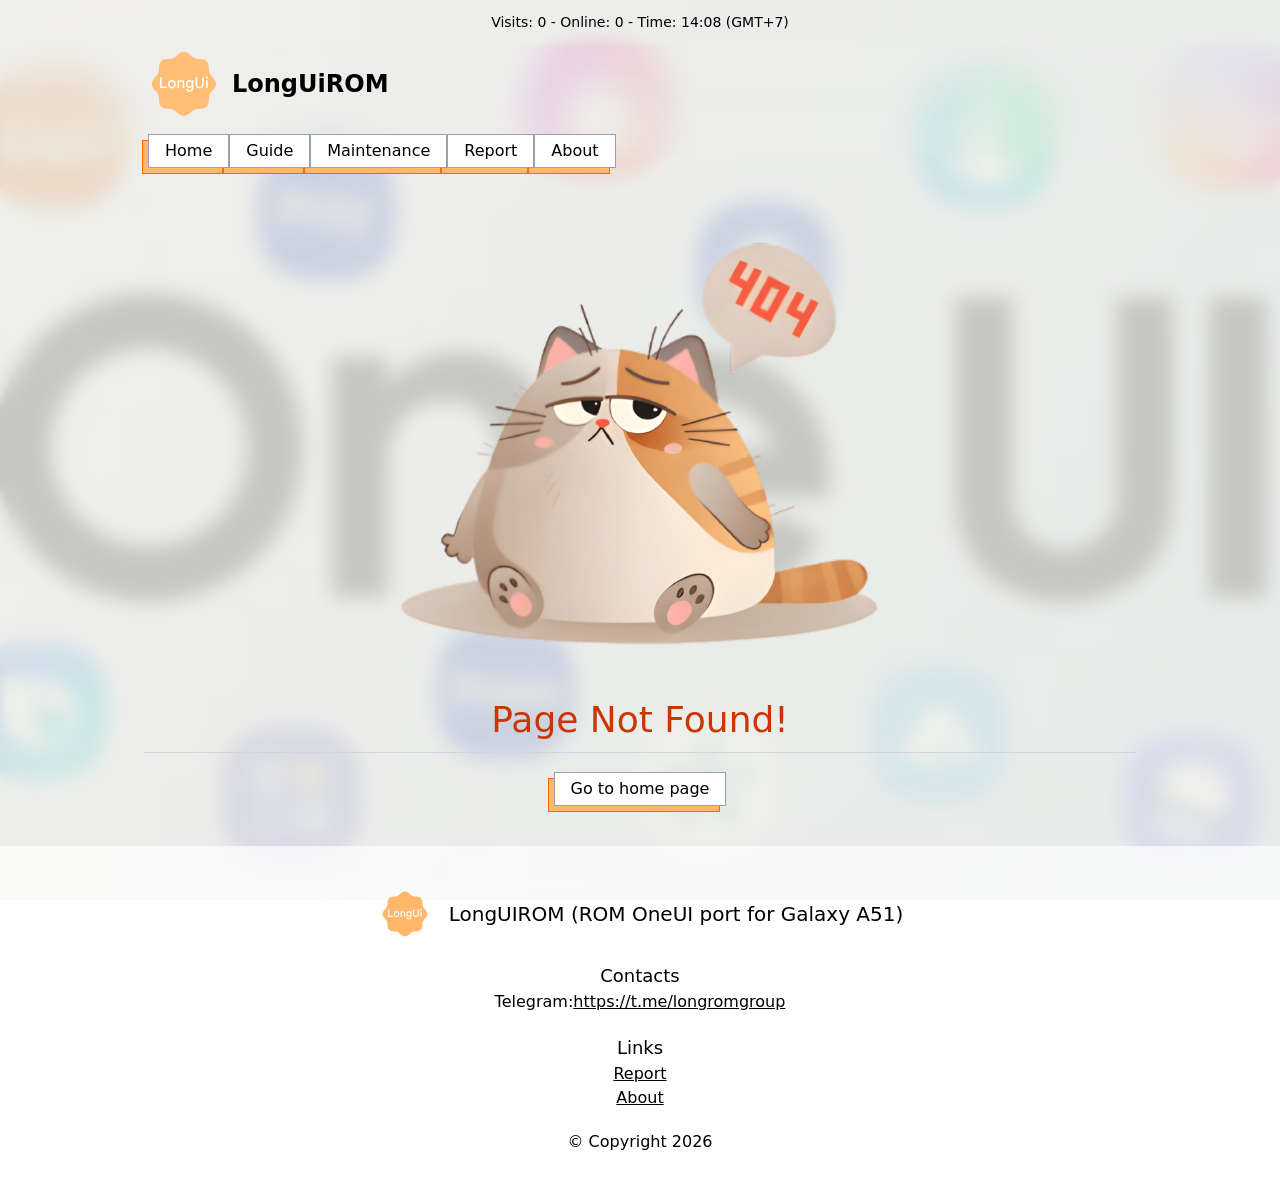
==== index.html @ 208ae629 "missing favicon" ====
<!doctype html><html lang="en"><head><meta charset="utf-8"><meta name="viewport" content="width=device-width,initial-scale=1"><meta name="theme-color" content="#000000"><link rel="icon" type="image/svg+xml" href="/assets/BHUNpI6q.svg"><script type="module" crossorigin src="/assets/index-BpuMu__U.js"></script><link rel="stylesheet" crossorigin href="/assets/RJ7JU6pW.css"></head><body><noscript>You need to enable JavaScript to run this app.</noscript><div id="root"></div></body></html>
---- assets/RJ7JU6pW.css ----
@layer properties{@supports (((-webkit-hyphens:none)) and (not (margin-trim:inline))) or ((-moz-orient:inline) and (not (color:rgb(from red r g b)))){*,:before,:after,::backdrop{--tw-translate-x:0;--tw-translate-y:0;--tw-translate-z:0;--tw-rotate-x:initial;--tw-rotate-y:initial;--tw-rotate-z:initial;--tw-skew-x:initial;--tw-skew-y:initial;--tw-border-style:solid;--tw-font-weight:initial;--tw-blur:initial;--tw-brightness:initial;--tw-contrast:initial;--tw-grayscale:initial;--tw-hue-rotate:initial;--tw-invert:initial;--tw-opacity:initial;--tw-saturate:initial;--tw-sepia:initial;--tw-drop-shadow:initial;--tw-drop-shadow-color:initial;--tw-drop-shadow-alpha:100%;--tw-drop-shadow-size:initial;--tw-backdrop-blur:initial;--tw-backdrop-brightness:initial;--tw-backdrop-contrast:initial;--tw-backdrop-grayscale:initial;--tw-backdrop-hue-rotate:initial;--tw-backdrop-invert:initial;--tw-backdrop-opacity:initial;--tw-backdrop-saturate:initial;--tw-backdrop-sepia:initial;--tw-content:""}}}@layer theme{:root,:host{--font-sans:ui-sans-serif,system-ui,sans-serif,"Apple Color Emoji","Segoe UI Emoji","Segoe UI Symbol","Noto Color Emoji";--font-mono:ui-monospace,SFMono-Regular,Menlo,Monaco,Consolas,"Liberation Mono","Courier New",monospace;--color-red-300:#ffa3a3;--color-red-500:#fb2c36;--color-orange-100:#ffedd5;--color-orange-300:#ffb96d;--color-orange-400:#ff8b1a;--color-orange-500:#fe6e00;--color-orange-700:#c53c00;--color-green-300:#7bf1a8;--color-green-500:#00c758;--color-teal-600:#009588;--color-blue-500:#3080ff;--color-violet-300:#c4b4ff;--color-violet-500:#8d54ff;--color-gray-300:#d1d5dc;--color-gray-400:#99a1af;--color-gray-500:#6a7282;--color-gray-600:#4a5565;--color-white:#fff;--spacing:.25rem;--text-sm:.875rem;--text-sm--line-height:calc(1.25/.875);--text-lg:1.125rem;--text-lg--line-height:calc(1.75/1.125);--text-xl:1.25rem;--text-xl--line-height:calc(1.75/1.25);--text-2xl:1.5rem;--text-2xl--line-height:calc(2/1.5);--text-4xl:2.25rem;--text-4xl--line-height:calc(2.5/2.25);--text-5xl:3rem;--text-5xl--line-height:1;--font-weight-normal:400;--font-weight-medium:500;--font-weight-semibold:600;--radius-lg:.5rem;--blur-lg:16px;--default-transition-duration:.15s;--default-transition-timing-function:cubic-bezier(.4,0,.2,1);--default-font-family:var(--font-sans);--default-mono-font-family:var(--font-mono)}@supports (color:lab(0% 0 0)){:root,:host{--color-red-300:lab(76.5514% 36.422 15.5335);--color-red-500:lab(55.4814% 75.0732 48.8528);--color-orange-100:lab(94.7127% 3.58394 14.3151);--color-orange-300:lab(80.8059% 21.7313 50.4455);--color-orange-400:lab(70.0429% 42.5156 75.8207);--color-orange-500:lab(64.272% 57.1788 90.3583);--color-orange-700:lab(46.4615% 57.7275 70.8507);--color-green-300:lab(86.9953% -47.2691 25.0054);--color-green-500:lab(70.5521% -66.5147 45.8073);--color-teal-600:lab(55.0223% -41.0774 -3.90277);--color-blue-500:lab(54.1736% 13.3369 -74.6839);--color-violet-300:lab(76.7419% 18.3911 -37.0706);--color-violet-500:lab(49.9355% 55.1776 -81.8963);--color-gray-300:lab(85.1236% -.612289 -3.7138);--color-gray-400:lab(65.9269% -.832677 -8.17474);--color-gray-500:lab(47.7841% -.393182 -10.0268);--color-gray-600:lab(35.6337% -1.58697 -10.8425)}}}@layer base{*,:after,:before,::backdrop{box-sizing:border-box;border:0 solid;margin:0;padding:0}::file-selector-button{box-sizing:border-box;border:0 solid;margin:0;padding:0}html,:host{-webkit-text-size-adjust:100%;tab-size:4;line-height:1.5;font-family:var(--default-font-family,ui-sans-serif,system-ui,sans-serif,"Apple Color Emoji","Segoe UI Emoji","Segoe UI Symbol","Noto Color Emoji");font-feature-settings:var(--default-font-feature-settings,normal);font-variation-settings:var(--default-font-variation-settings,normal);-webkit-tap-highlight-color:transparent}hr{height:0;color:inherit;border-top-width:1px}abbr:where([title]){-webkit-text-decoration:underline dotted;text-decoration:underline dotted}h1,h2,h3,h4,h5,h6{font-size:inherit;font-weight:inherit}a{color:inherit;-webkit-text-decoration:inherit;text-decoration:inherit}b,strong{font-weight:bolder}code,kbd,samp,pre{font-family:var(--default-mono-font-family,ui-monospace,SFMono-Regular,Menlo,Monaco,Consolas,"Liberation Mono","Courier New",monospace);font-feature-settings:var(--default-mono-font-feature-settings,normal);font-variation-settings:var(--default-mono-font-variation-settings,normal);font-size:1em}small{font-size:80%}sub,sup{vertical-align:baseline;font-size:75%;line-height:0;position:relative}sub{bottom:-.25em}sup{top:-.5em}table{text-indent:0;border-color:inherit;border-collapse:collapse}:-moz-focusring{outline:auto}progress{vertical-align:baseline}summary{display:list-item}ol,ul,menu{list-style:none}img,svg,video,canvas,audio,iframe,embed,object{vertical-align:middle;display:block}img,video{max-width:100%;height:auto}button,input,select,optgroup,textarea{font:inherit;font-feature-settings:inherit;font-variation-settings:inherit;letter-spacing:inherit;color:inherit;opacity:1;background-color:#0000;border-radius:0}::file-selector-button{font:inherit;font-feature-settings:inherit;font-variation-settings:inherit;letter-spacing:inherit;color:inherit;opacity:1;background-color:#0000;border-radius:0}:where(select:is([multiple],[size])) optgroup{font-weight:bolder}:where(select:is([multiple],[size])) optgroup option{padding-inline-start:20px}::file-selector-button{margin-inline-end:4px}::placeholder{opacity:1}@supports (not ((-webkit-appearance:-apple-pay-button))) or (contain-intrinsic-size:1px){::placeholder{color:currentColor}@supports (color:color-mix(in lab,red,red)){::placeholder{color:color-mix(in oklab,currentcolor 50%,transparent)}}}textarea{resize:vertical}::-webkit-search-decoration{-webkit-appearance:none}::-webkit-date-and-time-value{min-height:1lh;text-align:inherit}::-webkit-datetime-edit{display:inline-flex}::-webkit-datetime-edit-fields-wrapper{padding:0}::-webkit-datetime-edit{padding-block:0}::-webkit-datetime-edit-year-field{padding-block:0}::-webkit-datetime-edit-month-field{padding-block:0}::-webkit-datetime-edit-day-field{padding-block:0}::-webkit-datetime-edit-hour-field{padding-block:0}::-webkit-datetime-edit-minute-field{padding-block:0}::-webkit-datetime-edit-second-field{padding-block:0}::-webkit-datetime-edit-millisecond-field{padding-block:0}::-webkit-datetime-edit-meridiem-field{padding-block:0}:-moz-ui-invalid{box-shadow:none}button,input:where([type=button],[type=reset],[type=submit]){appearance:button}::file-selector-button{appearance:button}::-webkit-inner-spin-button{height:auto}::-webkit-outer-spin-button{height:auto}[hidden]:where(:not([hidden=until-found])){display:none!important}}@layer components;@layer utilities{.absolute{position:absolute}.fixed{position:fixed}.relative{position:relative}.static{position:static}.top-0{top:calc(var(--spacing)*0)}.left-0{left:calc(var(--spacing)*0)}.z-10{z-index:10}.z-50{z-index:50}.container{width:100%}@media (min-width:40rem){.container{max-width:40rem}}@media (min-width:60rem){.container{max-width:60rem}}@media (min-width:64rem){.container{max-width:64rem}}.container{margin-inline:auto;padding-inline:1rem}.mx-4{margin-inline:calc(var(--spacing)*4)}.mx-auto{margin-inline:auto}.my-3{margin-block:calc(var(--spacing)*3)}.ms-4{margin-inline-start:calc(var(--spacing)*4)}.prose{color:var(--tw-prose-body);max-width:65ch}.prose :where(p):not(:where([class~=not-prose],[class~=not-prose] *)){margin-top:1.25em;margin-bottom:1.25em}.prose :where([class~=lead]):not(:where([class~=not-prose],[class~=not-prose] *)){color:var(--tw-prose-lead);margin-top:1.2em;margin-bottom:1.2em;font-size:1.25em;line-height:1.6}.prose :where(a):not(:where([class~=not-prose],[class~=not-prose] *)){color:var(--tw-prose-links);font-weight:500;text-decoration:underline}.prose :where(strong):not(:where([class~=not-prose],[class~=not-prose] *)){color:var(--tw-prose-bold);font-weight:600}.prose :where(a strong):not(:where([class~=not-prose],[class~=not-prose] *)),.prose :where(blockquote strong):not(:where([class~=not-prose],[class~=not-prose] *)),.prose :where(thead th strong):not(:where([class~=not-prose],[class~=not-prose] *)){color:inherit}.prose :where(ol):not(:where([class~=not-prose],[class~=not-prose] *)){margin-top:1.25em;margin-bottom:1.25em;padding-inline-start:1.625em;list-style-type:decimal}.prose :where(ol[type=A]):not(:where([class~=not-prose],[class~=not-prose] *)){list-style-type:upper-alpha}.prose :where(ol[type=a]):not(:where([class~=not-prose],[class~=not-prose] *)){list-style-type:lower-alpha}.prose :where(ol[type=A s]):not(:where([class~=not-prose],[class~=not-prose] *)){list-style-type:upper-alpha}.prose :where(ol[type=a s]):not(:where([class~=not-prose],[class~=not-prose] *)){list-style-type:lower-alpha}.prose :where(ol[type=I]):not(:where([class~=not-prose],[class~=not-prose] *)){list-style-type:upper-roman}.prose :where(ol[type=i]):not(:where([class~=not-prose],[class~=not-prose] *)){list-style-type:lower-roman}.prose :where(ol[type=I s]):not(:where([class~=not-prose],[class~=not-prose] *)){list-style-type:upper-roman}.prose :where(ol[type=i s]):not(:where([class~=not-prose],[class~=not-prose] *)){list-style-type:lower-roman}.prose :where(ol[type="1"]):not(:where([class~=not-prose],[class~=not-prose] *)){list-style-type:decimal}.prose :where(ul):not(:where([class~=not-prose],[class~=not-prose] *)){margin-top:1.25em;margin-bottom:1.25em;padding-inline-start:1.625em;list-style-type:disc}.prose :where(ol>li):not(:where([class~=not-prose],[class~=not-prose] *))::marker{color:var(--tw-prose-counters);font-weight:400}.prose :where(ul>li):not(:where([class~=not-prose],[class~=not-prose] *))::marker{color:var(--tw-prose-bullets)}.prose :where(dt):not(:where([class~=not-prose],[class~=not-prose] *)){color:var(--tw-prose-headings);margin-top:1.25em;font-weight:600}.prose :where(hr):not(:where([class~=not-prose],[class~=not-prose] *)){border-color:var(--tw-prose-hr);border-top-width:1px;margin-top:3em;margin-bottom:3em}.prose :where(blockquote):not(:where([class~=not-prose],[class~=not-prose] *)){color:var(--tw-prose-quotes);border-inline-start-width:.25rem;border-inline-start-color:var(--tw-prose-quote-borders);quotes:"“""”""‘""’";margin-top:1.6em;margin-bottom:1.6em;padding-inline-start:1em;font-style:italic;font-weight:500}.prose :where(blockquote p:first-of-type):not(:where([class~=not-prose],[class~=not-prose] *)):before{content:open-quote}.prose :where(blockquote p:last-of-type):not(:where([class~=not-prose],[class~=not-prose] *)):after{content:close-quote}.prose :where(h1):not(:where([class~=not-prose],[class~=not-prose] *)){color:var(--tw-prose-headings);margin-top:0;margin-bottom:.888889em;font-size:2.25em;font-weight:800;line-height:1.11111}.prose :where(h1 strong):not(:where([class~=not-prose],[class~=not-prose] *)){color:inherit;font-weight:900}.prose :where(h2):not(:where([class~=not-prose],[class~=not-prose] *)){color:var(--tw-prose-headings);margin-top:2em;margin-bottom:1em;font-size:1.5em;font-weight:700;line-height:1.33333}.prose :where(h2 strong):not(:where([class~=not-prose],[class~=not-prose] *)){color:inherit;font-weight:800}.prose :where(h3):not(:where([class~=not-prose],[class~=not-prose] *)){color:var(--tw-prose-headings);margin-top:1.6em;margin-bottom:.6em;font-size:1.25em;font-weight:600;line-height:1.6}.prose :where(h3 strong):not(:where([class~=not-prose],[class~=not-prose] *)){color:inherit;font-weight:700}.prose :where(h4):not(:where([class~=not-prose],[class~=not-prose] *)){color:var(--tw-prose-headings);margin-top:1.5em;margin-bottom:.5em;font-weight:600;line-height:1.5}.prose :where(h4 strong):not(:where([class~=not-prose],[class~=not-prose] *)){color:inherit;font-weight:700}.prose :where(img):not(:where([class~=not-prose],[class~=not-prose] *)){margin-top:2em;margin-bottom:2em}.prose :where(picture):not(:where([class~=not-prose],[class~=not-prose] *)){margin-top:2em;margin-bottom:2em;display:block}.prose :where(video):not(:where([class~=not-prose],[class~=not-prose] *)){margin-top:2em;margin-bottom:2em}.prose :where(kbd):not(:where([class~=not-prose],[class~=not-prose] *)){color:var(--tw-prose-kbd);box-shadow:0 0 0 1px rgb(var(--tw-prose-kbd-shadows)/10%),0 3px rgb(var(--tw-prose-kbd-shadows)/10%);padding-top:.1875em;padding-inline-end:.375em;padding-bottom:.1875em;border-radius:.3125rem;padding-inline-start:.375em;font-family:inherit;font-size:.875em;font-weight:500}.prose :where(code):not(:where([class~=not-prose],[class~=not-prose] *)){color:var(--tw-prose-code);font-size:.875em;font-weight:600}.prose :where(code):not(:where([class~=not-prose],[class~=not-prose] *)):before,.prose :where(code):not(:where([class~=not-prose],[class~=not-prose] *)):after{content:"`"}.prose :where(a code):not(:where([class~=not-prose],[class~=not-prose] *)),.prose :where(h1 code):not(:where([class~=not-prose],[class~=not-prose] *)){color:inherit}.prose :where(h2 code):not(:where([class~=not-prose],[class~=not-prose] *)){color:inherit;font-size:.875em}.prose :where(h3 code):not(:where([class~=not-prose],[class~=not-prose] *)){color:inherit;font-size:.9em}.prose :where(h4 code):not(:where([class~=not-prose],[class~=not-prose] *)),.prose :where(blockquote code):not(:where([class~=not-prose],[class~=not-prose] *)),.prose :where(thead th code):not(:where([class~=not-prose],[class~=not-prose] *)){color:inherit}.prose :where(pre):not(:where([class~=not-prose],[class~=not-prose] *)){color:var(--tw-prose-pre-code);background-color:var(--tw-prose-pre-bg);padding-top:.857143em;padding-inline-end:1.14286em;padding-bottom:.857143em;border-radius:.375rem;margin-top:1.71429em;margin-bottom:1.71429em;padding-inline-start:1.14286em;font-size:.875em;font-weight:400;line-height:1.71429;overflow-x:auto}.prose :where(pre code):not(:where([class~=not-prose],[class~=not-prose] *)){font-weight:inherit;color:inherit;font-size:inherit;font-family:inherit;line-height:inherit;background-color:#0000;border-width:0;border-radius:0;padding:0}.prose :where(pre code):not(:where([class~=not-prose],[class~=not-prose] *)):before,.prose :where(pre code):not(:where([class~=not-prose],[class~=not-prose] *)):after{content:none}.prose :where(table):not(:where([class~=not-prose],[class~=not-prose] *)){table-layout:auto;width:100%;margin-top:2em;margin-bottom:2em;font-size:.875em;line-height:1.71429}.prose :where(thead):not(:where([class~=not-prose],[class~=not-prose] *)){border-bottom-width:1px;border-bottom-color:var(--tw-prose-th-borders)}.prose :where(thead th):not(:where([class~=not-prose],[class~=not-prose] *)){color:var(--tw-prose-headings);vertical-align:bottom;padding-inline-end:.571429em;padding-bottom:.571429em;padding-inline-start:.571429em;font-weight:600}.prose :where(tbody tr):not(:where([class~=not-prose],[class~=not-prose] *)){border-bottom-width:1px;border-bottom-color:var(--tw-prose-td-borders)}.prose :where(tbody tr:last-child):not(:where([class~=not-prose],[class~=not-prose] *)){border-bottom-width:0}.prose :where(tbody td):not(:where([class~=not-prose],[class~=not-prose] *)){vertical-align:baseline}.prose :where(tfoot):not(:where([class~=not-prose],[class~=not-prose] *)){border-top-width:1px;border-top-color:var(--tw-prose-th-borders)}.prose :where(tfoot td):not(:where([class~=not-prose],[class~=not-prose] *)){vertical-align:top}.prose :where(th,td):not(:where([class~=not-prose],[class~=not-prose] *)){text-align:start}.prose :where(figure>*):not(:where([class~=not-prose],[class~=not-prose] *)){margin-top:0;margin-bottom:0}.prose :where(figcaption):not(:where([class~=not-prose],[class~=not-prose] *)){color:var(--tw-prose-captions);margin-top:.857143em;font-size:.875em;line-height:1.42857}.prose{--tw-prose-body:#364153;--tw-prose-headings:#101828;--tw-prose-lead:#4a5565;--tw-prose-links:#101828;--tw-prose-bold:#101828;--tw-prose-counters:#6a7282;--tw-prose-bullets:#d1d5dc;--tw-prose-hr:#e5e7eb;--tw-prose-quotes:#101828;--tw-prose-quote-borders:#e5e7eb;--tw-prose-captions:#6a7282;--tw-prose-kbd:#101828;--tw-prose-kbd-shadows:NaN NaN NaN;--tw-prose-code:#101828;--tw-prose-pre-code:#e5e7eb;--tw-prose-pre-bg:#1e2939;--tw-prose-th-borders:#d1d5dc;--tw-prose-td-borders:#e5e7eb;--tw-prose-invert-body:#d1d5dc;--tw-prose-invert-headings:#fff;--tw-prose-invert-lead:#99a1af;--tw-prose-invert-links:#fff;--tw-prose-invert-bold:#fff;--tw-prose-invert-counters:#99a1af;--tw-prose-invert-bullets:#4a5565;--tw-prose-invert-hr:#364153;--tw-prose-invert-quotes:#f3f4f6;--tw-prose-invert-quote-borders:#364153;--tw-prose-invert-captions:#99a1af;--tw-prose-invert-kbd:#fff;--tw-prose-invert-kbd-shadows:255 255 255;--tw-prose-invert-code:#fff;--tw-prose-invert-pre-code:#d1d5dc;--tw-prose-invert-pre-bg:#00000080;--tw-prose-invert-th-borders:#4a5565;--tw-prose-invert-td-borders:#364153;font-size:1rem;line-height:1.75}@supports (color:lab(0% 0 0)){.prose{--tw-prose-body:lab(27.1134% -.956401 -12.3224);--tw-prose-headings:lab(8.11897% .811271 -12.254);--tw-prose-lead:lab(35.6337% -1.58697 -10.8425);--tw-prose-links:lab(8.11897% .811271 -12.254);--tw-prose-bold:lab(8.11897% .811271 -12.254);--tw-prose-counters:lab(47.7841% -.393182 -10.0268);--tw-prose-bullets:lab(85.1236% -.612289 -3.7138);--tw-prose-hr:lab(91.6229% -.159115 -2.26791);--tw-prose-quotes:lab(8.11897% .811271 -12.254);--tw-prose-quote-borders:lab(91.6229% -.159115 -2.26791);--tw-prose-captions:lab(47.7841% -.393182 -10.0268);--tw-prose-kbd:lab(8.11897% .811271 -12.254);--tw-prose-code:lab(8.11897% .811271 -12.254);--tw-prose-pre-code:lab(91.6229% -.159115 -2.26791);--tw-prose-pre-bg:lab(16.1051% -1.18239 -11.7533);--tw-prose-th-borders:lab(85.1236% -.612289 -3.7138);--tw-prose-td-borders:lab(91.6229% -.159115 -2.26791);--tw-prose-invert-body:lab(85.1236% -.612289 -3.7138);--tw-prose-invert-lead:lab(65.9269% -.832677 -8.17474);--tw-prose-invert-counters:lab(65.9269% -.832677 -8.17474);--tw-prose-invert-bullets:lab(35.6337% -1.58697 -10.8425);--tw-prose-invert-hr:lab(27.1134% -.956401 -12.3224);--tw-prose-invert-quotes:lab(96.1596% -.082314 -1.13575);--tw-prose-invert-quote-borders:lab(27.1134% -.956401 -12.3224);--tw-prose-invert-captions:lab(65.9269% -.832677 -8.17474);--tw-prose-invert-pre-code:lab(85.1236% -.612289 -3.7138);--tw-prose-invert-th-borders:lab(35.6337% -1.58697 -10.8425);--tw-prose-invert-td-borders:lab(27.1134% -.956401 -12.3224)}}.prose :where(picture>img):not(:where([class~=not-prose],[class~=not-prose] *)){margin-top:0;margin-bottom:0}.prose :where(li):not(:where([class~=not-prose],[class~=not-prose] *)){margin-top:.5em;margin-bottom:.5em}.prose :where(ol>li):not(:where([class~=not-prose],[class~=not-prose] *)),.prose :where(ul>li):not(:where([class~=not-prose],[class~=not-prose] *)){padding-inline-start:.375em}.prose :where(.prose>ul>li p):not(:where([class~=not-prose],[class~=not-prose] *)){margin-top:.75em;margin-bottom:.75em}.prose :where(.prose>ul>li>p:first-child):not(:where([class~=not-prose],[class~=not-prose] *)){margin-top:1.25em}.prose :where(.prose>ul>li>p:last-child):not(:where([class~=not-prose],[class~=not-prose] *)){margin-bottom:1.25em}.prose :where(.prose>ol>li>p:first-child):not(:where([class~=not-prose],[class~=not-prose] *)){margin-top:1.25em}.prose :where(.prose>ol>li>p:last-child):not(:where([class~=not-prose],[class~=not-prose] *)){margin-bottom:1.25em}.prose :where(ul ul,ul ol,ol ul,ol ol):not(:where([class~=not-prose],[class~=not-prose] *)){margin-top:.75em;margin-bottom:.75em}.prose :where(dl):not(:where([class~=not-prose],[class~=not-prose] *)){margin-top:1.25em;margin-bottom:1.25em}.prose :where(dd):not(:where([class~=not-prose],[class~=not-prose] *)){margin-top:.5em;padding-inline-start:1.625em}.prose :where(hr+*):not(:where([class~=not-prose],[class~=not-prose] *)),.prose :where(h2+*):not(:where([class~=not-prose],[class~=not-prose] *)),.prose :where(h3+*):not(:where([class~=not-prose],[class~=not-prose] *)),.prose :where(h4+*):not(:where([class~=not-prose],[class~=not-prose] *)){margin-top:0}.prose :where(thead th:first-child):not(:where([class~=not-prose],[class~=not-prose] *)){padding-inline-start:0}.prose :where(thead th:last-child):not(:where([class~=not-prose],[class~=not-prose] *)){padding-inline-end:0}.prose :where(tbody td,tfoot td):not(:where([class~=not-prose],[class~=not-prose] *)){padding-top:.571429em;padding-inline-end:.571429em;padding-bottom:.571429em;padding-inline-start:.571429em}.prose :where(tbody td:first-child,tfoot td:first-child):not(:where([class~=not-prose],[class~=not-prose] *)){padding-inline-start:0}.prose :where(tbody td:last-child,tfoot td:last-child):not(:where([class~=not-prose],[class~=not-prose] *)){padding-inline-end:0}.prose :where(figure):not(:where([class~=not-prose],[class~=not-prose] *)){margin-top:2em;margin-bottom:2em}.prose :where(.prose>:first-child):not(:where([class~=not-prose],[class~=not-prose] *)){margin-top:0}.prose :where(.prose>:last-child):not(:where([class~=not-prose],[class~=not-prose] *)){margin-bottom:0}.mt-10{margin-top:calc(var(--spacing)*10)}.mr-2{margin-right:calc(var(--spacing)*2)}.mb-3{margin-bottom:calc(var(--spacing)*3)}.flex{display:flex}.hidden{display:none}.inline-block{display:inline-block}.h-3{height:calc(var(--spacing)*3)}.h-5{height:calc(var(--spacing)*5)}.h-10{height:calc(var(--spacing)*10)}.h-12{height:calc(var(--spacing)*12)}.h-14{height:calc(var(--spacing)*14)}.h-24{height:calc(var(--spacing)*24)}.h-64{height:calc(var(--spacing)*64)}.h-\[1px\]{height:1px}.h-full{height:100%}.h-screen{height:100vh}.min-h-full{min-height:100%}.w-6{width:calc(var(--spacing)*6)}.w-10{width:calc(var(--spacing)*10)}.w-14{width:calc(var(--spacing)*14)}.w-20{width:calc(var(--spacing)*20)}.w-50{width:calc(var(--spacing)*50)}.w-\[70\%\]{width:70%}.w-full{width:100%}.translate-x-\[-6px\]{--tw-translate-x:-6px;translate:var(--tw-translate-x)var(--tw-translate-y)}.translate-x-\[6px\]{--tw-translate-x:6px;translate:var(--tw-translate-x)var(--tw-translate-y)}.translate-y-\[6px\]{--tw-translate-y:6px;translate:var(--tw-translate-x)var(--tw-translate-y)}.translate-y-\[10px\]{--tw-translate-y:10px;translate:var(--tw-translate-x)var(--tw-translate-y)}.transform{transform:var(--tw-rotate-x,)var(--tw-rotate-y,)var(--tw-rotate-z,)var(--tw-skew-x,)var(--tw-skew-y,)}.cursor-pointer{cursor:pointer}.list-disc{list-style-type:disc}.flex-wrap{flex-wrap:wrap}.items-center{align-items:center}.justify-between{justify-content:space-between}.justify-center{justify-content:center}.gap-0{gap:calc(var(--spacing)*0)}.gap-1{gap:calc(var(--spacing)*1)}.gap-2{gap:calc(var(--spacing)*2)}.gap-3{gap:calc(var(--spacing)*3)}.gap-4{gap:calc(var(--spacing)*4)}.overflow-auto{overflow:auto}.overflow-hidden{overflow:hidden}.rounded-full{border-radius:3.40282e38px}.rounded-lg{border-radius:var(--radius-lg)}.border{border-style:var(--tw-border-style);border-width:1px}.border-2{border-style:var(--tw-border-style);border-width:2px}.border-b{border-bottom-style:var(--tw-border-style);border-bottom-width:1px}.border-\[rgb\(114\,161\,92\)\]{border-color:#72a15c}.border-gray-300{border-color:var(--color-gray-300)}.border-gray-400{border-color:var(--color-gray-400)}.border-gray-500{border-color:var(--color-gray-500)}.border-gray-600\/20{border-color:#4a556533}@supports (color:color-mix(in lab,red,red)){.border-gray-600\/20{border-color:color-mix(in oklab,var(--color-gray-600)20%,transparent)}}.border-green-500{border-color:var(--color-green-500)}.border-orange-400{border-color:var(--color-orange-400)}.border-orange-500{border-color:var(--color-orange-500)}.border-red-500{border-color:var(--color-red-500)}.border-violet-500{border-color:var(--color-violet-500)}.bg-gray-300{background-color:var(--color-gray-300)}.bg-green-300{background-color:var(--color-green-300)}.bg-orange-100{background-color:var(--color-orange-100)}.bg-orange-300{background-color:var(--color-orange-300)}.bg-red-300{background-color:var(--color-red-300)}.bg-violet-300{background-color:var(--color-violet-300)}.bg-white{background-color:var(--color-white)}.bg-white\/50{background-color:#ffffff80}@supports (color:color-mix(in lab,red,red)){.bg-white\/50{background-color:color-mix(in oklab,var(--color-white)50%,transparent)}}.bg-white\/70{background-color:#ffffffb3}@supports (color:color-mix(in lab,red,red)){.bg-white\/70{background-color:color-mix(in oklab,var(--color-white)70%,transparent)}}.p-3{padding:calc(var(--spacing)*3)}.p-4{padding:calc(var(--spacing)*4)}.p-10{padding:calc(var(--spacing)*10)}.px-0{padding-inline:calc(var(--spacing)*0)}.px-1{padding-inline:calc(var(--spacing)*1)}.px-2{padding-inline:calc(var(--spacing)*2)}.px-3{padding-inline:calc(var(--spacing)*3)}.px-4{padding-inline:calc(var(--spacing)*4)}.py-0{padding-block:calc(var(--spacing)*0)}.py-1{padding-block:calc(var(--spacing)*1)}.py-2{padding-block:calc(var(--spacing)*2)}.py-3{padding-block:calc(var(--spacing)*3)}.py-4{padding-block:calc(var(--spacing)*4)}.py-10{padding-block:calc(var(--spacing)*10)}.pt-2{padding-top:calc(var(--spacing)*2)}.pt-5{padding-top:calc(var(--spacing)*5)}.pt-10{padding-top:calc(var(--spacing)*10)}.pt-40{padding-top:calc(var(--spacing)*40)}.pt-50{padding-top:calc(var(--spacing)*50)}.pb-3{padding-bottom:calc(var(--spacing)*3)}.pb-4{padding-bottom:calc(var(--spacing)*4)}.pl-0{padding-left:calc(var(--spacing)*0)}.pl-4{padding-left:calc(var(--spacing)*4)}.pl-6{padding-left:calc(var(--spacing)*6)}.text-center{text-align:center}.text-2xl{font-size:var(--text-2xl);line-height:var(--tw-leading,var(--text-2xl--line-height))}.text-4xl{font-size:var(--text-4xl);line-height:var(--tw-leading,var(--text-4xl--line-height))}.text-5xl{font-size:var(--text-5xl);line-height:var(--tw-leading,var(--text-5xl--line-height))}.text-lg{font-size:var(--text-lg);line-height:var(--tw-leading,var(--text-lg--line-height))}.text-sm{font-size:var(--text-sm);line-height:var(--tw-leading,var(--text-sm--line-height))}.text-xl{font-size:var(--text-xl);line-height:var(--tw-leading,var(--text-xl--line-height))}.font-medium{--tw-font-weight:var(--font-weight-medium);font-weight:var(--font-weight-medium)}.font-normal{--tw-font-weight:var(--font-weight-normal);font-weight:var(--font-weight-normal)}.font-semibold{--tw-font-weight:var(--font-weight-semibold);font-weight:var(--font-weight-semibold)}.text-blue-500{color:var(--color-blue-500)}.text-current{color:currentColor}.text-orange-700{color:var(--color-orange-700)}.text-teal-600{color:var(--color-teal-600)}.underline{text-decoration-line:underline}.opacity-70{opacity:.7}.opacity-90{opacity:.9}.outline-orange-400{outline-color:var(--color-orange-400)}.blur{--tw-blur:blur(8px);filter:var(--tw-blur,)var(--tw-brightness,)var(--tw-contrast,)var(--tw-grayscale,)var(--tw-hue-rotate,)var(--tw-invert,)var(--tw-saturate,)var(--tw-sepia,)var(--tw-drop-shadow,)}.filter{filter:var(--tw-blur,)var(--tw-brightness,)var(--tw-contrast,)var(--tw-grayscale,)var(--tw-hue-rotate,)var(--tw-invert,)var(--tw-saturate,)var(--tw-sepia,)var(--tw-drop-shadow,)}.backdrop-blur{--tw-backdrop-blur:blur(8px);-webkit-backdrop-filter:var(--tw-backdrop-blur,)var(--tw-backdrop-brightness,)var(--tw-backdrop-contrast,)var(--tw-backdrop-grayscale,)var(--tw-backdrop-hue-rotate,)var(--tw-backdrop-invert,)var(--tw-backdrop-opacity,)var(--tw-backdrop-saturate,)var(--tw-backdrop-sepia,);backdrop-filter:var(--tw-backdrop-blur,)var(--tw-backdrop-brightness,)var(--tw-backdrop-contrast,)var(--tw-backdrop-grayscale,)var(--tw-backdrop-hue-rotate,)var(--tw-backdrop-invert,)var(--tw-backdrop-opacity,)var(--tw-backdrop-saturate,)var(--tw-backdrop-sepia,)}.backdrop-blur-lg{--tw-backdrop-blur:blur(var(--blur-lg));-webkit-backdrop-filter:var(--tw-backdrop-blur,)var(--tw-backdrop-brightness,)var(--tw-backdrop-contrast,)var(--tw-backdrop-grayscale,)var(--tw-backdrop-hue-rotate,)var(--tw-backdrop-invert,)var(--tw-backdrop-opacity,)var(--tw-backdrop-saturate,)var(--tw-backdrop-sepia,);backdrop-filter:var(--tw-backdrop-blur,)var(--tw-backdrop-brightness,)var(--tw-backdrop-contrast,)var(--tw-backdrop-grayscale,)var(--tw-backdrop-hue-rotate,)var(--tw-backdrop-invert,)var(--tw-backdrop-opacity,)var(--tw-backdrop-saturate,)var(--tw-backdrop-sepia,)}.transition{transition-property:color,background-color,border-color,outline-color,text-decoration-color,fill,stroke,--tw-gradient-from,--tw-gradient-via,--tw-gradient-to,opacity,box-shadow,transform,translate,scale,rotate,filter,-webkit-backdrop-filter,backdrop-filter,display,visibility,content-visibility,overlay,pointer-events;transition-timing-function:var(--tw-ease,var(--default-transition-timing-function));transition-duration:var(--tw-duration,var(--default-transition-duration))}.after\:absolute:after{content:var(--tw-content);position:absolute}.after\:inset-0:after{content:var(--tw-content);inset:calc(var(--spacing)*0)}.after\:z-10:after{content:var(--tw-content);z-index:10}.after\:backdrop-blur:after{content:var(--tw-content);--tw-backdrop-blur:blur(8px);-webkit-backdrop-filter:var(--tw-backdrop-blur,)var(--tw-backdrop-brightness,)var(--tw-backdrop-contrast,)var(--tw-backdrop-grayscale,)var(--tw-backdrop-hue-rotate,)var(--tw-backdrop-invert,)var(--tw-backdrop-opacity,)var(--tw-backdrop-saturate,)var(--tw-backdrop-sepia,);backdrop-filter:var(--tw-backdrop-blur,)var(--tw-backdrop-brightness,)var(--tw-backdrop-contrast,)var(--tw-backdrop-grayscale,)var(--tw-backdrop-hue-rotate,)var(--tw-backdrop-invert,)var(--tw-backdrop-opacity,)var(--tw-backdrop-saturate,)var(--tw-backdrop-sepia,)}.after\:backdrop-blur-\[2px\]:after{content:var(--tw-content);--tw-backdrop-blur:blur(2px);-webkit-backdrop-filter:var(--tw-backdrop-blur,)var(--tw-backdrop-brightness,)var(--tw-backdrop-contrast,)var(--tw-backdrop-grayscale,)var(--tw-backdrop-hue-rotate,)var(--tw-backdrop-invert,)var(--tw-backdrop-opacity,)var(--tw-backdrop-saturate,)var(--tw-backdrop-sepia,);backdrop-filter:var(--tw-backdrop-blur,)var(--tw-backdrop-brightness,)var(--tw-backdrop-contrast,)var(--tw-backdrop-grayscale,)var(--tw-backdrop-hue-rotate,)var(--tw-backdrop-invert,)var(--tw-backdrop-opacity,)var(--tw-backdrop-saturate,)var(--tw-backdrop-sepia,)}@media (hover:hover){.hover\:translate-y-\[-2px\]:hover{--tw-translate-y:-2px;translate:var(--tw-translate-x)var(--tw-translate-y)}.hover\:text-\[\#2BA2DC\]:hover{color:#2ba2dc}}.active\:translate-y-\[4px\]:active{--tw-translate-y:4px;translate:var(--tw-translate-x)var(--tw-translate-y)}@media (min-width:40rem){.tablet\:block{display:block}.tablet\:flex{display:flex}.tablet\:hidden{display:none}.tablet\:h-14{height:calc(var(--spacing)*14)}.tablet\:h-32{height:calc(var(--spacing)*32)}.tablet\:w-14{width:calc(var(--spacing)*14)}.tablet\:w-20{width:calc(var(--spacing)*20)}.tablet\:w-\[50\%\]{width:50%}.tablet\:gap-6{gap:calc(var(--spacing)*6)}}}body{position:relative}body:before{z-index:-1;content:"";background-image:url(/assets/DFwe4PwC.jpg);background-position:50%;background-repeat:no-repeat;background-size:auto 100%;width:100vw;height:100vh;position:fixed}body:after{z-index:-1;content:"";-webkit-backdrop-filter:blur(10px);backdrop-filter:blur(10px);background-color:#eeefe9d5;width:100vw;height:100vh;position:fixed;top:0}hr{color:var(--color-gray-300)}@property --tw-translate-x{syntax:"*";inherits:false;initial-value:0}@property --tw-translate-y{syntax:"*";inherits:false;initial-value:0}@property --tw-translate-z{syntax:"*";inherits:false;initial-value:0}@property --tw-rotate-x{syntax:"*";inherits:false}@property --tw-rotate-y{syntax:"*";inherits:false}@property --tw-rotate-z{syntax:"*";inherits:false}@property --tw-skew-x{syntax:"*";inherits:false}@property --tw-skew-y{syntax:"*";inherits:false}@property --tw-border-style{syntax:"*";inherits:false;initial-value:solid}@property --tw-font-weight{syntax:"*";inherits:false}@property --tw-blur{syntax:"*";inherits:false}@property --tw-brightness{syntax:"*";inherits:false}@property --tw-contrast{syntax:"*";inherits:false}@property --tw-grayscale{syntax:"*";inherits:false}@property --tw-hue-rotate{syntax:"*";inherits:false}@property --tw-invert{syntax:"*";inherits:false}@property --tw-opacity{syntax:"*";inherits:false}@property --tw-saturate{syntax:"*";inherits:false}@property --tw-sepia{syntax:"*";inherits:false}@property --tw-drop-shadow{syntax:"*";inherits:false}@property --tw-drop-shadow-color{syntax:"*";inherits:false}@property --tw-drop-shadow-alpha{syntax:"<percentage>";inherits:false;initial-value:100%}@property --tw-drop-shadow-size{syntax:"*";inherits:false}@property --tw-backdrop-blur{syntax:"*";inherits:false}@property --tw-backdrop-brightness{syntax:"*";inherits:false}@property --tw-backdrop-contrast{syntax:"*";inherits:false}@property --tw-backdrop-grayscale{syntax:"*";inherits:false}@property --tw-backdrop-hue-rotate{syntax:"*";inherits:false}@property --tw-backdrop-invert{syntax:"*";inherits:false}@property --tw-backdrop-opacity{syntax:"*";inherits:false}@property --tw-backdrop-saturate{syntax:"*";inherits:false}@property --tw-backdrop-sepia{syntax:"*";inherits:false}@property --tw-content{syntax:"*";inherits:false;initial-value:""}
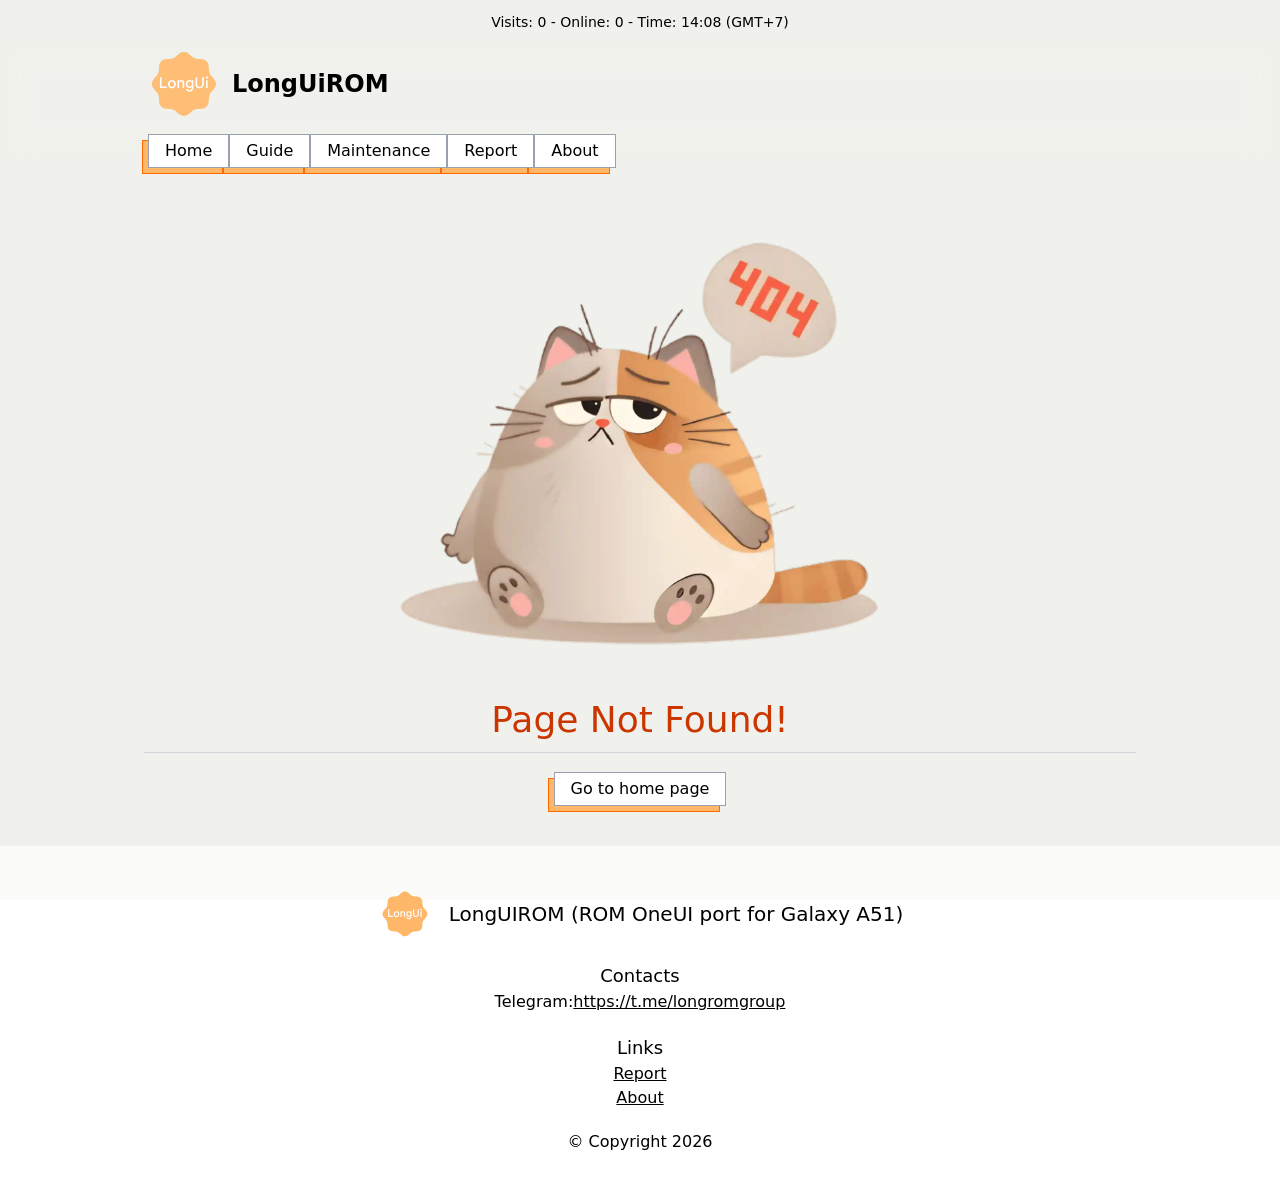
==== commit 59686272: "customize speed" ====
--- a/index.html
+++ b/index.html
@@ -1 +1 @@
-<!doctype html><html lang="en"><head><meta charset="utf-8"><meta name="viewport" content="width=device-width,initial-scale=1"><meta name="theme-color" content="#000000"><link rel="icon" type="image/svg+xml" href="/assets/BHUNpI6q.svg"><script type="module" crossorigin src="/assets/index-BpuMu__U.js"></script><link rel="stylesheet" crossorigin href="/assets/RJ7JU6pW.css"></head><body><noscript>You need to enable JavaScript to run this app.</noscript><div id="root"></div></body></html>+<!doctype html><html lang="en"><head><meta charset="utf-8"><meta name="viewport" content="width=device-width,initial-scale=1"><meta name="theme-color" content="#000000"><link rel="icon" type="image/svg+xml" href="/assets/oOooOo0.svg"><script type="module" crossorigin src="/assets/OOO0OOO.js"></script><link rel="stylesheet" crossorigin href="/assets/O00000O.css"></head><body><noscript>You need to enable JavaScript to run this app.</noscript><div id="root"></div></body></html>
--- a/assets/O00000O.css
+++ b/assets/O00000O.css
@@ -0,0 +1 @@
+@layer properties{@supports (((-webkit-hyphens:none)) and (not (margin-trim:inline))) or ((-moz-orient:inline) and (not (color:rgb(from red r g b)))){*,:before,:after,::backdrop{--tw-translate-x:0;--tw-translate-y:0;--tw-translate-z:0;--tw-rotate-x:initial;--tw-rotate-y:initial;--tw-rotate-z:initial;--tw-skew-x:initial;--tw-skew-y:initial;--tw-border-style:solid;--tw-font-weight:initial;--tw-blur:initial;--tw-brightness:initial;--tw-contrast:initial;--tw-grayscale:initial;--tw-hue-rotate:initial;--tw-invert:initial;--tw-opacity:initial;--tw-saturate:initial;--tw-sepia:initial;--tw-drop-shadow:initial;--tw-drop-shadow-color:initial;--tw-drop-shadow-alpha:100%;--tw-drop-shadow-size:initial;--tw-backdrop-blur:initial;--tw-backdrop-brightness:initial;--tw-backdrop-contrast:initial;--tw-backdrop-grayscale:initial;--tw-backdrop-hue-rotate:initial;--tw-backdrop-invert:initial;--tw-backdrop-opacity:initial;--tw-backdrop-saturate:initial;--tw-backdrop-sepia:initial;--tw-content:""}}}@layer theme{:root,:host{--font-sans:ui-sans-serif,system-ui,sans-serif,"Apple Color Emoji","Segoe UI Emoji","Segoe UI Symbol","Noto Color Emoji";--font-mono:ui-monospace,SFMono-Regular,Menlo,Monaco,Consolas,"Liberation Mono","Courier New",monospace;--color-red-300:oklch(80.8% .114 19.571);--color-red-500:oklch(63.7% .237 25.331);--color-orange-100:oklch(95.4% .038 75.164);--color-orange-200:oklch(90.1% .076 70.697);--color-orange-300:oklch(83.7% .128 66.29);--color-orange-400:oklch(75% .183 55.934);--color-orange-500:oklch(70.5% .213 47.604);--color-orange-700:oklch(55.3% .195 38.402);--color-green-300:oklch(87.1% .15 154.449);--color-green-500:oklch(72.3% .219 149.579);--color-teal-600:oklch(60% .118 184.704);--color-blue-500:oklch(62.3% .214 259.815);--color-violet-300:oklch(81.1% .111 293.571);--color-violet-500:oklch(60.6% .25 292.717);--color-gray-300:oklch(87.2% .01 258.338);--color-gray-400:oklch(70.7% .022 261.325);--color-gray-500:oklch(55.1% .027 264.364);--color-gray-600:oklch(44.6% .03 256.802);--color-gray-700:oklch(37.3% .034 259.733);--color-gray-800:oklch(27.8% .033 256.848);--color-black:#000;--color-white:#fff;--spacing:.25rem;--text-sm:.875rem;--text-sm--line-height:calc(1.25/.875);--text-lg:1.125rem;--text-lg--line-height:calc(1.75/1.125);--text-xl:1.25rem;--text-xl--line-height:calc(1.75/1.25);--text-2xl:1.5rem;--text-2xl--line-height:calc(2/1.5);--text-4xl:2.25rem;--text-4xl--line-height:calc(2.5/2.25);--text-5xl:3rem;--text-5xl--line-height:1;--font-weight-normal:400;--font-weight-medium:500;--font-weight-semibold:600;--radius-lg:.5rem;--blur-lg:16px;--default-transition-duration:.15s;--default-transition-timing-function:cubic-bezier(.4,0,.2,1);--default-font-family:var(--font-sans);--default-mono-font-family:var(--font-mono)}}@layer base{*,:after,:before,::backdrop{box-sizing:border-box;border:0 solid;margin:0;padding:0}::file-selector-button{box-sizing:border-box;border:0 solid;margin:0;padding:0}html,:host{-webkit-text-size-adjust:100%;tab-size:4;line-height:1.5;font-family:var(--default-font-family,ui-sans-serif,system-ui,sans-serif,"Apple Color Emoji","Segoe UI Emoji","Segoe UI Symbol","Noto Color Emoji");font-feature-settings:var(--default-font-feature-settings,normal);font-variation-settings:var(--default-font-variation-settings,normal);-webkit-tap-highlight-color:transparent}hr{height:0;color:inherit;border-top-width:1px}abbr:where([title]){-webkit-text-decoration:underline dotted;text-decoration:underline dotted}h1,h2,h3,h4,h5,h6{font-size:inherit;font-weight:inherit}a{color:inherit;-webkit-text-decoration:inherit;text-decoration:inherit}b,strong{font-weight:bolder}code,kbd,samp,pre{font-family:var(--default-mono-font-family,ui-monospace,SFMono-Regular,Menlo,Monaco,Consolas,"Liberation Mono","Courier New",monospace);font-feature-settings:var(--default-mono-font-feature-settings,normal);font-variation-settings:var(--default-mono-font-variation-settings,normal);font-size:1em}small{font-size:80%}sub,sup{vertical-align:baseline;font-size:75%;line-height:0;position:relative}sub{bottom:-.25em}sup{top:-.5em}table{text-indent:0;border-color:inherit;border-collapse:collapse}:-moz-focusring{outline:auto}progress{vertical-align:baseline}summary{display:list-item}ol,ul,menu{list-style:none}img,svg,video,canvas,audio,iframe,embed,object{vertical-align:middle;display:block}img,video{max-width:100%;height:auto}button,input,select,optgroup,textarea{font:inherit;font-feature-settings:inherit;font-variation-settings:inherit;letter-spacing:inherit;color:inherit;opacity:1;background-color:#0000;border-radius:0}::file-selector-button{font:inherit;font-feature-settings:inherit;font-variation-settings:inherit;letter-spacing:inherit;color:inherit;opacity:1;background-color:#0000;border-radius:0}:where(select:is([multiple],[size])) optgroup{font-weight:bolder}:where(select:is([multiple],[size])) optgroup option{padding-inline-start:20px}::file-selector-button{margin-inline-end:4px}::placeholder{opacity:1}@supports (not ((-webkit-appearance:-apple-pay-button))) or (contain-intrinsic-size:1px){::placeholder{color:currentColor}@supports (color:color-mix(in lab,red,red)){::placeholder{color:color-mix(in oklab,currentcolor 50%,transparent)}}}textarea{resize:vertical}::-webkit-search-decoration{-webkit-appearance:none}::-webkit-date-and-time-value{min-height:1lh;text-align:inherit}::-webkit-datetime-edit{display:inline-flex}::-webkit-datetime-edit-fields-wrapper{padding:0}::-webkit-datetime-edit{padding-block:0}::-webkit-datetime-edit-year-field{padding-block:0}::-webkit-datetime-edit-month-field{padding-block:0}::-webkit-datetime-edit-day-field{padding-block:0}::-webkit-datetime-edit-hour-field{padding-block:0}::-webkit-datetime-edit-minute-field{padding-block:0}::-webkit-datetime-edit-second-field{padding-block:0}::-webkit-datetime-edit-millisecond-field{padding-block:0}::-webkit-datetime-edit-meridiem-field{padding-block:0}:-moz-ui-invalid{box-shadow:none}button,input:where([type=button],[type=reset],[type=submit]){appearance:button}::file-selector-button{appearance:button}::-webkit-inner-spin-button{height:auto}::-webkit-outer-spin-button{height:auto}[hidden]:where(:not([hidden=until-found])){display:none!important}}@layer components;@layer utilities{.absolute{position:absolute}.fixed{position:fixed}.relative{position:relative}.static{position:static}.top-0{top:calc(var(--spacing)*0)}.left-0{left:calc(var(--spacing)*0)}.z-10{z-index:10}.z-50{z-index:50}.container{width:100%}@media (min-width:40rem){.container{max-width:40rem}}@media (min-width:60rem){.container{max-width:60rem}}@media (min-width:64rem){.container{max-width:64rem}}.container{margin-inline:auto;padding-inline:1rem}.mx-4{margin-inline:calc(var(--spacing)*4)}.mx-auto{margin-inline:auto}.my-3{margin-block:calc(var(--spacing)*3)}.ms-4{margin-inline-start:calc(var(--spacing)*4)}.prose{color:var(--tw-prose-body);max-width:65ch}.prose :where(p):not(:where([class~=not-prose],[class~=not-prose] *)){margin-top:1.25em;margin-bottom:1.25em}.prose :where([class~=lead]):not(:where([class~=not-prose],[class~=not-prose] *)){color:var(--tw-prose-lead);margin-top:1.2em;margin-bottom:1.2em;font-size:1.25em;line-height:1.6}.prose :where(a):not(:where([class~=not-prose],[class~=not-prose] *)){color:var(--tw-prose-links);font-weight:500;text-decoration:underline}.prose :where(strong):not(:where([class~=not-prose],[class~=not-prose] *)){color:var(--tw-prose-bold);font-weight:600}.prose :where(a strong):not(:where([class~=not-prose],[class~=not-prose] *)),.prose :where(blockquote strong):not(:where([class~=not-prose],[class~=not-prose] *)),.prose :where(thead th strong):not(:where([class~=not-prose],[class~=not-prose] *)){color:inherit}.prose :where(ol):not(:where([class~=not-prose],[class~=not-prose] *)){margin-top:1.25em;margin-bottom:1.25em;padding-inline-start:1.625em;list-style-type:decimal}.prose :where(ol[type=A]):not(:where([class~=not-prose],[class~=not-prose] *)){list-style-type:upper-alpha}.prose :where(ol[type=a]):not(:where([class~=not-prose],[class~=not-prose] *)){list-style-type:lower-alpha}.prose :where(ol[type=A s]):not(:where([class~=not-prose],[class~=not-prose] *)){list-style-type:upper-alpha}.prose :where(ol[type=a s]):not(:where([class~=not-prose],[class~=not-prose] *)){list-style-type:lower-alpha}.prose :where(ol[type=I]):not(:where([class~=not-prose],[class~=not-prose] *)){list-style-type:upper-roman}.prose :where(ol[type=i]):not(:where([class~=not-prose],[class~=not-prose] *)){list-style-type:lower-roman}.prose :where(ol[type=I s]):not(:where([class~=not-prose],[class~=not-prose] *)){list-style-type:upper-roman}.prose :where(ol[type=i s]):not(:where([class~=not-prose],[class~=not-prose] *)){list-style-type:lower-roman}.prose :where(ol[type="1"]):not(:where([class~=not-prose],[class~=not-prose] *)){list-style-type:decimal}.prose :where(ul):not(:where([class~=not-prose],[class~=not-prose] *)){margin-top:1.25em;margin-bottom:1.25em;padding-inline-start:1.625em;list-style-type:disc}.prose :where(ol>li):not(:where([class~=not-prose],[class~=not-prose] *))::marker{color:var(--tw-prose-counters);font-weight:400}.prose :where(ul>li):not(:where([class~=not-prose],[class~=not-prose] *))::marker{color:var(--tw-prose-bullets)}.prose :where(dt):not(:where([class~=not-prose],[class~=not-prose] *)){color:var(--tw-prose-headings);margin-top:1.25em;font-weight:600}.prose :where(hr):not(:where([class~=not-prose],[class~=not-prose] *)){border-color:var(--tw-prose-hr);border-top-width:1px;margin-top:3em;margin-bottom:3em}.prose :where(blockquote):not(:where([class~=not-prose],[class~=not-prose] *)){color:var(--tw-prose-quotes);border-inline-start-width:.25rem;border-inline-start-color:var(--tw-prose-quote-borders);quotes:"“""”""‘""’";margin-top:1.6em;margin-bottom:1.6em;padding-inline-start:1em;font-style:italic;font-weight:500}.prose :where(blockquote p:first-of-type):not(:where([class~=not-prose],[class~=not-prose] *)):before{content:open-quote}.prose :where(blockquote p:last-of-type):not(:where([class~=not-prose],[class~=not-prose] *)):after{content:close-quote}.prose :where(h1):not(:where([class~=not-prose],[class~=not-prose] *)){color:var(--tw-prose-headings);margin-top:0;margin-bottom:.888889em;font-size:2.25em;font-weight:800;line-height:1.11111}.prose :where(h1 strong):not(:where([class~=not-prose],[class~=not-prose] *)){color:inherit;font-weight:900}.prose :where(h2):not(:where([class~=not-prose],[class~=not-prose] *)){color:var(--tw-prose-headings);margin-top:2em;margin-bottom:1em;font-size:1.5em;font-weight:700;line-height:1.33333}.prose :where(h2 strong):not(:where([class~=not-prose],[class~=not-prose] *)){color:inherit;font-weight:800}.prose :where(h3):not(:where([class~=not-prose],[class~=not-prose] *)){color:var(--tw-prose-headings);margin-top:1.6em;margin-bottom:.6em;font-size:1.25em;font-weight:600;line-height:1.6}.prose :where(h3 strong):not(:where([class~=not-prose],[class~=not-prose] *)){color:inherit;font-weight:700}.prose :where(h4):not(:where([class~=not-prose],[class~=not-prose] *)){color:var(--tw-prose-headings);margin-top:1.5em;margin-bottom:.5em;font-weight:600;line-height:1.5}.prose :where(h4 strong):not(:where([class~=not-prose],[class~=not-prose] *)){color:inherit;font-weight:700}.prose :where(img):not(:where([class~=not-prose],[class~=not-prose] *)){margin-top:2em;margin-bottom:2em}.prose :where(picture):not(:where([class~=not-prose],[class~=not-prose] *)){margin-top:2em;margin-bottom:2em;display:block}.prose :where(video):not(:where([class~=not-prose],[class~=not-prose] *)){margin-top:2em;margin-bottom:2em}.prose :where(kbd):not(:where([class~=not-prose],[class~=not-prose] *)){color:var(--tw-prose-kbd);box-shadow:0 0 0 1px rgb(var(--tw-prose-kbd-shadows)/10%),0 3px rgb(var(--tw-prose-kbd-shadows)/10%);padding-top:.1875em;padding-inline-end:.375em;padding-bottom:.1875em;border-radius:.3125rem;padding-inline-start:.375em;font-family:inherit;font-size:.875em;font-weight:500}.prose :where(code):not(:where([class~=not-prose],[class~=not-prose] *)){color:var(--tw-prose-code);font-size:.875em;font-weight:600}.prose :where(code):not(:where([class~=not-prose],[class~=not-prose] *)):before,.prose :where(code):not(:where([class~=not-prose],[class~=not-prose] *)):after{content:"`"}.prose :where(a code):not(:where([class~=not-prose],[class~=not-prose] *)),.prose :where(h1 code):not(:where([class~=not-prose],[class~=not-prose] *)){color:inherit}.prose :where(h2 code):not(:where([class~=not-prose],[class~=not-prose] *)){color:inherit;font-size:.875em}.prose :where(h3 code):not(:where([class~=not-prose],[class~=not-prose] *)){color:inherit;font-size:.9em}.prose :where(h4 code):not(:where([class~=not-prose],[class~=not-prose] *)),.prose :where(blockquote code):not(:where([class~=not-prose],[class~=not-prose] *)),.prose :where(thead th code):not(:where([class~=not-prose],[class~=not-prose] *)){color:inherit}.prose :where(pre):not(:where([class~=not-prose],[class~=not-prose] *)){color:var(--tw-prose-pre-code);background-color:var(--tw-prose-pre-bg);padding-top:.857143em;padding-inline-end:1.14286em;padding-bottom:.857143em;border-radius:.375rem;margin-top:1.71429em;margin-bottom:1.71429em;padding-inline-start:1.14286em;font-size:.875em;font-weight:400;line-height:1.71429;overflow-x:auto}.prose :where(pre code):not(:where([class~=not-prose],[class~=not-prose] *)){font-weight:inherit;color:inherit;font-size:inherit;font-family:inherit;line-height:inherit;background-color:#0000;border-width:0;border-radius:0;padding:0}.prose :where(pre code):not(:where([class~=not-prose],[class~=not-prose] *)):before,.prose :where(pre code):not(:where([class~=not-prose],[class~=not-prose] *)):after{content:none}.prose :where(table):not(:where([class~=not-prose],[class~=not-prose] *)){table-layout:auto;width:100%;margin-top:2em;margin-bottom:2em;font-size:.875em;line-height:1.71429}.prose :where(thead):not(:where([class~=not-prose],[class~=not-prose] *)){border-bottom-width:1px;border-bottom-color:var(--tw-prose-th-borders)}.prose :where(thead th):not(:where([class~=not-prose],[class~=not-prose] *)){color:var(--tw-prose-headings);vertical-align:bottom;padding-inline-end:.571429em;padding-bottom:.571429em;padding-inline-start:.571429em;font-weight:600}.prose :where(tbody tr):not(:where([class~=not-prose],[class~=not-prose] *)){border-bottom-width:1px;border-bottom-color:var(--tw-prose-td-borders)}.prose :where(tbody tr:last-child):not(:where([class~=not-prose],[class~=not-prose] *)){border-bottom-width:0}.prose :where(tbody td):not(:where([class~=not-prose],[class~=not-prose] *)){vertical-align:baseline}.prose :where(tfoot):not(:where([class~=not-prose],[class~=not-prose] *)){border-top-width:1px;border-top-color:var(--tw-prose-th-borders)}.prose :where(tfoot td):not(:where([class~=not-prose],[class~=not-prose] *)){vertical-align:top}.prose :where(th,td):not(:where([class~=not-prose],[class~=not-prose] *)){text-align:start}.prose :where(figure>*):not(:where([class~=not-prose],[class~=not-prose] *)){margin-top:0;margin-bottom:0}.prose :where(figcaption):not(:where([class~=not-prose],[class~=not-prose] *)){color:var(--tw-prose-captions);margin-top:.857143em;font-size:.875em;line-height:1.42857}.prose{--tw-prose-body:oklch(37.3% .034 259.733);--tw-prose-headings:oklch(21% .034 264.665);--tw-prose-lead:oklch(44.6% .03 256.802);--tw-prose-links:oklch(21% .034 264.665);--tw-prose-bold:oklch(21% .034 264.665);--tw-prose-counters:oklch(55.1% .027 264.364);--tw-prose-bullets:oklch(87.2% .01 258.338);--tw-prose-hr:oklch(92.8% .006 264.531);--tw-prose-quotes:oklch(21% .034 264.665);--tw-prose-quote-borders:oklch(92.8% .006 264.531);--tw-prose-captions:oklch(55.1% .027 264.364);--tw-prose-kbd:oklch(21% .034 264.665);--tw-prose-kbd-shadows:NaN NaN NaN;--tw-prose-code:oklch(21% .034 264.665);--tw-prose-pre-code:oklch(92.8% .006 264.531);--tw-prose-pre-bg:oklch(27.8% .033 256.848);--tw-prose-th-borders:oklch(87.2% .01 258.338);--tw-prose-td-borders:oklch(92.8% .006 264.531);--tw-prose-invert-body:oklch(87.2% .01 258.338);--tw-prose-invert-headings:#fff;--tw-prose-invert-lead:oklch(70.7% .022 261.325);--tw-prose-invert-links:#fff;--tw-prose-invert-bold:#fff;--tw-prose-invert-counters:oklch(70.7% .022 261.325);--tw-prose-invert-bullets:oklch(44.6% .03 256.802);--tw-prose-invert-hr:oklch(37.3% .034 259.733);--tw-prose-invert-quotes:oklch(96.7% .003 264.542);--tw-prose-invert-quote-borders:oklch(37.3% .034 259.733);--tw-prose-invert-captions:oklch(70.7% .022 261.325);--tw-prose-invert-kbd:#fff;--tw-prose-invert-kbd-shadows:255 255 255;--tw-prose-invert-code:#fff;--tw-prose-invert-pre-code:oklch(87.2% .01 258.338);--tw-prose-invert-pre-bg:#00000080;--tw-prose-invert-th-borders:oklch(44.6% .03 256.802);--tw-prose-invert-td-borders:oklch(37.3% .034 259.733);font-size:1rem;line-height:1.75}.prose :where(picture>img):not(:where([class~=not-prose],[class~=not-prose] *)){margin-top:0;margin-bottom:0}.prose :where(li):not(:where([class~=not-prose],[class~=not-prose] *)){margin-top:.5em;margin-bottom:.5em}.prose :where(ol>li):not(:where([class~=not-prose],[class~=not-prose] *)),.prose :where(ul>li):not(:where([class~=not-prose],[class~=not-prose] *)){padding-inline-start:.375em}.prose :where(.prose>ul>li p):not(:where([class~=not-prose],[class~=not-prose] *)){margin-top:.75em;margin-bottom:.75em}.prose :where(.prose>ul>li>p:first-child):not(:where([class~=not-prose],[class~=not-prose] *)){margin-top:1.25em}.prose :where(.prose>ul>li>p:last-child):not(:where([class~=not-prose],[class~=not-prose] *)){margin-bottom:1.25em}.prose :where(.prose>ol>li>p:first-child):not(:where([class~=not-prose],[class~=not-prose] *)){margin-top:1.25em}.prose :where(.prose>ol>li>p:last-child):not(:where([class~=not-prose],[class~=not-prose] *)){margin-bottom:1.25em}.prose :where(ul ul,ul ol,ol ul,ol ol):not(:where([class~=not-prose],[class~=not-prose] *)){margin-top:.75em;margin-bottom:.75em}.prose :where(dl):not(:where([class~=not-prose],[class~=not-prose] *)){margin-top:1.25em;margin-bottom:1.25em}.prose :where(dd):not(:where([class~=not-prose],[class~=not-prose] *)){margin-top:.5em;padding-inline-start:1.625em}.prose :where(hr+*):not(:where([class~=not-prose],[class~=not-prose] *)),.prose :where(h2+*):not(:where([class~=not-prose],[class~=not-prose] *)),.prose :where(h3+*):not(:where([class~=not-prose],[class~=not-prose] *)),.prose :where(h4+*):not(:where([class~=not-prose],[class~=not-prose] *)){margin-top:0}.prose :where(thead th:first-child):not(:where([class~=not-prose],[class~=not-prose] *)){padding-inline-start:0}.prose :where(thead th:last-child):not(:where([class~=not-prose],[class~=not-prose] *)){padding-inline-end:0}.prose :where(tbody td,tfoot td):not(:where([class~=not-prose],[class~=not-prose] *)){padding-top:.571429em;padding-inline-end:.571429em;padding-bottom:.571429em;padding-inline-start:.571429em}.prose :where(tbody td:first-child,tfoot td:first-child):not(:where([class~=not-prose],[class~=not-prose] *)){padding-inline-start:0}.prose :where(tbody td:last-child,tfoot td:last-child):not(:where([class~=not-prose],[class~=not-prose] *)){padding-inline-end:0}.prose :where(figure):not(:where([class~=not-prose],[class~=not-prose] *)){margin-top:2em;margin-bottom:2em}.prose :where(.prose>:first-child):not(:where([class~=not-prose],[class~=not-prose] *)){margin-top:0}.prose :where(.prose>:last-child):not(:where([class~=not-prose],[class~=not-prose] *)){margin-bottom:0}.mt-10{margin-top:calc(var(--spacing)*10)}.mr-2{margin-right:calc(var(--spacing)*2)}.mb-3{margin-bottom:calc(var(--spacing)*3)}.flex{display:flex}.hidden{display:none}.inline-block{display:inline-block}.h-3{height:calc(var(--spacing)*3)}.h-5{height:calc(var(--spacing)*5)}.h-10{height:calc(var(--spacing)*10)}.h-12{height:calc(var(--spacing)*12)}.h-14{height:calc(var(--spacing)*14)}.h-24{height:calc(var(--spacing)*24)}.h-64{height:calc(var(--spacing)*64)}.h-\[1px\]{height:1px}.h-full{height:100%}.h-screen{height:100vh}.min-h-full{min-height:100%}.w-6{width:calc(var(--spacing)*6)}.w-10{width:calc(var(--spacing)*10)}.w-14{width:calc(var(--spacing)*14)}.w-20{width:calc(var(--spacing)*20)}.w-50{width:calc(var(--spacing)*50)}.w-\[70\%\]{width:70%}.w-full{width:100%}.min-w-0{min-width:calc(var(--spacing)*0)}.translate-x-\[-6px\]{--tw-translate-x:-6px;translate:var(--tw-translate-x)var(--tw-translate-y)}.translate-x-\[6px\]{--tw-translate-x:6px;translate:var(--tw-translate-x)var(--tw-translate-y)}.translate-y-\[6px\]{--tw-translate-y:6px;translate:var(--tw-translate-x)var(--tw-translate-y)}.translate-y-\[10px\]{--tw-translate-y:10px;translate:var(--tw-translate-x)var(--tw-translate-y)}.transform{transform:var(--tw-rotate-x,)var(--tw-rotate-y,)var(--tw-rotate-z,)var(--tw-skew-x,)var(--tw-skew-y,)}.cursor-pointer{cursor:pointer}.list-disc{list-style-type:disc}.flex-wrap{flex-wrap:wrap}.items-center{align-items:center}.justify-between{justify-content:space-between}.justify-center{justify-content:center}.gap-0{gap:calc(var(--spacing)*0)}.gap-1{gap:calc(var(--spacing)*1)}.gap-2{gap:calc(var(--spacing)*2)}.gap-3{gap:calc(var(--spacing)*3)}.gap-4{gap:calc(var(--spacing)*4)}.overflow-auto{overflow:auto}.overflow-hidden{overflow:hidden}.rounded-full{border-radius:3.40282e38px}.rounded-lg{border-radius:var(--radius-lg)}.border{border-style:var(--tw-border-style);border-width:1px}.border-2{border-style:var(--tw-border-style);border-width:2px}.border-b{border-bottom-style:var(--tw-border-style);border-bottom-width:1px}.border-\[rgb\(114\,161\,92\)\]{border-color:#72a15c}.border-gray-300{border-color:var(--color-gray-300)}.border-gray-400{border-color:var(--color-gray-400)}.border-gray-500{border-color:var(--color-gray-500)}.border-gray-600\/20{border-color:#4a556533}@supports (color:color-mix(in lab,red,red)){.border-gray-600\/20{border-color:color-mix(in oklab,var(--color-gray-600)20%,transparent)}}.border-green-500{border-color:var(--color-green-500)}.border-orange-400{border-color:var(--color-orange-400)}.border-orange-500{border-color:var(--color-orange-500)}.border-red-500{border-color:var(--color-red-500)}.border-violet-500{border-color:var(--color-violet-500)}.bg-gray-300{background-color:var(--color-gray-300)}.bg-green-300{background-color:var(--color-green-300)}.bg-orange-100{background-color:var(--color-orange-100)}.bg-orange-300{background-color:var(--color-orange-300)}.bg-red-300{background-color:var(--color-red-300)}.bg-violet-300{background-color:var(--color-violet-300)}.bg-white{background-color:var(--color-white)}.bg-white\/50{background-color:#ffffff80}@supports (color:color-mix(in lab,red,red)){.bg-white\/50{background-color:color-mix(in oklab,var(--color-white)50%,transparent)}}.bg-white\/70{background-color:#ffffffb3}@supports (color:color-mix(in lab,red,red)){.bg-white\/70{background-color:color-mix(in oklab,var(--color-white)70%,transparent)}}.p-3{padding:calc(var(--spacing)*3)}.p-4{padding:calc(var(--spacing)*4)}.p-10{padding:calc(var(--spacing)*10)}.px-0{padding-inline:calc(var(--spacing)*0)}.px-1{padding-inline:calc(var(--spacing)*1)}.px-2{padding-inline:calc(var(--spacing)*2)}.px-3{padding-inline:calc(var(--spacing)*3)}.px-4{padding-inline:calc(var(--spacing)*4)}.py-0{padding-block:calc(var(--spacing)*0)}.py-1{padding-block:calc(var(--spacing)*1)}.py-2{padding-block:calc(var(--spacing)*2)}.py-3{padding-block:calc(var(--spacing)*3)}.py-4{padding-block:calc(var(--spacing)*4)}.py-10{padding-block:calc(var(--spacing)*10)}.pt-2{padding-top:calc(var(--spacing)*2)}.pt-5{padding-top:calc(var(--spacing)*5)}.pt-10{padding-top:calc(var(--spacing)*10)}.pt-40{padding-top:calc(var(--spacing)*40)}.pt-50{padding-top:calc(var(--spacing)*50)}.pb-3{padding-bottom:calc(var(--spacing)*3)}.pb-4{padding-bottom:calc(var(--spacing)*4)}.pl-0{padding-left:calc(var(--spacing)*0)}.pl-4{padding-left:calc(var(--spacing)*4)}.pl-6{padding-left:calc(var(--spacing)*6)}.text-center{text-align:center}.text-2xl{font-size:var(--text-2xl);line-height:var(--tw-leading,var(--text-2xl--line-height))}.text-4xl{font-size:var(--text-4xl);line-height:var(--tw-leading,var(--text-4xl--line-height))}.text-5xl{font-size:var(--text-5xl);line-height:var(--tw-leading,var(--text-5xl--line-height))}.text-lg{font-size:var(--text-lg);line-height:var(--tw-leading,var(--text-lg--line-height))}.text-sm{font-size:var(--text-sm);line-height:var(--tw-leading,var(--text-sm--line-height))}.text-xl{font-size:var(--text-xl);line-height:var(--tw-leading,var(--text-xl--line-height))}.font-medium{--tw-font-weight:var(--font-weight-medium);font-weight:var(--font-weight-medium)}.font-normal{--tw-font-weight:var(--font-weight-normal);font-weight:var(--font-weight-normal)}.font-semibold{--tw-font-weight:var(--font-weight-semibold);font-weight:var(--font-weight-semibold)}.text-blue-500{color:var(--color-blue-500)}.text-current{color:currentColor}.text-gray-700{color:var(--color-gray-700)}.text-orange-700{color:var(--color-orange-700)}.text-teal-600{color:var(--color-teal-600)}.underline{text-decoration-line:underline}.opacity-70{opacity:.7}.opacity-90{opacity:.9}.outline-orange-400{outline-color:var(--color-orange-400)}.blur{--tw-blur:blur(8px);filter:var(--tw-blur,)var(--tw-brightness,)var(--tw-contrast,)var(--tw-grayscale,)var(--tw-hue-rotate,)var(--tw-invert,)var(--tw-saturate,)var(--tw-sepia,)var(--tw-drop-shadow,)}.filter{filter:var(--tw-blur,)var(--tw-brightness,)var(--tw-contrast,)var(--tw-grayscale,)var(--tw-hue-rotate,)var(--tw-invert,)var(--tw-saturate,)var(--tw-sepia,)var(--tw-drop-shadow,)}.backdrop-blur{--tw-backdrop-blur:blur(8px);-webkit-backdrop-filter:var(--tw-backdrop-blur,)var(--tw-backdrop-brightness,)var(--tw-backdrop-contrast,)var(--tw-backdrop-grayscale,)var(--tw-backdrop-hue-rotate,)var(--tw-backdrop-invert,)var(--tw-backdrop-opacity,)var(--tw-backdrop-saturate,)var(--tw-backdrop-sepia,);backdrop-filter:var(--tw-backdrop-blur,)var(--tw-backdrop-brightness,)var(--tw-backdrop-contrast,)var(--tw-backdrop-grayscale,)var(--tw-backdrop-hue-rotate,)var(--tw-backdrop-invert,)var(--tw-backdrop-opacity,)var(--tw-backdrop-saturate,)var(--tw-backdrop-sepia,)}.backdrop-blur-lg{--tw-backdrop-blur:blur(var(--blur-lg));-webkit-backdrop-filter:var(--tw-backdrop-blur,)var(--tw-backdrop-brightness,)var(--tw-backdrop-contrast,)var(--tw-backdrop-grayscale,)var(--tw-backdrop-hue-rotate,)var(--tw-backdrop-invert,)var(--tw-backdrop-opacity,)var(--tw-backdrop-saturate,)var(--tw-backdrop-sepia,);backdrop-filter:var(--tw-backdrop-blur,)var(--tw-backdrop-brightness,)var(--tw-backdrop-contrast,)var(--tw-backdrop-grayscale,)var(--tw-backdrop-hue-rotate,)var(--tw-backdrop-invert,)var(--tw-backdrop-opacity,)var(--tw-backdrop-saturate,)var(--tw-backdrop-sepia,)}.transition{transition-property:color,background-color,border-color,outline-color,text-decoration-color,fill,stroke,--tw-gradient-from,--tw-gradient-via,--tw-gradient-to,opacity,box-shadow,transform,translate,scale,rotate,filter,-webkit-backdrop-filter,backdrop-filter,display,visibility,content-visibility,overlay,pointer-events;transition-timing-function:var(--tw-ease,var(--default-transition-timing-function));transition-duration:var(--tw-duration,var(--default-transition-duration))}.after\:absolute:after{content:var(--tw-content);position:absolute}.after\:inset-0:after{content:var(--tw-content);inset:calc(var(--spacing)*0)}.after\:z-10:after{content:var(--tw-content);z-index:10}.after\:backdrop-blur:after{content:var(--tw-content);--tw-backdrop-blur:blur(8px);-webkit-backdrop-filter:var(--tw-backdrop-blur,)var(--tw-backdrop-brightness,)var(--tw-backdrop-contrast,)var(--tw-backdrop-grayscale,)var(--tw-backdrop-hue-rotate,)var(--tw-backdrop-invert,)var(--tw-backdrop-opacity,)var(--tw-backdrop-saturate,)var(--tw-backdrop-sepia,);backdrop-filter:var(--tw-backdrop-blur,)var(--tw-backdrop-brightness,)var(--tw-backdrop-contrast,)var(--tw-backdrop-grayscale,)var(--tw-backdrop-hue-rotate,)var(--tw-backdrop-invert,)var(--tw-backdrop-opacity,)var(--tw-backdrop-saturate,)var(--tw-backdrop-sepia,)}.after\:backdrop-blur-\[2px\]:after{content:var(--tw-content);--tw-backdrop-blur:blur(2px);-webkit-backdrop-filter:var(--tw-backdrop-blur,)var(--tw-backdrop-brightness,)var(--tw-backdrop-contrast,)var(--tw-backdrop-grayscale,)var(--tw-backdrop-hue-rotate,)var(--tw-backdrop-invert,)var(--tw-backdrop-opacity,)var(--tw-backdrop-saturate,)var(--tw-backdrop-sepia,);backdrop-filter:var(--tw-backdrop-blur,)var(--tw-backdrop-brightness,)var(--tw-backdrop-contrast,)var(--tw-backdrop-grayscale,)var(--tw-backdrop-hue-rotate,)var(--tw-backdrop-invert,)var(--tw-backdrop-opacity,)var(--tw-backdrop-saturate,)var(--tw-backdrop-sepia,)}@media (hover:hover){.hover\:translate-y-\[-2px\]:hover{--tw-translate-y:-2px;translate:var(--tw-translate-x)var(--tw-translate-y)}.hover\:text-\[\#2BA2DC\]:hover{color:#2ba2dc}}.active\:translate-y-\[4px\]:active{--tw-translate-y:4px;translate:var(--tw-translate-x)var(--tw-translate-y)}@media (min-width:40rem){.tablet\:block{display:block}.tablet\:flex{display:flex}.tablet\:hidden{display:none}.tablet\:h-14{height:calc(var(--spacing)*14)}.tablet\:h-32{height:calc(var(--spacing)*32)}.tablet\:w-14{width:calc(var(--spacing)*14)}.tablet\:w-20{width:calc(var(--spacing)*20)}.tablet\:w-\[50\%\]{width:50%}.tablet\:gap-6{gap:calc(var(--spacing)*6)}}.dark\:border-gray-500:where([data-theme=dark],[data-theme=dark] *){border-color:var(--color-gray-500)}.dark\:bg-\[\#1C1F26\]:where([data-theme=dark],[data-theme=dark] *){background-color:#1c1f26}.dark\:bg-black\/30:where([data-theme=dark],[data-theme=dark] *){background-color:#0000004d}@supports (color:color-mix(in lab,red,red)){.dark\:bg-black\/30:where([data-theme=dark],[data-theme=dark] *){background-color:color-mix(in oklab,var(--color-black)30%,transparent)}}.dark\:bg-gray-500:where([data-theme=dark],[data-theme=dark] *){background-color:var(--color-gray-500)}.dark\:bg-orange-200:where([data-theme=dark],[data-theme=dark] *){background-color:var(--color-orange-200)}.dark\:bg-white\/30:where([data-theme=dark],[data-theme=dark] *){background-color:#ffffff4d}@supports (color:color-mix(in lab,red,red)){.dark\:bg-white\/30:where([data-theme=dark],[data-theme=dark] *){background-color:color-mix(in oklab,var(--color-white)30%,transparent)}}.dark\:text-white:where([data-theme=dark],[data-theme=dark] *){color:var(--color-white)}.dark\:invert:where([data-theme=dark],[data-theme=dark] *){--tw-invert:invert(100%);filter:var(--tw-blur,)var(--tw-brightness,)var(--tw-contrast,)var(--tw-grayscale,)var(--tw-hue-rotate,)var(--tw-invert,)var(--tw-saturate,)var(--tw-sepia,)var(--tw-drop-shadow,)}}body{position:relative}body:before{z-index:-1;content:"";background-image:url(/assets/oOoO0OO.jpg);background-position:50%;background-repeat:no-repeat;background-size:auto 100%;width:100vw;height:100vh;position:fixed}body:after{z-index:-1;content:"";-webkit-backdrop-filter:blur(10px);backdrop-filter:blur(10px);background-color:#eeefe9d5;width:100vw;height:100vh;position:fixed;top:0}hr{color:var(--color-gray-300)}[data-theme=dark] body:after{background-color:#1c1f26d5}[data-theme=dark] hr{color:var(--color-gray-800)}@property --tw-translate-x{syntax:"*";inherits:false;initial-value:0}@property --tw-translate-y{syntax:"*";inherits:false;initial-value:0}@property --tw-translate-z{syntax:"*";inherits:false;initial-value:0}@property --tw-rotate-x{syntax:"*";inherits:false}@property --tw-rotate-y{syntax:"*";inherits:false}@property --tw-rotate-z{syntax:"*";inherits:false}@property --tw-skew-x{syntax:"*";inherits:false}@property --tw-skew-y{syntax:"*";inherits:false}@property --tw-border-style{syntax:"*";inherits:false;initial-value:solid}@property --tw-font-weight{syntax:"*";inherits:false}@property --tw-blur{syntax:"*";inherits:false}@property --tw-brightness{syntax:"*";inherits:false}@property --tw-contrast{syntax:"*";inherits:false}@property --tw-grayscale{syntax:"*";inherits:false}@property --tw-hue-rotate{syntax:"*";inherits:false}@property --tw-invert{syntax:"*";inherits:false}@property --tw-opacity{syntax:"*";inherits:false}@property --tw-saturate{syntax:"*";inherits:false}@property --tw-sepia{syntax:"*";inherits:false}@property --tw-drop-shadow{syntax:"*";inherits:false}@property --tw-drop-shadow-color{syntax:"*";inherits:false}@property --tw-drop-shadow-alpha{syntax:"<percentage>";inherits:false;initial-value:100%}@property --tw-drop-shadow-size{syntax:"*";inherits:false}@property --tw-backdrop-blur{syntax:"*";inherits:false}@property --tw-backdrop-brightness{syntax:"*";inherits:false}@property --tw-backdrop-contrast{syntax:"*";inherits:false}@property --tw-backdrop-grayscale{syntax:"*";inherits:false}@property --tw-backdrop-hue-rotate{syntax:"*";inherits:false}@property --tw-backdrop-invert{syntax:"*";inherits:false}@property --tw-backdrop-opacity{syntax:"*";inherits:false}@property --tw-backdrop-saturate{syntax:"*";inherits:false}@property --tw-backdrop-sepia{syntax:"*";inherits:false}@property --tw-content{syntax:"*";inherits:false;initial-value:""}
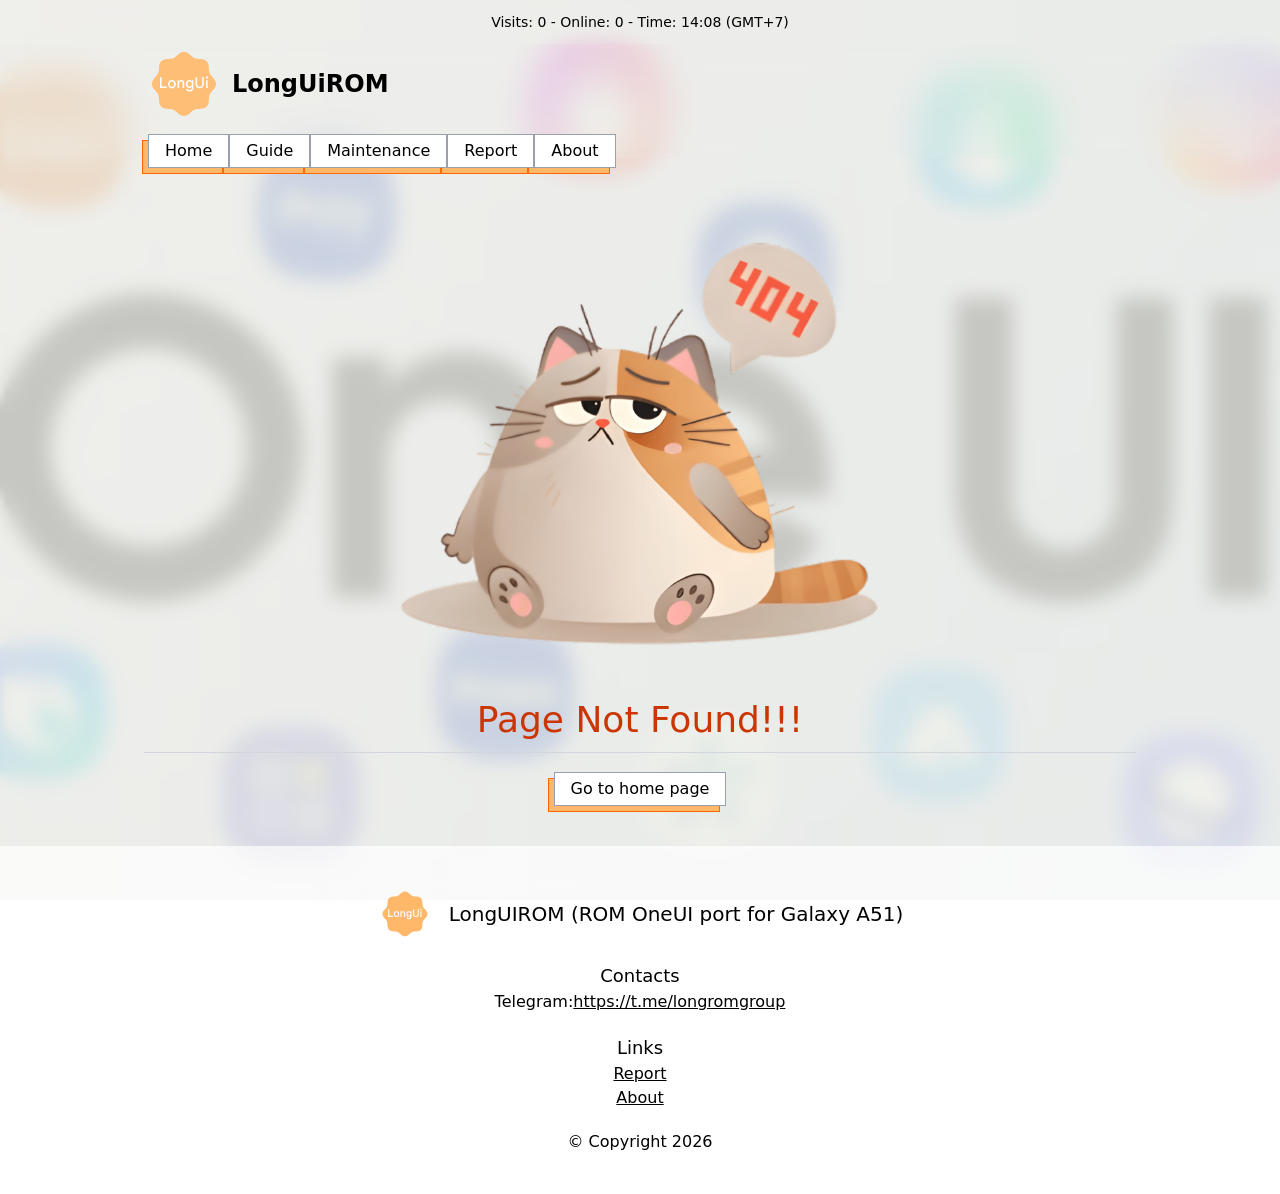
==== commit 2be3f9ca: "format" ====
--- a/index.html
+++ b/index.html
@@ -1 +1 @@
-<!doctype html><html lang="en"><head><meta charset="utf-8"><meta name="viewport" content="width=device-width,initial-scale=1"><meta name="theme-color" content="#000000"><link rel="icon" type="image/svg+xml" href="/assets/oOooOo0.svg"><script type="module" crossorigin src="/assets/OOO0OOO.js"></script><link rel="stylesheet" crossorigin href="/assets/O00000O.css"></head><body><noscript>You need to enable JavaScript to run this app.</noscript><div id="root"></div></body></html>+<!doctype html><html lang="en"><head><meta charset="utf-8"><meta name="viewport" content="width=device-width,initial-scale=1"><meta name="theme-color" content="#000000"><link rel="icon" type="image/svg+xml" href="/assets/BHUNpI6q.svg"><script type="module" crossorigin src="/assets/index-0rgjl8wt.js"></script><link rel="stylesheet" crossorigin href="/assets/DuRMteqv.css"></head><body><noscript>You need to enable JavaScript to run this app.</noscript><div id="root"></div></body></html>
--- a/assets/DuRMteqv.css
+++ b/assets/DuRMteqv.css
@@ -0,0 +1 @@
+@layer properties{@supports (((-webkit-hyphens:none)) and (not (margin-trim:inline))) or ((-moz-orient:inline) and (not (color:rgb(from red r g b)))){*,:before,:after,::backdrop{--tw-translate-x:0;--tw-translate-y:0;--tw-translate-z:0;--tw-rotate-x:initial;--tw-rotate-y:initial;--tw-rotate-z:initial;--tw-skew-x:initial;--tw-skew-y:initial;--tw-border-style:solid;--tw-font-weight:initial;--tw-blur:initial;--tw-brightness:initial;--tw-contrast:initial;--tw-grayscale:initial;--tw-hue-rotate:initial;--tw-invert:initial;--tw-opacity:initial;--tw-saturate:initial;--tw-sepia:initial;--tw-drop-shadow:initial;--tw-drop-shadow-color:initial;--tw-drop-shadow-alpha:100%;--tw-drop-shadow-size:initial;--tw-backdrop-blur:initial;--tw-backdrop-brightness:initial;--tw-backdrop-contrast:initial;--tw-backdrop-grayscale:initial;--tw-backdrop-hue-rotate:initial;--tw-backdrop-invert:initial;--tw-backdrop-opacity:initial;--tw-backdrop-saturate:initial;--tw-backdrop-sepia:initial;--tw-content:""}}}@layer theme{:root,:host{--font-sans:ui-sans-serif,system-ui,sans-serif,"Apple Color Emoji","Segoe UI Emoji","Segoe UI Symbol","Noto Color Emoji";--font-mono:ui-monospace,SFMono-Regular,Menlo,Monaco,Consolas,"Liberation Mono","Courier New",monospace;--color-red-300:#ffa3a3;--color-red-500:#fb2c36;--color-orange-100:#ffedd5;--color-orange-200:#ffd7a8;--color-orange-300:#ffb96d;--color-orange-400:#ff8b1a;--color-orange-500:#fe6e00;--color-orange-700:#c53c00;--color-green-300:#7bf1a8;--color-green-500:#00c758;--color-teal-600:#009588;--color-blue-500:#3080ff;--color-violet-300:#c4b4ff;--color-violet-500:#8d54ff;--color-gray-300:#d1d5dc;--color-gray-400:#99a1af;--color-gray-500:#6a7282;--color-gray-600:#4a5565;--color-gray-700:#364153;--color-gray-800:#1e2939;--color-black:#000;--color-white:#fff;--spacing:.25rem;--text-sm:.875rem;--text-sm--line-height:calc(1.25/.875);--text-lg:1.125rem;--text-lg--line-height:calc(1.75/1.125);--text-xl:1.25rem;--text-xl--line-height:calc(1.75/1.25);--text-2xl:1.5rem;--text-2xl--line-height:calc(2/1.5);--text-4xl:2.25rem;--text-4xl--line-height:calc(2.5/2.25);--text-5xl:3rem;--text-5xl--line-height:1;--font-weight-normal:400;--font-weight-medium:500;--font-weight-semibold:600;--radius-lg:.5rem;--blur-lg:16px;--default-transition-duration:.15s;--default-transition-timing-function:cubic-bezier(.4,0,.2,1);--default-font-family:var(--font-sans);--default-mono-font-family:var(--font-mono)}@supports (color:lab(0% 0 0)){:root,:host{--color-red-300:lab(76.5514% 36.422 15.5335);--color-red-500:lab(55.4814% 75.0732 48.8528);--color-orange-100:lab(94.7127% 3.58394 14.3151);--color-orange-200:lab(88.4871% 9.94918 28.8378);--color-orange-300:lab(80.8059% 21.7313 50.4455);--color-orange-400:lab(70.0429% 42.5156 75.8207);--color-orange-500:lab(64.272% 57.1788 90.3583);--color-orange-700:lab(46.4615% 57.7275 70.8507);--color-green-300:lab(86.9953% -47.2691 25.0054);--color-green-500:lab(70.5521% -66.5147 45.8073);--color-teal-600:lab(55.0223% -41.0774 -3.90277);--color-blue-500:lab(54.1736% 13.3369 -74.6839);--color-violet-300:lab(76.7419% 18.3911 -37.0706);--color-violet-500:lab(49.9355% 55.1776 -81.8963);--color-gray-300:lab(85.1236% -.612289 -3.7138);--color-gray-400:lab(65.9269% -.832677 -8.17474);--color-gray-500:lab(47.7841% -.393182 -10.0268);--color-gray-600:lab(35.6337% -1.58697 -10.8425);--color-gray-700:lab(27.1134% -.956401 -12.3224);--color-gray-800:lab(16.1051% -1.18239 -11.7533)}}}@layer base{*,:after,:before,::backdrop{box-sizing:border-box;border:0 solid;margin:0;padding:0}::file-selector-button{box-sizing:border-box;border:0 solid;margin:0;padding:0}html,:host{-webkit-text-size-adjust:100%;tab-size:4;line-height:1.5;font-family:var(--default-font-family,ui-sans-serif,system-ui,sans-serif,"Apple Color Emoji","Segoe UI Emoji","Segoe UI Symbol","Noto Color Emoji");font-feature-settings:var(--default-font-feature-settings,normal);font-variation-settings:var(--default-font-variation-settings,normal);-webkit-tap-highlight-color:transparent}hr{height:0;color:inherit;border-top-width:1px}abbr:where([title]){-webkit-text-decoration:underline dotted;text-decoration:underline dotted}h1,h2,h3,h4,h5,h6{font-size:inherit;font-weight:inherit}a{color:inherit;-webkit-text-decoration:inherit;text-decoration:inherit}b,strong{font-weight:bolder}code,kbd,samp,pre{font-family:var(--default-mono-font-family,ui-monospace,SFMono-Regular,Menlo,Monaco,Consolas,"Liberation Mono","Courier New",monospace);font-feature-settings:var(--default-mono-font-feature-settings,normal);font-variation-settings:var(--default-mono-font-variation-settings,normal);font-size:1em}small{font-size:80%}sub,sup{vertical-align:baseline;font-size:75%;line-height:0;position:relative}sub{bottom:-.25em}sup{top:-.5em}table{text-indent:0;border-color:inherit;border-collapse:collapse}:-moz-focusring{outline:auto}progress{vertical-align:baseline}summary{display:list-item}ol,ul,menu{list-style:none}img,svg,video,canvas,audio,iframe,embed,object{vertical-align:middle;display:block}img,video{max-width:100%;height:auto}button,input,select,optgroup,textarea{font:inherit;font-feature-settings:inherit;font-variation-settings:inherit;letter-spacing:inherit;color:inherit;opacity:1;background-color:#0000;border-radius:0}::file-selector-button{font:inherit;font-feature-settings:inherit;font-variation-settings:inherit;letter-spacing:inherit;color:inherit;opacity:1;background-color:#0000;border-radius:0}:where(select:is([multiple],[size])) optgroup{font-weight:bolder}:where(select:is([multiple],[size])) optgroup option{padding-inline-start:20px}::file-selector-button{margin-inline-end:4px}::placeholder{opacity:1}@supports (not ((-webkit-appearance:-apple-pay-button))) or (contain-intrinsic-size:1px){::placeholder{color:currentColor}@supports (color:color-mix(in lab,red,red)){::placeholder{color:color-mix(in oklab,currentcolor 50%,transparent)}}}textarea{resize:vertical}::-webkit-search-decoration{-webkit-appearance:none}::-webkit-date-and-time-value{min-height:1lh;text-align:inherit}::-webkit-datetime-edit{display:inline-flex}::-webkit-datetime-edit-fields-wrapper{padding:0}::-webkit-datetime-edit{padding-block:0}::-webkit-datetime-edit-year-field{padding-block:0}::-webkit-datetime-edit-month-field{padding-block:0}::-webkit-datetime-edit-day-field{padding-block:0}::-webkit-datetime-edit-hour-field{padding-block:0}::-webkit-datetime-edit-minute-field{padding-block:0}::-webkit-datetime-edit-second-field{padding-block:0}::-webkit-datetime-edit-millisecond-field{padding-block:0}::-webkit-datetime-edit-meridiem-field{padding-block:0}:-moz-ui-invalid{box-shadow:none}button,input:where([type=button],[type=reset],[type=submit]){appearance:button}::file-selector-button{appearance:button}::-webkit-inner-spin-button{height:auto}::-webkit-outer-spin-button{height:auto}[hidden]:where(:not([hidden=until-found])){display:none!important}}@layer components;@layer utilities{.absolute{position:absolute}.fixed{position:fixed}.relative{position:relative}.static{position:static}.top-0{top:calc(var(--spacing)*0)}.left-0{left:calc(var(--spacing)*0)}.z-10{z-index:10}.z-50{z-index:50}.container{width:100%}@media (min-width:40rem){.container{max-width:40rem}}@media (min-width:60rem){.container{max-width:60rem}}@media (min-width:64rem){.container{max-width:64rem}}.container{margin-inline:auto;padding-inline:1rem}.mx-4{margin-inline:calc(var(--spacing)*4)}.mx-auto{margin-inline:auto}.my-3{margin-block:calc(var(--spacing)*3)}.ms-4{margin-inline-start:calc(var(--spacing)*4)}.prose{color:var(--tw-prose-body);max-width:65ch}.prose :where(p):not(:where([class~=not-prose],[class~=not-prose] *)){margin-top:1.25em;margin-bottom:1.25em}.prose :where([class~=lead]):not(:where([class~=not-prose],[class~=not-prose] *)){color:var(--tw-prose-lead);margin-top:1.2em;margin-bottom:1.2em;font-size:1.25em;line-height:1.6}.prose :where(a):not(:where([class~=not-prose],[class~=not-prose] *)){color:var(--tw-prose-links);font-weight:500;text-decoration:underline}.prose :where(strong):not(:where([class~=not-prose],[class~=not-prose] *)){color:var(--tw-prose-bold);font-weight:600}.prose :where(a strong):not(:where([class~=not-prose],[class~=not-prose] *)),.prose :where(blockquote strong):not(:where([class~=not-prose],[class~=not-prose] *)),.prose :where(thead th strong):not(:where([class~=not-prose],[class~=not-prose] *)){color:inherit}.prose :where(ol):not(:where([class~=not-prose],[class~=not-prose] *)){margin-top:1.25em;margin-bottom:1.25em;padding-inline-start:1.625em;list-style-type:decimal}.prose :where(ol[type=A]):not(:where([class~=not-prose],[class~=not-prose] *)){list-style-type:upper-alpha}.prose :where(ol[type=a]):not(:where([class~=not-prose],[class~=not-prose] *)){list-style-type:lower-alpha}.prose :where(ol[type=A s]):not(:where([class~=not-prose],[class~=not-prose] *)){list-style-type:upper-alpha}.prose :where(ol[type=a s]):not(:where([class~=not-prose],[class~=not-prose] *)){list-style-type:lower-alpha}.prose :where(ol[type=I]):not(:where([class~=not-prose],[class~=not-prose] *)){list-style-type:upper-roman}.prose :where(ol[type=i]):not(:where([class~=not-prose],[class~=not-prose] *)){list-style-type:lower-roman}.prose :where(ol[type=I s]):not(:where([class~=not-prose],[class~=not-prose] *)){list-style-type:upper-roman}.prose :where(ol[type=i s]):not(:where([class~=not-prose],[class~=not-prose] *)){list-style-type:lower-roman}.prose :where(ol[type="1"]):not(:where([class~=not-prose],[class~=not-prose] *)){list-style-type:decimal}.prose :where(ul):not(:where([class~=not-prose],[class~=not-prose] *)){margin-top:1.25em;margin-bottom:1.25em;padding-inline-start:1.625em;list-style-type:disc}.prose :where(ol>li):not(:where([class~=not-prose],[class~=not-prose] *))::marker{color:var(--tw-prose-counters);font-weight:400}.prose :where(ul>li):not(:where([class~=not-prose],[class~=not-prose] *))::marker{color:var(--tw-prose-bullets)}.prose :where(dt):not(:where([class~=not-prose],[class~=not-prose] *)){color:var(--tw-prose-headings);margin-top:1.25em;font-weight:600}.prose :where(hr):not(:where([class~=not-prose],[class~=not-prose] *)){border-color:var(--tw-prose-hr);border-top-width:1px;margin-top:3em;margin-bottom:3em}.prose :where(blockquote):not(:where([class~=not-prose],[class~=not-prose] *)){color:var(--tw-prose-quotes);border-inline-start-width:.25rem;border-inline-start-color:var(--tw-prose-quote-borders);quotes:"“""”""‘""’";margin-top:1.6em;margin-bottom:1.6em;padding-inline-start:1em;font-style:italic;font-weight:500}.prose :where(blockquote p:first-of-type):not(:where([class~=not-prose],[class~=not-prose] *)):before{content:open-quote}.prose :where(blockquote p:last-of-type):not(:where([class~=not-prose],[class~=not-prose] *)):after{content:close-quote}.prose :where(h1):not(:where([class~=not-prose],[class~=not-prose] *)){color:var(--tw-prose-headings);margin-top:0;margin-bottom:.888889em;font-size:2.25em;font-weight:800;line-height:1.11111}.prose :where(h1 strong):not(:where([class~=not-prose],[class~=not-prose] *)){color:inherit;font-weight:900}.prose :where(h2):not(:where([class~=not-prose],[class~=not-prose] *)){color:var(--tw-prose-headings);margin-top:2em;margin-bottom:1em;font-size:1.5em;font-weight:700;line-height:1.33333}.prose :where(h2 strong):not(:where([class~=not-prose],[class~=not-prose] *)){color:inherit;font-weight:800}.prose :where(h3):not(:where([class~=not-prose],[class~=not-prose] *)){color:var(--tw-prose-headings);margin-top:1.6em;margin-bottom:.6em;font-size:1.25em;font-weight:600;line-height:1.6}.prose :where(h3 strong):not(:where([class~=not-prose],[class~=not-prose] *)){color:inherit;font-weight:700}.prose :where(h4):not(:where([class~=not-prose],[class~=not-prose] *)){color:var(--tw-prose-headings);margin-top:1.5em;margin-bottom:.5em;font-weight:600;line-height:1.5}.prose :where(h4 strong):not(:where([class~=not-prose],[class~=not-prose] *)){color:inherit;font-weight:700}.prose :where(img):not(:where([class~=not-prose],[class~=not-prose] *)){margin-top:2em;margin-bottom:2em}.prose :where(picture):not(:where([class~=not-prose],[class~=not-prose] *)){margin-top:2em;margin-bottom:2em;display:block}.prose :where(video):not(:where([class~=not-prose],[class~=not-prose] *)){margin-top:2em;margin-bottom:2em}.prose :where(kbd):not(:where([class~=not-prose],[class~=not-prose] *)){color:var(--tw-prose-kbd);box-shadow:0 0 0 1px rgb(var(--tw-prose-kbd-shadows)/10%),0 3px rgb(var(--tw-prose-kbd-shadows)/10%);padding-top:.1875em;padding-inline-end:.375em;padding-bottom:.1875em;border-radius:.3125rem;padding-inline-start:.375em;font-family:inherit;font-size:.875em;font-weight:500}.prose :where(code):not(:where([class~=not-prose],[class~=not-prose] *)){color:var(--tw-prose-code);font-size:.875em;font-weight:600}.prose :where(code):not(:where([class~=not-prose],[class~=not-prose] *)):before,.prose :where(code):not(:where([class~=not-prose],[class~=not-prose] *)):after{content:"`"}.prose :where(a code):not(:where([class~=not-prose],[class~=not-prose] *)),.prose :where(h1 code):not(:where([class~=not-prose],[class~=not-prose] *)){color:inherit}.prose :where(h2 code):not(:where([class~=not-prose],[class~=not-prose] *)){color:inherit;font-size:.875em}.prose :where(h3 code):not(:where([class~=not-prose],[class~=not-prose] *)){color:inherit;font-size:.9em}.prose :where(h4 code):not(:where([class~=not-prose],[class~=not-prose] *)),.prose :where(blockquote code):not(:where([class~=not-prose],[class~=not-prose] *)),.prose :where(thead th code):not(:where([class~=not-prose],[class~=not-prose] *)){color:inherit}.prose :where(pre):not(:where([class~=not-prose],[class~=not-prose] *)){color:var(--tw-prose-pre-code);background-color:var(--tw-prose-pre-bg);padding-top:.857143em;padding-inline-end:1.14286em;padding-bottom:.857143em;border-radius:.375rem;margin-top:1.71429em;margin-bottom:1.71429em;padding-inline-start:1.14286em;font-size:.875em;font-weight:400;line-height:1.71429;overflow-x:auto}.prose :where(pre code):not(:where([class~=not-prose],[class~=not-prose] *)){font-weight:inherit;color:inherit;font-size:inherit;font-family:inherit;line-height:inherit;background-color:#0000;border-width:0;border-radius:0;padding:0}.prose :where(pre code):not(:where([class~=not-prose],[class~=not-prose] *)):before,.prose :where(pre code):not(:where([class~=not-prose],[class~=not-prose] *)):after{content:none}.prose :where(table):not(:where([class~=not-prose],[class~=not-prose] *)){table-layout:auto;width:100%;margin-top:2em;margin-bottom:2em;font-size:.875em;line-height:1.71429}.prose :where(thead):not(:where([class~=not-prose],[class~=not-prose] *)){border-bottom-width:1px;border-bottom-color:var(--tw-prose-th-borders)}.prose :where(thead th):not(:where([class~=not-prose],[class~=not-prose] *)){color:var(--tw-prose-headings);vertical-align:bottom;padding-inline-end:.571429em;padding-bottom:.571429em;padding-inline-start:.571429em;font-weight:600}.prose :where(tbody tr):not(:where([class~=not-prose],[class~=not-prose] *)){border-bottom-width:1px;border-bottom-color:var(--tw-prose-td-borders)}.prose :where(tbody tr:last-child):not(:where([class~=not-prose],[class~=not-prose] *)){border-bottom-width:0}.prose :where(tbody td):not(:where([class~=not-prose],[class~=not-prose] *)){vertical-align:baseline}.prose :where(tfoot):not(:where([class~=not-prose],[class~=not-prose] *)){border-top-width:1px;border-top-color:var(--tw-prose-th-borders)}.prose :where(tfoot td):not(:where([class~=not-prose],[class~=not-prose] *)){vertical-align:top}.prose :where(th,td):not(:where([class~=not-prose],[class~=not-prose] *)){text-align:start}.prose :where(figure>*):not(:where([class~=not-prose],[class~=not-prose] *)){margin-top:0;margin-bottom:0}.prose :where(figcaption):not(:where([class~=not-prose],[class~=not-prose] *)){color:var(--tw-prose-captions);margin-top:.857143em;font-size:.875em;line-height:1.42857}.prose{--tw-prose-body:#364153;--tw-prose-headings:#101828;--tw-prose-lead:#4a5565;--tw-prose-links:#101828;--tw-prose-bold:#101828;--tw-prose-counters:#6a7282;--tw-prose-bullets:#d1d5dc;--tw-prose-hr:#e5e7eb;--tw-prose-quotes:#101828;--tw-prose-quote-borders:#e5e7eb;--tw-prose-captions:#6a7282;--tw-prose-kbd:#101828;--tw-prose-kbd-shadows:NaN NaN NaN;--tw-prose-code:#101828;--tw-prose-pre-code:#e5e7eb;--tw-prose-pre-bg:#1e2939;--tw-prose-th-borders:#d1d5dc;--tw-prose-td-borders:#e5e7eb;--tw-prose-invert-body:#d1d5dc;--tw-prose-invert-headings:#fff;--tw-prose-invert-lead:#99a1af;--tw-prose-invert-links:#fff;--tw-prose-invert-bold:#fff;--tw-prose-invert-counters:#99a1af;--tw-prose-invert-bullets:#4a5565;--tw-prose-invert-hr:#364153;--tw-prose-invert-quotes:#f3f4f6;--tw-prose-invert-quote-borders:#364153;--tw-prose-invert-captions:#99a1af;--tw-prose-invert-kbd:#fff;--tw-prose-invert-kbd-shadows:255 255 255;--tw-prose-invert-code:#fff;--tw-prose-invert-pre-code:#d1d5dc;--tw-prose-invert-pre-bg:#00000080;--tw-prose-invert-th-borders:#4a5565;--tw-prose-invert-td-borders:#364153;font-size:1rem;line-height:1.75}@supports (color:lab(0% 0 0)){.prose{--tw-prose-body:lab(27.1134% -.956401 -12.3224);--tw-prose-headings:lab(8.11897% .811271 -12.254);--tw-prose-lead:lab(35.6337% -1.58697 -10.8425);--tw-prose-links:lab(8.11897% .811271 -12.254);--tw-prose-bold:lab(8.11897% .811271 -12.254);--tw-prose-counters:lab(47.7841% -.393182 -10.0268);--tw-prose-bullets:lab(85.1236% -.612289 -3.7138);--tw-prose-hr:lab(91.6229% -.159115 -2.26791);--tw-prose-quotes:lab(8.11897% .811271 -12.254);--tw-prose-quote-borders:lab(91.6229% -.159115 -2.26791);--tw-prose-captions:lab(47.7841% -.393182 -10.0268);--tw-prose-kbd:lab(8.11897% .811271 -12.254);--tw-prose-code:lab(8.11897% .811271 -12.254);--tw-prose-pre-code:lab(91.6229% -.159115 -2.26791);--tw-prose-pre-bg:lab(16.1051% -1.18239 -11.7533);--tw-prose-th-borders:lab(85.1236% -.612289 -3.7138);--tw-prose-td-borders:lab(91.6229% -.159115 -2.26791);--tw-prose-invert-body:lab(85.1236% -.612289 -3.7138);--tw-prose-invert-lead:lab(65.9269% -.832677 -8.17474);--tw-prose-invert-counters:lab(65.9269% -.832677 -8.17474);--tw-prose-invert-bullets:lab(35.6337% -1.58697 -10.8425);--tw-prose-invert-hr:lab(27.1134% -.956401 -12.3224);--tw-prose-invert-quotes:lab(96.1596% -.082314 -1.13575);--tw-prose-invert-quote-borders:lab(27.1134% -.956401 -12.3224);--tw-prose-invert-captions:lab(65.9269% -.832677 -8.17474);--tw-prose-invert-pre-code:lab(85.1236% -.612289 -3.7138);--tw-prose-invert-th-borders:lab(35.6337% -1.58697 -10.8425);--tw-prose-invert-td-borders:lab(27.1134% -.956401 -12.3224)}}.prose :where(picture>img):not(:where([class~=not-prose],[class~=not-prose] *)){margin-top:0;margin-bottom:0}.prose :where(li):not(:where([class~=not-prose],[class~=not-prose] *)){margin-top:.5em;margin-bottom:.5em}.prose :where(ol>li):not(:where([class~=not-prose],[class~=not-prose] *)),.prose :where(ul>li):not(:where([class~=not-prose],[class~=not-prose] *)){padding-inline-start:.375em}.prose :where(.prose>ul>li p):not(:where([class~=not-prose],[class~=not-prose] *)){margin-top:.75em;margin-bottom:.75em}.prose :where(.prose>ul>li>p:first-child):not(:where([class~=not-prose],[class~=not-prose] *)){margin-top:1.25em}.prose :where(.prose>ul>li>p:last-child):not(:where([class~=not-prose],[class~=not-prose] *)){margin-bottom:1.25em}.prose :where(.prose>ol>li>p:first-child):not(:where([class~=not-prose],[class~=not-prose] *)){margin-top:1.25em}.prose :where(.prose>ol>li>p:last-child):not(:where([class~=not-prose],[class~=not-prose] *)){margin-bottom:1.25em}.prose :where(ul ul,ul ol,ol ul,ol ol):not(:where([class~=not-prose],[class~=not-prose] *)){margin-top:.75em;margin-bottom:.75em}.prose :where(dl):not(:where([class~=not-prose],[class~=not-prose] *)){margin-top:1.25em;margin-bottom:1.25em}.prose :where(dd):not(:where([class~=not-prose],[class~=not-prose] *)){margin-top:.5em;padding-inline-start:1.625em}.prose :where(hr+*):not(:where([class~=not-prose],[class~=not-prose] *)),.prose :where(h2+*):not(:where([class~=not-prose],[class~=not-prose] *)),.prose :where(h3+*):not(:where([class~=not-prose],[class~=not-prose] *)),.prose :where(h4+*):not(:where([class~=not-prose],[class~=not-prose] *)){margin-top:0}.prose :where(thead th:first-child):not(:where([class~=not-prose],[class~=not-prose] *)){padding-inline-start:0}.prose :where(thead th:last-child):not(:where([class~=not-prose],[class~=not-prose] *)){padding-inline-end:0}.prose :where(tbody td,tfoot td):not(:where([class~=not-prose],[class~=not-prose] *)){padding-top:.571429em;padding-inline-end:.571429em;padding-bottom:.571429em;padding-inline-start:.571429em}.prose :where(tbody td:first-child,tfoot td:first-child):not(:where([class~=not-prose],[class~=not-prose] *)){padding-inline-start:0}.prose :where(tbody td:last-child,tfoot td:last-child):not(:where([class~=not-prose],[class~=not-prose] *)){padding-inline-end:0}.prose :where(figure):not(:where([class~=not-prose],[class~=not-prose] *)){margin-top:2em;margin-bottom:2em}.prose :where(.prose>:first-child):not(:where([class~=not-prose],[class~=not-prose] *)){margin-top:0}.prose :where(.prose>:last-child):not(:where([class~=not-prose],[class~=not-prose] *)){margin-bottom:0}.mt-10{margin-top:calc(var(--spacing)*10)}.mr-2{margin-right:calc(var(--spacing)*2)}.mb-3{margin-bottom:calc(var(--spacing)*3)}.flex{display:flex}.hidden{display:none}.inline-block{display:inline-block}.h-3{height:calc(var(--spacing)*3)}.h-5{height:calc(var(--spacing)*5)}.h-10{height:calc(var(--spacing)*10)}.h-12{height:calc(var(--spacing)*12)}.h-14{height:calc(var(--spacing)*14)}.h-24{height:calc(var(--spacing)*24)}.h-64{height:calc(var(--spacing)*64)}.h-\[1px\]{height:1px}.h-full{height:100%}.h-screen{height:100vh}.min-h-full{min-height:100%}.w-6{width:calc(var(--spacing)*6)}.w-10{width:calc(var(--spacing)*10)}.w-14{width:calc(var(--spacing)*14)}.w-20{width:calc(var(--spacing)*20)}.w-50{width:calc(var(--spacing)*50)}.w-\[70\%\]{width:70%}.w-full{width:100%}.translate-x-\[-6px\]{--tw-translate-x:-6px;translate:var(--tw-translate-x)var(--tw-translate-y)}.translate-x-\[6px\]{--tw-translate-x:6px;translate:var(--tw-translate-x)var(--tw-translate-y)}.translate-y-\[6px\]{--tw-translate-y:6px;translate:var(--tw-translate-x)var(--tw-translate-y)}.translate-y-\[10px\]{--tw-translate-y:10px;translate:var(--tw-translate-x)var(--tw-translate-y)}.transform{transform:var(--tw-rotate-x,)var(--tw-rotate-y,)var(--tw-rotate-z,)var(--tw-skew-x,)var(--tw-skew-y,)}.cursor-pointer{cursor:pointer}.list-disc{list-style-type:disc}.flex-wrap{flex-wrap:wrap}.items-center{align-items:center}.justify-between{justify-content:space-between}.justify-center{justify-content:center}.gap-0{gap:calc(var(--spacing)*0)}.gap-1{gap:calc(var(--spacing)*1)}.gap-2{gap:calc(var(--spacing)*2)}.gap-3{gap:calc(var(--spacing)*3)}.gap-4{gap:calc(var(--spacing)*4)}.overflow-auto{overflow:auto}.overflow-hidden{overflow:hidden}.rounded-full{border-radius:3.40282e38px}.rounded-lg{border-radius:var(--radius-lg)}.border{border-style:var(--tw-border-style);border-width:1px}.border-2{border-style:var(--tw-border-style);border-width:2px}.border-b{border-bottom-style:var(--tw-border-style);border-bottom-width:1px}.border-\[rgb\(114\,161\,92\)\]{border-color:#72a15c}.border-gray-300{border-color:var(--color-gray-300)}.border-gray-400{border-color:var(--color-gray-400)}.border-gray-500{border-color:var(--color-gray-500)}.border-gray-600\/20{border-color:#4a556533}@supports (color:color-mix(in lab,red,red)){.border-gray-600\/20{border-color:color-mix(in oklab,var(--color-gray-600)20%,transparent)}}.border-green-500{border-color:var(--color-green-500)}.border-orange-400{border-color:var(--color-orange-400)}.border-orange-500{border-color:var(--color-orange-500)}.border-red-500{border-color:var(--color-red-500)}.border-violet-500{border-color:var(--color-violet-500)}.bg-gray-300{background-color:var(--color-gray-300)}.bg-green-300{background-color:var(--color-green-300)}.bg-orange-100{background-color:var(--color-orange-100)}.bg-orange-300{background-color:var(--color-orange-300)}.bg-red-300{background-color:var(--color-red-300)}.bg-violet-300{background-color:var(--color-violet-300)}.bg-white{background-color:var(--color-white)}.bg-white\/50{background-color:#ffffff80}@supports (color:color-mix(in lab,red,red)){.bg-white\/50{background-color:color-mix(in oklab,var(--color-white)50%,transparent)}}.bg-white\/70{background-color:#ffffffb3}@supports (color:color-mix(in lab,red,red)){.bg-white\/70{background-color:color-mix(in oklab,var(--color-white)70%,transparent)}}.p-3{padding:calc(var(--spacing)*3)}.p-4{padding:calc(var(--spacing)*4)}.p-10{padding:calc(var(--spacing)*10)}.px-0{padding-inline:calc(var(--spacing)*0)}.px-1{padding-inline:calc(var(--spacing)*1)}.px-2{padding-inline:calc(var(--spacing)*2)}.px-3{padding-inline:calc(var(--spacing)*3)}.px-4{padding-inline:calc(var(--spacing)*4)}.py-0{padding-block:calc(var(--spacing)*0)}.py-1{padding-block:calc(var(--spacing)*1)}.py-2{padding-block:calc(var(--spacing)*2)}.py-3{padding-block:calc(var(--spacing)*3)}.py-4{padding-block:calc(var(--spacing)*4)}.py-10{padding-block:calc(var(--spacing)*10)}.pt-2{padding-top:calc(var(--spacing)*2)}.pt-5{padding-top:calc(var(--spacing)*5)}.pt-10{padding-top:calc(var(--spacing)*10)}.pt-40{padding-top:calc(var(--spacing)*40)}.pt-50{padding-top:calc(var(--spacing)*50)}.pb-3{padding-bottom:calc(var(--spacing)*3)}.pb-4{padding-bottom:calc(var(--spacing)*4)}.pl-0{padding-left:calc(var(--spacing)*0)}.pl-4{padding-left:calc(var(--spacing)*4)}.pl-6{padding-left:calc(var(--spacing)*6)}.text-center{text-align:center}.text-2xl{font-size:var(--text-2xl);line-height:var(--tw-leading,var(--text-2xl--line-height))}.text-4xl{font-size:var(--text-4xl);line-height:var(--tw-leading,var(--text-4xl--line-height))}.text-5xl{font-size:var(--text-5xl);line-height:var(--tw-leading,var(--text-5xl--line-height))}.text-lg{font-size:var(--text-lg);line-height:var(--tw-leading,var(--text-lg--line-height))}.text-sm{font-size:var(--text-sm);line-height:var(--tw-leading,var(--text-sm--line-height))}.text-xl{font-size:var(--text-xl);line-height:var(--tw-leading,var(--text-xl--line-height))}.font-medium{--tw-font-weight:var(--font-weight-medium);font-weight:var(--font-weight-medium)}.font-normal{--tw-font-weight:var(--font-weight-normal);font-weight:var(--font-weight-normal)}.font-semibold{--tw-font-weight:var(--font-weight-semibold);font-weight:var(--font-weight-semibold)}.text-blue-500{color:var(--color-blue-500)}.text-current{color:currentColor}.text-gray-700{color:var(--color-gray-700)}.text-orange-700{color:var(--color-orange-700)}.text-teal-600{color:var(--color-teal-600)}.underline{text-decoration-line:underline}.opacity-70{opacity:.7}.opacity-90{opacity:.9}.outline-orange-400{outline-color:var(--color-orange-400)}.blur{--tw-blur:blur(8px);filter:var(--tw-blur,)var(--tw-brightness,)var(--tw-contrast,)var(--tw-grayscale,)var(--tw-hue-rotate,)var(--tw-invert,)var(--tw-saturate,)var(--tw-sepia,)var(--tw-drop-shadow,)}.filter{filter:var(--tw-blur,)var(--tw-brightness,)var(--tw-contrast,)var(--tw-grayscale,)var(--tw-hue-rotate,)var(--tw-invert,)var(--tw-saturate,)var(--tw-sepia,)var(--tw-drop-shadow,)}.backdrop-blur{--tw-backdrop-blur:blur(8px);-webkit-backdrop-filter:var(--tw-backdrop-blur,)var(--tw-backdrop-brightness,)var(--tw-backdrop-contrast,)var(--tw-backdrop-grayscale,)var(--tw-backdrop-hue-rotate,)var(--tw-backdrop-invert,)var(--tw-backdrop-opacity,)var(--tw-backdrop-saturate,)var(--tw-backdrop-sepia,);backdrop-filter:var(--tw-backdrop-blur,)var(--tw-backdrop-brightness,)var(--tw-backdrop-contrast,)var(--tw-backdrop-grayscale,)var(--tw-backdrop-hue-rotate,)var(--tw-backdrop-invert,)var(--tw-backdrop-opacity,)var(--tw-backdrop-saturate,)var(--tw-backdrop-sepia,)}.backdrop-blur-lg{--tw-backdrop-blur:blur(var(--blur-lg));-webkit-backdrop-filter:var(--tw-backdrop-blur,)var(--tw-backdrop-brightness,)var(--tw-backdrop-contrast,)var(--tw-backdrop-grayscale,)var(--tw-backdrop-hue-rotate,)var(--tw-backdrop-invert,)var(--tw-backdrop-opacity,)var(--tw-backdrop-saturate,)var(--tw-backdrop-sepia,);backdrop-filter:var(--tw-backdrop-blur,)var(--tw-backdrop-brightness,)var(--tw-backdrop-contrast,)var(--tw-backdrop-grayscale,)var(--tw-backdrop-hue-rotate,)var(--tw-backdrop-invert,)var(--tw-backdrop-opacity,)var(--tw-backdrop-saturate,)var(--tw-backdrop-sepia,)}.transition{transition-property:color,background-color,border-color,outline-color,text-decoration-color,fill,stroke,--tw-gradient-from,--tw-gradient-via,--tw-gradient-to,opacity,box-shadow,transform,translate,scale,rotate,filter,-webkit-backdrop-filter,backdrop-filter,display,visibility,content-visibility,overlay,pointer-events;transition-timing-function:var(--tw-ease,var(--default-transition-timing-function));transition-duration:var(--tw-duration,var(--default-transition-duration))}.after\:absolute:after{content:var(--tw-content);position:absolute}.after\:inset-0:after{content:var(--tw-content);inset:calc(var(--spacing)*0)}.after\:z-10:after{content:var(--tw-content);z-index:10}.after\:backdrop-blur:after{content:var(--tw-content);--tw-backdrop-blur:blur(8px);-webkit-backdrop-filter:var(--tw-backdrop-blur,)var(--tw-backdrop-brightness,)var(--tw-backdrop-contrast,)var(--tw-backdrop-grayscale,)var(--tw-backdrop-hue-rotate,)var(--tw-backdrop-invert,)var(--tw-backdrop-opacity,)var(--tw-backdrop-saturate,)var(--tw-backdrop-sepia,);backdrop-filter:var(--tw-backdrop-blur,)var(--tw-backdrop-brightness,)var(--tw-backdrop-contrast,)var(--tw-backdrop-grayscale,)var(--tw-backdrop-hue-rotate,)var(--tw-backdrop-invert,)var(--tw-backdrop-opacity,)var(--tw-backdrop-saturate,)var(--tw-backdrop-sepia,)}.after\:backdrop-blur-\[2px\]:after{content:var(--tw-content);--tw-backdrop-blur:blur(2px);-webkit-backdrop-filter:var(--tw-backdrop-blur,)var(--tw-backdrop-brightness,)var(--tw-backdrop-contrast,)var(--tw-backdrop-grayscale,)var(--tw-backdrop-hue-rotate,)var(--tw-backdrop-invert,)var(--tw-backdrop-opacity,)var(--tw-backdrop-saturate,)var(--tw-backdrop-sepia,);backdrop-filter:var(--tw-backdrop-blur,)var(--tw-backdrop-brightness,)var(--tw-backdrop-contrast,)var(--tw-backdrop-grayscale,)var(--tw-backdrop-hue-rotate,)var(--tw-backdrop-invert,)var(--tw-backdrop-opacity,)var(--tw-backdrop-saturate,)var(--tw-backdrop-sepia,)}@media (hover:hover){.hover\:translate-y-\[-2px\]:hover{--tw-translate-y:-2px;translate:var(--tw-translate-x)var(--tw-translate-y)}.hover\:text-\[\#2BA2DC\]:hover{color:#2ba2dc}}.active\:translate-y-\[4px\]:active{--tw-translate-y:4px;translate:var(--tw-translate-x)var(--tw-translate-y)}@media (min-width:40rem){.tablet\:block{display:block}.tablet\:flex{display:flex}.tablet\:hidden{display:none}.tablet\:h-14{height:calc(var(--spacing)*14)}.tablet\:h-32{height:calc(var(--spacing)*32)}.tablet\:w-14{width:calc(var(--spacing)*14)}.tablet\:w-20{width:calc(var(--spacing)*20)}.tablet\:w-\[50\%\]{width:50%}.tablet\:gap-6{gap:calc(var(--spacing)*6)}}.dark\:border-gray-500:where([data-theme=dark],[data-theme=dark] *){border-color:var(--color-gray-500)}.dark\:bg-\[\#1C1F26\]:where([data-theme=dark],[data-theme=dark] *){background-color:#1c1f26}.dark\:bg-black\/30:where([data-theme=dark],[data-theme=dark] *){background-color:#0000004d}@supports (color:color-mix(in lab,red,red)){.dark\:bg-black\/30:where([data-theme=dark],[data-theme=dark] *){background-color:color-mix(in oklab,var(--color-black)30%,transparent)}}.dark\:bg-gray-500:where([data-theme=dark],[data-theme=dark] *){background-color:var(--color-gray-500)}.dark\:bg-orange-200:where([data-theme=dark],[data-theme=dark] *){background-color:var(--color-orange-200)}.dark\:bg-white\/30:where([data-theme=dark],[data-theme=dark] *){background-color:#ffffff4d}@supports (color:color-mix(in lab,red,red)){.dark\:bg-white\/30:where([data-theme=dark],[data-theme=dark] *){background-color:color-mix(in oklab,var(--color-white)30%,transparent)}}.dark\:text-white:where([data-theme=dark],[data-theme=dark] *){color:var(--color-white)}.dark\:invert:where([data-theme=dark],[data-theme=dark] *){--tw-invert:invert(100%);filter:var(--tw-blur,)var(--tw-brightness,)var(--tw-contrast,)var(--tw-grayscale,)var(--tw-hue-rotate,)var(--tw-invert,)var(--tw-saturate,)var(--tw-sepia,)var(--tw-drop-shadow,)}}body{position:relative}body:before{z-index:-1;content:"";background-image:url(/assets/DFwe4PwC.jpg);background-position:50%;background-repeat:no-repeat;background-size:auto 100%;width:100vw;height:100vh;position:fixed}body:after{z-index:-1;content:"";-webkit-backdrop-filter:blur(10px);backdrop-filter:blur(10px);background-color:#eeefe9d5;width:100vw;height:100vh;position:fixed;top:0}hr{color:var(--color-gray-300)}[data-theme=dark] body:after{background-color:#1c1f26d5}[data-theme=dark] hr{color:var(--color-gray-800)}@property --tw-translate-x{syntax:"*";inherits:false;initial-value:0}@property --tw-translate-y{syntax:"*";inherits:false;initial-value:0}@property --tw-translate-z{syntax:"*";inherits:false;initial-value:0}@property --tw-rotate-x{syntax:"*";inherits:false}@property --tw-rotate-y{syntax:"*";inherits:false}@property --tw-rotate-z{syntax:"*";inherits:false}@property --tw-skew-x{syntax:"*";inherits:false}@property --tw-skew-y{syntax:"*";inherits:false}@property --tw-border-style{syntax:"*";inherits:false;initial-value:solid}@property --tw-font-weight{syntax:"*";inherits:false}@property --tw-blur{syntax:"*";inherits:false}@property --tw-brightness{syntax:"*";inherits:false}@property --tw-contrast{syntax:"*";inherits:false}@property --tw-grayscale{syntax:"*";inherits:false}@property --tw-hue-rotate{syntax:"*";inherits:false}@property --tw-invert{syntax:"*";inherits:false}@property --tw-opacity{syntax:"*";inherits:false}@property --tw-saturate{syntax:"*";inherits:false}@property --tw-sepia{syntax:"*";inherits:false}@property --tw-drop-shadow{syntax:"*";inherits:false}@property --tw-drop-shadow-color{syntax:"*";inherits:false}@property --tw-drop-shadow-alpha{syntax:"<percentage>";inherits:false;initial-value:100%}@property --tw-drop-shadow-size{syntax:"*";inherits:false}@property --tw-backdrop-blur{syntax:"*";inherits:false}@property --tw-backdrop-brightness{syntax:"*";inherits:false}@property --tw-backdrop-contrast{syntax:"*";inherits:false}@property --tw-backdrop-grayscale{syntax:"*";inherits:false}@property --tw-backdrop-hue-rotate{syntax:"*";inherits:false}@property --tw-backdrop-invert{syntax:"*";inherits:false}@property --tw-backdrop-opacity{syntax:"*";inherits:false}@property --tw-backdrop-saturate{syntax:"*";inherits:false}@property --tw-backdrop-sepia{syntax:"*";inherits:false}@property --tw-content{syntax:"*";inherits:false;initial-value:""}
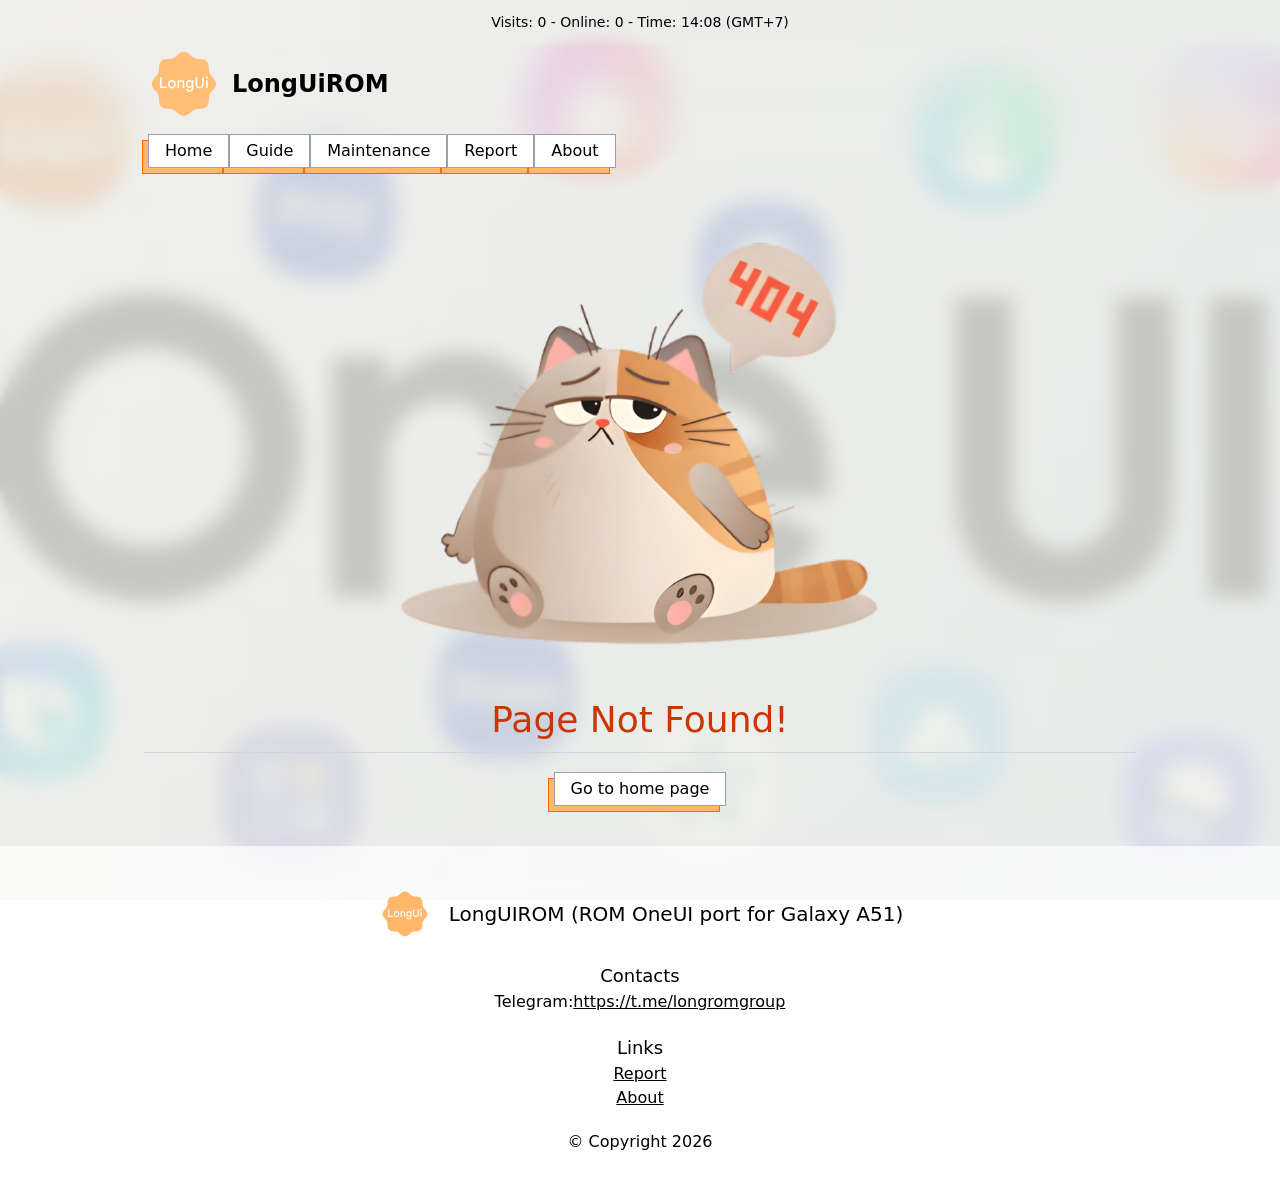
==== commit 0b87a52e: "format" ====
--- a/index.html
+++ b/index.html
@@ -1 +1 @@
-<!doctype html><html lang="en"><head><meta charset="utf-8"><meta name="viewport" content="width=device-width,initial-scale=1"><meta name="theme-color" content="#000000"><link rel="icon" type="image/svg+xml" href="/assets/BHUNpI6q.svg"><script type="module" crossorigin src="/assets/index-0rgjl8wt.js"></script><link rel="stylesheet" crossorigin href="/assets/DuRMteqv.css"></head><body><noscript>You need to enable JavaScript to run this app.</noscript><div id="root"></div></body></html>+<!doctype html><html lang="en"><head><meta charset="utf-8"><meta name="viewport" content="width=device-width,initial-scale=1"><meta name="theme-color" content="#000000"><link rel="icon" type="image/svg+xml" href="/assets/BHUNpI6q.svg"><script type="module" crossorigin src="/assets/index-DbFzPd-f.js"></script><link rel="stylesheet" crossorigin href="/assets/DuRMteqv.css"></head><body><noscript>You need to enable JavaScript to run this app.</noscript><div id="root"></div></body></html>
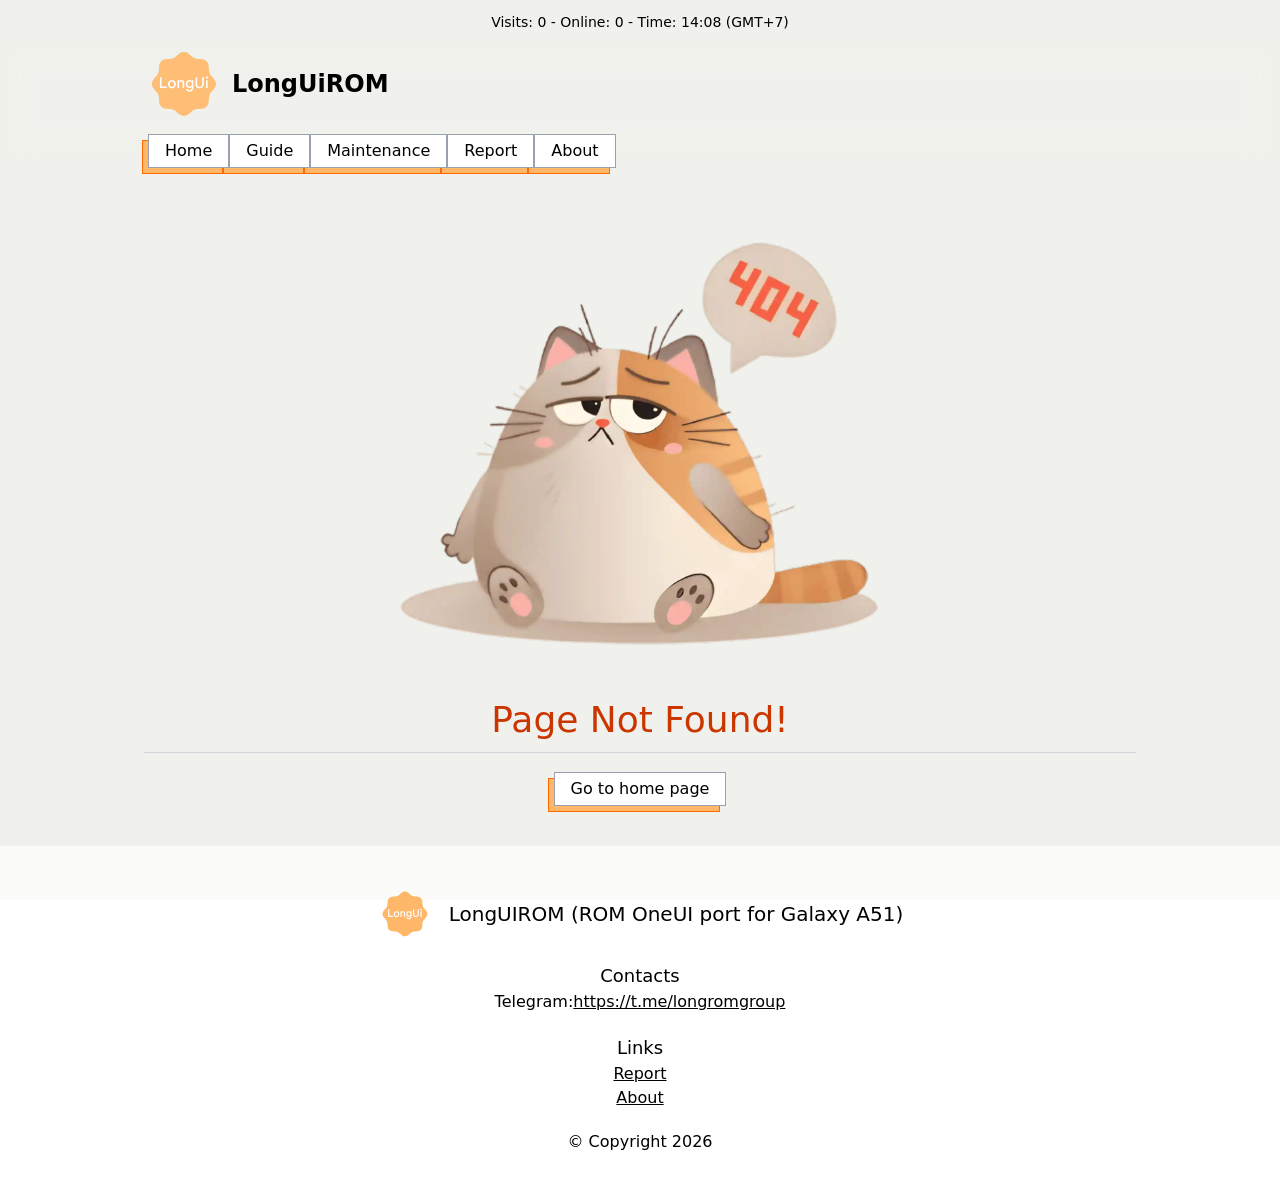
==== commit 444d0ef1: "speed optimization" ====
--- a/index.html
+++ b/index.html
@@ -1 +1 @@
-<!doctype html><html lang="en"><head><meta charset="utf-8"><meta name="viewport" content="width=device-width,initial-scale=1"><meta name="theme-color" content="#000000"><link rel="icon" type="image/svg+xml" href="/assets/BHUNpI6q.svg"><script type="module" crossorigin src="/assets/index-DbFzPd-f.js"></script><link rel="stylesheet" crossorigin href="/assets/DuRMteqv.css"></head><body><noscript>You need to enable JavaScript to run this app.</noscript><div id="root"></div></body></html>+<!doctype html><html lang="en"><head><meta charset="utf-8"><meta name="viewport" content="width=device-width,initial-scale=1"><meta name="theme-color" content="#000000"><link rel="icon" type="image/svg+xml" href="/assets/oOooOo0.svg"><script type="module" crossorigin src="/assets/OOO0OOO.js"></script><link rel="stylesheet" crossorigin href="/assets/O00000O.css"></head><body><noscript>You need to enable JavaScript to run this app.</noscript><div id="root"></div></body></html>
--- a/assets/O00000O.css
+++ b/assets/O00000O.css
@@ -0,0 +1 @@
+@layer properties{@supports (((-webkit-hyphens:none)) and (not (margin-trim:inline))) or ((-moz-orient:inline) and (not (color:rgb(from red r g b)))){*,:before,:after,::backdrop{--tw-translate-x:0;--tw-translate-y:0;--tw-translate-z:0;--tw-rotate-x:initial;--tw-rotate-y:initial;--tw-rotate-z:initial;--tw-skew-x:initial;--tw-skew-y:initial;--tw-border-style:solid;--tw-font-weight:initial;--tw-blur:initial;--tw-brightness:initial;--tw-contrast:initial;--tw-grayscale:initial;--tw-hue-rotate:initial;--tw-invert:initial;--tw-opacity:initial;--tw-saturate:initial;--tw-sepia:initial;--tw-drop-shadow:initial;--tw-drop-shadow-color:initial;--tw-drop-shadow-alpha:100%;--tw-drop-shadow-size:initial;--tw-backdrop-blur:initial;--tw-backdrop-brightness:initial;--tw-backdrop-contrast:initial;--tw-backdrop-grayscale:initial;--tw-backdrop-hue-rotate:initial;--tw-backdrop-invert:initial;--tw-backdrop-opacity:initial;--tw-backdrop-saturate:initial;--tw-backdrop-sepia:initial;--tw-content:""}}}@layer theme{:root,:host{--font-sans:ui-sans-serif,system-ui,sans-serif,"Apple Color Emoji","Segoe UI Emoji","Segoe UI Symbol","Noto Color Emoji";--font-mono:ui-monospace,SFMono-Regular,Menlo,Monaco,Consolas,"Liberation Mono","Courier New",monospace;--color-red-300:oklch(80.8% .114 19.571);--color-red-500:oklch(63.7% .237 25.331);--color-orange-100:oklch(95.4% .038 75.164);--color-orange-200:oklch(90.1% .076 70.697);--color-orange-300:oklch(83.7% .128 66.29);--color-orange-400:oklch(75% .183 55.934);--color-orange-500:oklch(70.5% .213 47.604);--color-orange-700:oklch(55.3% .195 38.402);--color-green-300:oklch(87.1% .15 154.449);--color-green-500:oklch(72.3% .219 149.579);--color-teal-600:oklch(60% .118 184.704);--color-blue-500:oklch(62.3% .214 259.815);--color-violet-300:oklch(81.1% .111 293.571);--color-violet-500:oklch(60.6% .25 292.717);--color-gray-300:oklch(87.2% .01 258.338);--color-gray-400:oklch(70.7% .022 261.325);--color-gray-500:oklch(55.1% .027 264.364);--color-gray-600:oklch(44.6% .03 256.802);--color-gray-700:oklch(37.3% .034 259.733);--color-gray-800:oklch(27.8% .033 256.848);--color-black:#000;--color-white:#fff;--spacing:.25rem;--text-sm:.875rem;--text-sm--line-height:calc(1.25/.875);--text-lg:1.125rem;--text-lg--line-height:calc(1.75/1.125);--text-xl:1.25rem;--text-xl--line-height:calc(1.75/1.25);--text-2xl:1.5rem;--text-2xl--line-height:calc(2/1.5);--text-4xl:2.25rem;--text-4xl--line-height:calc(2.5/2.25);--text-5xl:3rem;--text-5xl--line-height:1;--font-weight-normal:400;--font-weight-medium:500;--font-weight-semibold:600;--radius-lg:.5rem;--blur-lg:16px;--default-transition-duration:.15s;--default-transition-timing-function:cubic-bezier(.4,0,.2,1);--default-font-family:var(--font-sans);--default-mono-font-family:var(--font-mono)}}@layer base{*,:after,:before,::backdrop{box-sizing:border-box;border:0 solid;margin:0;padding:0}::file-selector-button{box-sizing:border-box;border:0 solid;margin:0;padding:0}html,:host{-webkit-text-size-adjust:100%;tab-size:4;line-height:1.5;font-family:var(--default-font-family,ui-sans-serif,system-ui,sans-serif,"Apple Color Emoji","Segoe UI Emoji","Segoe UI Symbol","Noto Color Emoji");font-feature-settings:var(--default-font-feature-settings,normal);font-variation-settings:var(--default-font-variation-settings,normal);-webkit-tap-highlight-color:transparent}hr{height:0;color:inherit;border-top-width:1px}abbr:where([title]){-webkit-text-decoration:underline dotted;text-decoration:underline dotted}h1,h2,h3,h4,h5,h6{font-size:inherit;font-weight:inherit}a{color:inherit;-webkit-text-decoration:inherit;text-decoration:inherit}b,strong{font-weight:bolder}code,kbd,samp,pre{font-family:var(--default-mono-font-family,ui-monospace,SFMono-Regular,Menlo,Monaco,Consolas,"Liberation Mono","Courier New",monospace);font-feature-settings:var(--default-mono-font-feature-settings,normal);font-variation-settings:var(--default-mono-font-variation-settings,normal);font-size:1em}small{font-size:80%}sub,sup{vertical-align:baseline;font-size:75%;line-height:0;position:relative}sub{bottom:-.25em}sup{top:-.5em}table{text-indent:0;border-color:inherit;border-collapse:collapse}:-moz-focusring{outline:auto}progress{vertical-align:baseline}summary{display:list-item}ol,ul,menu{list-style:none}img,svg,video,canvas,audio,iframe,embed,object{vertical-align:middle;display:block}img,video{max-width:100%;height:auto}button,input,select,optgroup,textarea{font:inherit;font-feature-settings:inherit;font-variation-settings:inherit;letter-spacing:inherit;color:inherit;opacity:1;background-color:#0000;border-radius:0}::file-selector-button{font:inherit;font-feature-settings:inherit;font-variation-settings:inherit;letter-spacing:inherit;color:inherit;opacity:1;background-color:#0000;border-radius:0}:where(select:is([multiple],[size])) optgroup{font-weight:bolder}:where(select:is([multiple],[size])) optgroup option{padding-inline-start:20px}::file-selector-button{margin-inline-end:4px}::placeholder{opacity:1}@supports (not ((-webkit-appearance:-apple-pay-button))) or (contain-intrinsic-size:1px){::placeholder{color:currentColor}@supports (color:color-mix(in lab,red,red)){::placeholder{color:color-mix(in oklab,currentcolor 50%,transparent)}}}textarea{resize:vertical}::-webkit-search-decoration{-webkit-appearance:none}::-webkit-date-and-time-value{min-height:1lh;text-align:inherit}::-webkit-datetime-edit{display:inline-flex}::-webkit-datetime-edit-fields-wrapper{padding:0}::-webkit-datetime-edit{padding-block:0}::-webkit-datetime-edit-year-field{padding-block:0}::-webkit-datetime-edit-month-field{padding-block:0}::-webkit-datetime-edit-day-field{padding-block:0}::-webkit-datetime-edit-hour-field{padding-block:0}::-webkit-datetime-edit-minute-field{padding-block:0}::-webkit-datetime-edit-second-field{padding-block:0}::-webkit-datetime-edit-millisecond-field{padding-block:0}::-webkit-datetime-edit-meridiem-field{padding-block:0}:-moz-ui-invalid{box-shadow:none}button,input:where([type=button],[type=reset],[type=submit]){appearance:button}::file-selector-button{appearance:button}::-webkit-inner-spin-button{height:auto}::-webkit-outer-spin-button{height:auto}[hidden]:where(:not([hidden=until-found])){display:none!important}}@layer components;@layer utilities{.absolute{position:absolute}.fixed{position:fixed}.relative{position:relative}.static{position:static}.top-0{top:calc(var(--spacing)*0)}.left-0{left:calc(var(--spacing)*0)}.z-10{z-index:10}.z-50{z-index:50}.container{width:100%}@media (min-width:40rem){.container{max-width:40rem}}@media (min-width:60rem){.container{max-width:60rem}}@media (min-width:64rem){.container{max-width:64rem}}.container{margin-inline:auto;padding-inline:1rem}.mx-4{margin-inline:calc(var(--spacing)*4)}.mx-auto{margin-inline:auto}.my-3{margin-block:calc(var(--spacing)*3)}.ms-4{margin-inline-start:calc(var(--spacing)*4)}.prose{color:var(--tw-prose-body);max-width:65ch}.prose :where(p):not(:where([class~=not-prose],[class~=not-prose] *)){margin-top:1.25em;margin-bottom:1.25em}.prose :where([class~=lead]):not(:where([class~=not-prose],[class~=not-prose] *)){color:var(--tw-prose-lead);margin-top:1.2em;margin-bottom:1.2em;font-size:1.25em;line-height:1.6}.prose :where(a):not(:where([class~=not-prose],[class~=not-prose] *)){color:var(--tw-prose-links);font-weight:500;text-decoration:underline}.prose :where(strong):not(:where([class~=not-prose],[class~=not-prose] *)){color:var(--tw-prose-bold);font-weight:600}.prose :where(a strong):not(:where([class~=not-prose],[class~=not-prose] *)),.prose :where(blockquote strong):not(:where([class~=not-prose],[class~=not-prose] *)),.prose :where(thead th strong):not(:where([class~=not-prose],[class~=not-prose] *)){color:inherit}.prose :where(ol):not(:where([class~=not-prose],[class~=not-prose] *)){margin-top:1.25em;margin-bottom:1.25em;padding-inline-start:1.625em;list-style-type:decimal}.prose :where(ol[type=A]):not(:where([class~=not-prose],[class~=not-prose] *)){list-style-type:upper-alpha}.prose :where(ol[type=a]):not(:where([class~=not-prose],[class~=not-prose] *)){list-style-type:lower-alpha}.prose :where(ol[type=A s]):not(:where([class~=not-prose],[class~=not-prose] *)){list-style-type:upper-alpha}.prose :where(ol[type=a s]):not(:where([class~=not-prose],[class~=not-prose] *)){list-style-type:lower-alpha}.prose :where(ol[type=I]):not(:where([class~=not-prose],[class~=not-prose] *)){list-style-type:upper-roman}.prose :where(ol[type=i]):not(:where([class~=not-prose],[class~=not-prose] *)){list-style-type:lower-roman}.prose :where(ol[type=I s]):not(:where([class~=not-prose],[class~=not-prose] *)){list-style-type:upper-roman}.prose :where(ol[type=i s]):not(:where([class~=not-prose],[class~=not-prose] *)){list-style-type:lower-roman}.prose :where(ol[type="1"]):not(:where([class~=not-prose],[class~=not-prose] *)){list-style-type:decimal}.prose :where(ul):not(:where([class~=not-prose],[class~=not-prose] *)){margin-top:1.25em;margin-bottom:1.25em;padding-inline-start:1.625em;list-style-type:disc}.prose :where(ol>li):not(:where([class~=not-prose],[class~=not-prose] *))::marker{color:var(--tw-prose-counters);font-weight:400}.prose :where(ul>li):not(:where([class~=not-prose],[class~=not-prose] *))::marker{color:var(--tw-prose-bullets)}.prose :where(dt):not(:where([class~=not-prose],[class~=not-prose] *)){color:var(--tw-prose-headings);margin-top:1.25em;font-weight:600}.prose :where(hr):not(:where([class~=not-prose],[class~=not-prose] *)){border-color:var(--tw-prose-hr);border-top-width:1px;margin-top:3em;margin-bottom:3em}.prose :where(blockquote):not(:where([class~=not-prose],[class~=not-prose] *)){color:var(--tw-prose-quotes);border-inline-start-width:.25rem;border-inline-start-color:var(--tw-prose-quote-borders);quotes:"“""”""‘""’";margin-top:1.6em;margin-bottom:1.6em;padding-inline-start:1em;font-style:italic;font-weight:500}.prose :where(blockquote p:first-of-type):not(:where([class~=not-prose],[class~=not-prose] *)):before{content:open-quote}.prose :where(blockquote p:last-of-type):not(:where([class~=not-prose],[class~=not-prose] *)):after{content:close-quote}.prose :where(h1):not(:where([class~=not-prose],[class~=not-prose] *)){color:var(--tw-prose-headings);margin-top:0;margin-bottom:.888889em;font-size:2.25em;font-weight:800;line-height:1.11111}.prose :where(h1 strong):not(:where([class~=not-prose],[class~=not-prose] *)){color:inherit;font-weight:900}.prose :where(h2):not(:where([class~=not-prose],[class~=not-prose] *)){color:var(--tw-prose-headings);margin-top:2em;margin-bottom:1em;font-size:1.5em;font-weight:700;line-height:1.33333}.prose :where(h2 strong):not(:where([class~=not-prose],[class~=not-prose] *)){color:inherit;font-weight:800}.prose :where(h3):not(:where([class~=not-prose],[class~=not-prose] *)){color:var(--tw-prose-headings);margin-top:1.6em;margin-bottom:.6em;font-size:1.25em;font-weight:600;line-height:1.6}.prose :where(h3 strong):not(:where([class~=not-prose],[class~=not-prose] *)){color:inherit;font-weight:700}.prose :where(h4):not(:where([class~=not-prose],[class~=not-prose] *)){color:var(--tw-prose-headings);margin-top:1.5em;margin-bottom:.5em;font-weight:600;line-height:1.5}.prose :where(h4 strong):not(:where([class~=not-prose],[class~=not-prose] *)){color:inherit;font-weight:700}.prose :where(img):not(:where([class~=not-prose],[class~=not-prose] *)){margin-top:2em;margin-bottom:2em}.prose :where(picture):not(:where([class~=not-prose],[class~=not-prose] *)){margin-top:2em;margin-bottom:2em;display:block}.prose :where(video):not(:where([class~=not-prose],[class~=not-prose] *)){margin-top:2em;margin-bottom:2em}.prose :where(kbd):not(:where([class~=not-prose],[class~=not-prose] *)){color:var(--tw-prose-kbd);box-shadow:0 0 0 1px rgb(var(--tw-prose-kbd-shadows)/10%),0 3px rgb(var(--tw-prose-kbd-shadows)/10%);padding-top:.1875em;padding-inline-end:.375em;padding-bottom:.1875em;border-radius:.3125rem;padding-inline-start:.375em;font-family:inherit;font-size:.875em;font-weight:500}.prose :where(code):not(:where([class~=not-prose],[class~=not-prose] *)){color:var(--tw-prose-code);font-size:.875em;font-weight:600}.prose :where(code):not(:where([class~=not-prose],[class~=not-prose] *)):before,.prose :where(code):not(:where([class~=not-prose],[class~=not-prose] *)):after{content:"`"}.prose :where(a code):not(:where([class~=not-prose],[class~=not-prose] *)),.prose :where(h1 code):not(:where([class~=not-prose],[class~=not-prose] *)){color:inherit}.prose :where(h2 code):not(:where([class~=not-prose],[class~=not-prose] *)){color:inherit;font-size:.875em}.prose :where(h3 code):not(:where([class~=not-prose],[class~=not-prose] *)){color:inherit;font-size:.9em}.prose :where(h4 code):not(:where([class~=not-prose],[class~=not-prose] *)),.prose :where(blockquote code):not(:where([class~=not-prose],[class~=not-prose] *)),.prose :where(thead th code):not(:where([class~=not-prose],[class~=not-prose] *)){color:inherit}.prose :where(pre):not(:where([class~=not-prose],[class~=not-prose] *)){color:var(--tw-prose-pre-code);background-color:var(--tw-prose-pre-bg);padding-top:.857143em;padding-inline-end:1.14286em;padding-bottom:.857143em;border-radius:.375rem;margin-top:1.71429em;margin-bottom:1.71429em;padding-inline-start:1.14286em;font-size:.875em;font-weight:400;line-height:1.71429;overflow-x:auto}.prose :where(pre code):not(:where([class~=not-prose],[class~=not-prose] *)){font-weight:inherit;color:inherit;font-size:inherit;font-family:inherit;line-height:inherit;background-color:#0000;border-width:0;border-radius:0;padding:0}.prose :where(pre code):not(:where([class~=not-prose],[class~=not-prose] *)):before,.prose :where(pre code):not(:where([class~=not-prose],[class~=not-prose] *)):after{content:none}.prose :where(table):not(:where([class~=not-prose],[class~=not-prose] *)){table-layout:auto;width:100%;margin-top:2em;margin-bottom:2em;font-size:.875em;line-height:1.71429}.prose :where(thead):not(:where([class~=not-prose],[class~=not-prose] *)){border-bottom-width:1px;border-bottom-color:var(--tw-prose-th-borders)}.prose :where(thead th):not(:where([class~=not-prose],[class~=not-prose] *)){color:var(--tw-prose-headings);vertical-align:bottom;padding-inline-end:.571429em;padding-bottom:.571429em;padding-inline-start:.571429em;font-weight:600}.prose :where(tbody tr):not(:where([class~=not-prose],[class~=not-prose] *)){border-bottom-width:1px;border-bottom-color:var(--tw-prose-td-borders)}.prose :where(tbody tr:last-child):not(:where([class~=not-prose],[class~=not-prose] *)){border-bottom-width:0}.prose :where(tbody td):not(:where([class~=not-prose],[class~=not-prose] *)){vertical-align:baseline}.prose :where(tfoot):not(:where([class~=not-prose],[class~=not-prose] *)){border-top-width:1px;border-top-color:var(--tw-prose-th-borders)}.prose :where(tfoot td):not(:where([class~=not-prose],[class~=not-prose] *)){vertical-align:top}.prose :where(th,td):not(:where([class~=not-prose],[class~=not-prose] *)){text-align:start}.prose :where(figure>*):not(:where([class~=not-prose],[class~=not-prose] *)){margin-top:0;margin-bottom:0}.prose :where(figcaption):not(:where([class~=not-prose],[class~=not-prose] *)){color:var(--tw-prose-captions);margin-top:.857143em;font-size:.875em;line-height:1.42857}.prose{--tw-prose-body:oklch(37.3% .034 259.733);--tw-prose-headings:oklch(21% .034 264.665);--tw-prose-lead:oklch(44.6% .03 256.802);--tw-prose-links:oklch(21% .034 264.665);--tw-prose-bold:oklch(21% .034 264.665);--tw-prose-counters:oklch(55.1% .027 264.364);--tw-prose-bullets:oklch(87.2% .01 258.338);--tw-prose-hr:oklch(92.8% .006 264.531);--tw-prose-quotes:oklch(21% .034 264.665);--tw-prose-quote-borders:oklch(92.8% .006 264.531);--tw-prose-captions:oklch(55.1% .027 264.364);--tw-prose-kbd:oklch(21% .034 264.665);--tw-prose-kbd-shadows:NaN NaN NaN;--tw-prose-code:oklch(21% .034 264.665);--tw-prose-pre-code:oklch(92.8% .006 264.531);--tw-prose-pre-bg:oklch(27.8% .033 256.848);--tw-prose-th-borders:oklch(87.2% .01 258.338);--tw-prose-td-borders:oklch(92.8% .006 264.531);--tw-prose-invert-body:oklch(87.2% .01 258.338);--tw-prose-invert-headings:#fff;--tw-prose-invert-lead:oklch(70.7% .022 261.325);--tw-prose-invert-links:#fff;--tw-prose-invert-bold:#fff;--tw-prose-invert-counters:oklch(70.7% .022 261.325);--tw-prose-invert-bullets:oklch(44.6% .03 256.802);--tw-prose-invert-hr:oklch(37.3% .034 259.733);--tw-prose-invert-quotes:oklch(96.7% .003 264.542);--tw-prose-invert-quote-borders:oklch(37.3% .034 259.733);--tw-prose-invert-captions:oklch(70.7% .022 261.325);--tw-prose-invert-kbd:#fff;--tw-prose-invert-kbd-shadows:255 255 255;--tw-prose-invert-code:#fff;--tw-prose-invert-pre-code:oklch(87.2% .01 258.338);--tw-prose-invert-pre-bg:#00000080;--tw-prose-invert-th-borders:oklch(44.6% .03 256.802);--tw-prose-invert-td-borders:oklch(37.3% .034 259.733);font-size:1rem;line-height:1.75}.prose :where(picture>img):not(:where([class~=not-prose],[class~=not-prose] *)){margin-top:0;margin-bottom:0}.prose :where(li):not(:where([class~=not-prose],[class~=not-prose] *)){margin-top:.5em;margin-bottom:.5em}.prose :where(ol>li):not(:where([class~=not-prose],[class~=not-prose] *)),.prose :where(ul>li):not(:where([class~=not-prose],[class~=not-prose] *)){padding-inline-start:.375em}.prose :where(.prose>ul>li p):not(:where([class~=not-prose],[class~=not-prose] *)){margin-top:.75em;margin-bottom:.75em}.prose :where(.prose>ul>li>p:first-child):not(:where([class~=not-prose],[class~=not-prose] *)){margin-top:1.25em}.prose :where(.prose>ul>li>p:last-child):not(:where([class~=not-prose],[class~=not-prose] *)){margin-bottom:1.25em}.prose :where(.prose>ol>li>p:first-child):not(:where([class~=not-prose],[class~=not-prose] *)){margin-top:1.25em}.prose :where(.prose>ol>li>p:last-child):not(:where([class~=not-prose],[class~=not-prose] *)){margin-bottom:1.25em}.prose :where(ul ul,ul ol,ol ul,ol ol):not(:where([class~=not-prose],[class~=not-prose] *)){margin-top:.75em;margin-bottom:.75em}.prose :where(dl):not(:where([class~=not-prose],[class~=not-prose] *)){margin-top:1.25em;margin-bottom:1.25em}.prose :where(dd):not(:where([class~=not-prose],[class~=not-prose] *)){margin-top:.5em;padding-inline-start:1.625em}.prose :where(hr+*):not(:where([class~=not-prose],[class~=not-prose] *)),.prose :where(h2+*):not(:where([class~=not-prose],[class~=not-prose] *)),.prose :where(h3+*):not(:where([class~=not-prose],[class~=not-prose] *)),.prose :where(h4+*):not(:where([class~=not-prose],[class~=not-prose] *)){margin-top:0}.prose :where(thead th:first-child):not(:where([class~=not-prose],[class~=not-prose] *)){padding-inline-start:0}.prose :where(thead th:last-child):not(:where([class~=not-prose],[class~=not-prose] *)){padding-inline-end:0}.prose :where(tbody td,tfoot td):not(:where([class~=not-prose],[class~=not-prose] *)){padding-top:.571429em;padding-inline-end:.571429em;padding-bottom:.571429em;padding-inline-start:.571429em}.prose :where(tbody td:first-child,tfoot td:first-child):not(:where([class~=not-prose],[class~=not-prose] *)){padding-inline-start:0}.prose :where(tbody td:last-child,tfoot td:last-child):not(:where([class~=not-prose],[class~=not-prose] *)){padding-inline-end:0}.prose :where(figure):not(:where([class~=not-prose],[class~=not-prose] *)){margin-top:2em;margin-bottom:2em}.prose :where(.prose>:first-child):not(:where([class~=not-prose],[class~=not-prose] *)){margin-top:0}.prose :where(.prose>:last-child):not(:where([class~=not-prose],[class~=not-prose] *)){margin-bottom:0}.mt-10{margin-top:calc(var(--spacing)*10)}.mr-2{margin-right:calc(var(--spacing)*2)}.mb-3{margin-bottom:calc(var(--spacing)*3)}.flex{display:flex}.hidden{display:none}.inline-block{display:inline-block}.h-3{height:calc(var(--spacing)*3)}.h-5{height:calc(var(--spacing)*5)}.h-10{height:calc(var(--spacing)*10)}.h-12{height:calc(var(--spacing)*12)}.h-14{height:calc(var(--spacing)*14)}.h-24{height:calc(var(--spacing)*24)}.h-64{height:calc(var(--spacing)*64)}.h-\[1px\]{height:1px}.h-full{height:100%}.h-screen{height:100vh}.min-h-full{min-height:100%}.w-6{width:calc(var(--spacing)*6)}.w-10{width:calc(var(--spacing)*10)}.w-14{width:calc(var(--spacing)*14)}.w-20{width:calc(var(--spacing)*20)}.w-50{width:calc(var(--spacing)*50)}.w-\[70\%\]{width:70%}.w-full{width:100%}.min-w-0{min-width:calc(var(--spacing)*0)}.translate-x-\[-6px\]{--tw-translate-x:-6px;translate:var(--tw-translate-x)var(--tw-translate-y)}.translate-x-\[6px\]{--tw-translate-x:6px;translate:var(--tw-translate-x)var(--tw-translate-y)}.translate-y-\[6px\]{--tw-translate-y:6px;translate:var(--tw-translate-x)var(--tw-translate-y)}.translate-y-\[10px\]{--tw-translate-y:10px;translate:var(--tw-translate-x)var(--tw-translate-y)}.transform{transform:var(--tw-rotate-x,)var(--tw-rotate-y,)var(--tw-rotate-z,)var(--tw-skew-x,)var(--tw-skew-y,)}.cursor-pointer{cursor:pointer}.list-disc{list-style-type:disc}.flex-wrap{flex-wrap:wrap}.items-center{align-items:center}.justify-between{justify-content:space-between}.justify-center{justify-content:center}.gap-0{gap:calc(var(--spacing)*0)}.gap-1{gap:calc(var(--spacing)*1)}.gap-2{gap:calc(var(--spacing)*2)}.gap-3{gap:calc(var(--spacing)*3)}.gap-4{gap:calc(var(--spacing)*4)}.overflow-auto{overflow:auto}.overflow-hidden{overflow:hidden}.rounded-full{border-radius:3.40282e38px}.rounded-lg{border-radius:var(--radius-lg)}.border{border-style:var(--tw-border-style);border-width:1px}.border-2{border-style:var(--tw-border-style);border-width:2px}.border-b{border-bottom-style:var(--tw-border-style);border-bottom-width:1px}.border-\[rgb\(114\,161\,92\)\]{border-color:#72a15c}.border-gray-300{border-color:var(--color-gray-300)}.border-gray-400{border-color:var(--color-gray-400)}.border-gray-500{border-color:var(--color-gray-500)}.border-gray-600\/20{border-color:#4a556533}@supports (color:color-mix(in lab,red,red)){.border-gray-600\/20{border-color:color-mix(in oklab,var(--color-gray-600)20%,transparent)}}.border-green-500{border-color:var(--color-green-500)}.border-orange-400{border-color:var(--color-orange-400)}.border-orange-500{border-color:var(--color-orange-500)}.border-red-500{border-color:var(--color-red-500)}.border-violet-500{border-color:var(--color-violet-500)}.bg-gray-300{background-color:var(--color-gray-300)}.bg-green-300{background-color:var(--color-green-300)}.bg-orange-100{background-color:var(--color-orange-100)}.bg-orange-300{background-color:var(--color-orange-300)}.bg-red-300{background-color:var(--color-red-300)}.bg-violet-300{background-color:var(--color-violet-300)}.bg-white{background-color:var(--color-white)}.bg-white\/50{background-color:#ffffff80}@supports (color:color-mix(in lab,red,red)){.bg-white\/50{background-color:color-mix(in oklab,var(--color-white)50%,transparent)}}.bg-white\/70{background-color:#ffffffb3}@supports (color:color-mix(in lab,red,red)){.bg-white\/70{background-color:color-mix(in oklab,var(--color-white)70%,transparent)}}.p-3{padding:calc(var(--spacing)*3)}.p-4{padding:calc(var(--spacing)*4)}.p-10{padding:calc(var(--spacing)*10)}.px-0{padding-inline:calc(var(--spacing)*0)}.px-1{padding-inline:calc(var(--spacing)*1)}.px-2{padding-inline:calc(var(--spacing)*2)}.px-3{padding-inline:calc(var(--spacing)*3)}.px-4{padding-inline:calc(var(--spacing)*4)}.py-0{padding-block:calc(var(--spacing)*0)}.py-1{padding-block:calc(var(--spacing)*1)}.py-2{padding-block:calc(var(--spacing)*2)}.py-3{padding-block:calc(var(--spacing)*3)}.py-4{padding-block:calc(var(--spacing)*4)}.py-10{padding-block:calc(var(--spacing)*10)}.pt-2{padding-top:calc(var(--spacing)*2)}.pt-5{padding-top:calc(var(--spacing)*5)}.pt-10{padding-top:calc(var(--spacing)*10)}.pt-40{padding-top:calc(var(--spacing)*40)}.pt-50{padding-top:calc(var(--spacing)*50)}.pb-3{padding-bottom:calc(var(--spacing)*3)}.pb-4{padding-bottom:calc(var(--spacing)*4)}.pl-0{padding-left:calc(var(--spacing)*0)}.pl-4{padding-left:calc(var(--spacing)*4)}.pl-6{padding-left:calc(var(--spacing)*6)}.text-center{text-align:center}.text-2xl{font-size:var(--text-2xl);line-height:var(--tw-leading,var(--text-2xl--line-height))}.text-4xl{font-size:var(--text-4xl);line-height:var(--tw-leading,var(--text-4xl--line-height))}.text-5xl{font-size:var(--text-5xl);line-height:var(--tw-leading,var(--text-5xl--line-height))}.text-lg{font-size:var(--text-lg);line-height:var(--tw-leading,var(--text-lg--line-height))}.text-sm{font-size:var(--text-sm);line-height:var(--tw-leading,var(--text-sm--line-height))}.text-xl{font-size:var(--text-xl);line-height:var(--tw-leading,var(--text-xl--line-height))}.font-medium{--tw-font-weight:var(--font-weight-medium);font-weight:var(--font-weight-medium)}.font-normal{--tw-font-weight:var(--font-weight-normal);font-weight:var(--font-weight-normal)}.font-semibold{--tw-font-weight:var(--font-weight-semibold);font-weight:var(--font-weight-semibold)}.text-blue-500{color:var(--color-blue-500)}.text-current{color:currentColor}.text-gray-700{color:var(--color-gray-700)}.text-orange-700{color:var(--color-orange-700)}.text-teal-600{color:var(--color-teal-600)}.underline{text-decoration-line:underline}.opacity-70{opacity:.7}.opacity-90{opacity:.9}.outline-orange-400{outline-color:var(--color-orange-400)}.blur{--tw-blur:blur(8px);filter:var(--tw-blur,)var(--tw-brightness,)var(--tw-contrast,)var(--tw-grayscale,)var(--tw-hue-rotate,)var(--tw-invert,)var(--tw-saturate,)var(--tw-sepia,)var(--tw-drop-shadow,)}.filter{filter:var(--tw-blur,)var(--tw-brightness,)var(--tw-contrast,)var(--tw-grayscale,)var(--tw-hue-rotate,)var(--tw-invert,)var(--tw-saturate,)var(--tw-sepia,)var(--tw-drop-shadow,)}.backdrop-blur{--tw-backdrop-blur:blur(8px);-webkit-backdrop-filter:var(--tw-backdrop-blur,)var(--tw-backdrop-brightness,)var(--tw-backdrop-contrast,)var(--tw-backdrop-grayscale,)var(--tw-backdrop-hue-rotate,)var(--tw-backdrop-invert,)var(--tw-backdrop-opacity,)var(--tw-backdrop-saturate,)var(--tw-backdrop-sepia,);backdrop-filter:var(--tw-backdrop-blur,)var(--tw-backdrop-brightness,)var(--tw-backdrop-contrast,)var(--tw-backdrop-grayscale,)var(--tw-backdrop-hue-rotate,)var(--tw-backdrop-invert,)var(--tw-backdrop-opacity,)var(--tw-backdrop-saturate,)var(--tw-backdrop-sepia,)}.backdrop-blur-lg{--tw-backdrop-blur:blur(var(--blur-lg));-webkit-backdrop-filter:var(--tw-backdrop-blur,)var(--tw-backdrop-brightness,)var(--tw-backdrop-contrast,)var(--tw-backdrop-grayscale,)var(--tw-backdrop-hue-rotate,)var(--tw-backdrop-invert,)var(--tw-backdrop-opacity,)var(--tw-backdrop-saturate,)var(--tw-backdrop-sepia,);backdrop-filter:var(--tw-backdrop-blur,)var(--tw-backdrop-brightness,)var(--tw-backdrop-contrast,)var(--tw-backdrop-grayscale,)var(--tw-backdrop-hue-rotate,)var(--tw-backdrop-invert,)var(--tw-backdrop-opacity,)var(--tw-backdrop-saturate,)var(--tw-backdrop-sepia,)}.transition{transition-property:color,background-color,border-color,outline-color,text-decoration-color,fill,stroke,--tw-gradient-from,--tw-gradient-via,--tw-gradient-to,opacity,box-shadow,transform,translate,scale,rotate,filter,-webkit-backdrop-filter,backdrop-filter,display,visibility,content-visibility,overlay,pointer-events;transition-timing-function:var(--tw-ease,var(--default-transition-timing-function));transition-duration:var(--tw-duration,var(--default-transition-duration))}.after\:absolute:after{content:var(--tw-content);position:absolute}.after\:inset-0:after{content:var(--tw-content);inset:calc(var(--spacing)*0)}.after\:z-10:after{content:var(--tw-content);z-index:10}.after\:backdrop-blur:after{content:var(--tw-content);--tw-backdrop-blur:blur(8px);-webkit-backdrop-filter:var(--tw-backdrop-blur,)var(--tw-backdrop-brightness,)var(--tw-backdrop-contrast,)var(--tw-backdrop-grayscale,)var(--tw-backdrop-hue-rotate,)var(--tw-backdrop-invert,)var(--tw-backdrop-opacity,)var(--tw-backdrop-saturate,)var(--tw-backdrop-sepia,);backdrop-filter:var(--tw-backdrop-blur,)var(--tw-backdrop-brightness,)var(--tw-backdrop-contrast,)var(--tw-backdrop-grayscale,)var(--tw-backdrop-hue-rotate,)var(--tw-backdrop-invert,)var(--tw-backdrop-opacity,)var(--tw-backdrop-saturate,)var(--tw-backdrop-sepia,)}.after\:backdrop-blur-\[2px\]:after{content:var(--tw-content);--tw-backdrop-blur:blur(2px);-webkit-backdrop-filter:var(--tw-backdrop-blur,)var(--tw-backdrop-brightness,)var(--tw-backdrop-contrast,)var(--tw-backdrop-grayscale,)var(--tw-backdrop-hue-rotate,)var(--tw-backdrop-invert,)var(--tw-backdrop-opacity,)var(--tw-backdrop-saturate,)var(--tw-backdrop-sepia,);backdrop-filter:var(--tw-backdrop-blur,)var(--tw-backdrop-brightness,)var(--tw-backdrop-contrast,)var(--tw-backdrop-grayscale,)var(--tw-backdrop-hue-rotate,)var(--tw-backdrop-invert,)var(--tw-backdrop-opacity,)var(--tw-backdrop-saturate,)var(--tw-backdrop-sepia,)}@media (hover:hover){.hover\:translate-y-\[-2px\]:hover{--tw-translate-y:-2px;translate:var(--tw-translate-x)var(--tw-translate-y)}.hover\:text-\[\#2BA2DC\]:hover{color:#2ba2dc}}.active\:translate-y-\[4px\]:active{--tw-translate-y:4px;translate:var(--tw-translate-x)var(--tw-translate-y)}@media (min-width:40rem){.tablet\:block{display:block}.tablet\:flex{display:flex}.tablet\:hidden{display:none}.tablet\:h-14{height:calc(var(--spacing)*14)}.tablet\:h-32{height:calc(var(--spacing)*32)}.tablet\:w-14{width:calc(var(--spacing)*14)}.tablet\:w-20{width:calc(var(--spacing)*20)}.tablet\:w-\[50\%\]{width:50%}.tablet\:gap-6{gap:calc(var(--spacing)*6)}}.dark\:border-gray-500:where([data-theme=dark],[data-theme=dark] *){border-color:var(--color-gray-500)}.dark\:bg-\[\#1C1F26\]:where([data-theme=dark],[data-theme=dark] *){background-color:#1c1f26}.dark\:bg-black\/30:where([data-theme=dark],[data-theme=dark] *){background-color:#0000004d}@supports (color:color-mix(in lab,red,red)){.dark\:bg-black\/30:where([data-theme=dark],[data-theme=dark] *){background-color:color-mix(in oklab,var(--color-black)30%,transparent)}}.dark\:bg-gray-500:where([data-theme=dark],[data-theme=dark] *){background-color:var(--color-gray-500)}.dark\:bg-orange-200:where([data-theme=dark],[data-theme=dark] *){background-color:var(--color-orange-200)}.dark\:bg-white\/30:where([data-theme=dark],[data-theme=dark] *){background-color:#ffffff4d}@supports (color:color-mix(in lab,red,red)){.dark\:bg-white\/30:where([data-theme=dark],[data-theme=dark] *){background-color:color-mix(in oklab,var(--color-white)30%,transparent)}}.dark\:text-white:where([data-theme=dark],[data-theme=dark] *){color:var(--color-white)}.dark\:invert:where([data-theme=dark],[data-theme=dark] *){--tw-invert:invert(100%);filter:var(--tw-blur,)var(--tw-brightness,)var(--tw-contrast,)var(--tw-grayscale,)var(--tw-hue-rotate,)var(--tw-invert,)var(--tw-saturate,)var(--tw-sepia,)var(--tw-drop-shadow,)}}body{position:relative}body:before{z-index:-1;content:"";background-image:url(/assets/oOoO0OO.jpg);background-position:50%;background-repeat:no-repeat;background-size:auto 100%;width:100vw;height:100vh;position:fixed}body:after{z-index:-1;content:"";-webkit-backdrop-filter:blur(10px);backdrop-filter:blur(10px);background-color:#eeefe9d5;width:100vw;height:100vh;position:fixed;top:0}hr{color:var(--color-gray-300)}[data-theme=dark] body:after{background-color:#1c1f26d5}[data-theme=dark] hr{color:var(--color-gray-800)}@property --tw-translate-x{syntax:"*";inherits:false;initial-value:0}@property --tw-translate-y{syntax:"*";inherits:false;initial-value:0}@property --tw-translate-z{syntax:"*";inherits:false;initial-value:0}@property --tw-rotate-x{syntax:"*";inherits:false}@property --tw-rotate-y{syntax:"*";inherits:false}@property --tw-rotate-z{syntax:"*";inherits:false}@property --tw-skew-x{syntax:"*";inherits:false}@property --tw-skew-y{syntax:"*";inherits:false}@property --tw-border-style{syntax:"*";inherits:false;initial-value:solid}@property --tw-font-weight{syntax:"*";inherits:false}@property --tw-blur{syntax:"*";inherits:false}@property --tw-brightness{syntax:"*";inherits:false}@property --tw-contrast{syntax:"*";inherits:false}@property --tw-grayscale{syntax:"*";inherits:false}@property --tw-hue-rotate{syntax:"*";inherits:false}@property --tw-invert{syntax:"*";inherits:false}@property --tw-opacity{syntax:"*";inherits:false}@property --tw-saturate{syntax:"*";inherits:false}@property --tw-sepia{syntax:"*";inherits:false}@property --tw-drop-shadow{syntax:"*";inherits:false}@property --tw-drop-shadow-color{syntax:"*";inherits:false}@property --tw-drop-shadow-alpha{syntax:"<percentage>";inherits:false;initial-value:100%}@property --tw-drop-shadow-size{syntax:"*";inherits:false}@property --tw-backdrop-blur{syntax:"*";inherits:false}@property --tw-backdrop-brightness{syntax:"*";inherits:false}@property --tw-backdrop-contrast{syntax:"*";inherits:false}@property --tw-backdrop-grayscale{syntax:"*";inherits:false}@property --tw-backdrop-hue-rotate{syntax:"*";inherits:false}@property --tw-backdrop-invert{syntax:"*";inherits:false}@property --tw-backdrop-opacity{syntax:"*";inherits:false}@property --tw-backdrop-saturate{syntax:"*";inherits:false}@property --tw-backdrop-sepia{syntax:"*";inherits:false}@property --tw-content{syntax:"*";inherits:false;initial-value:""}
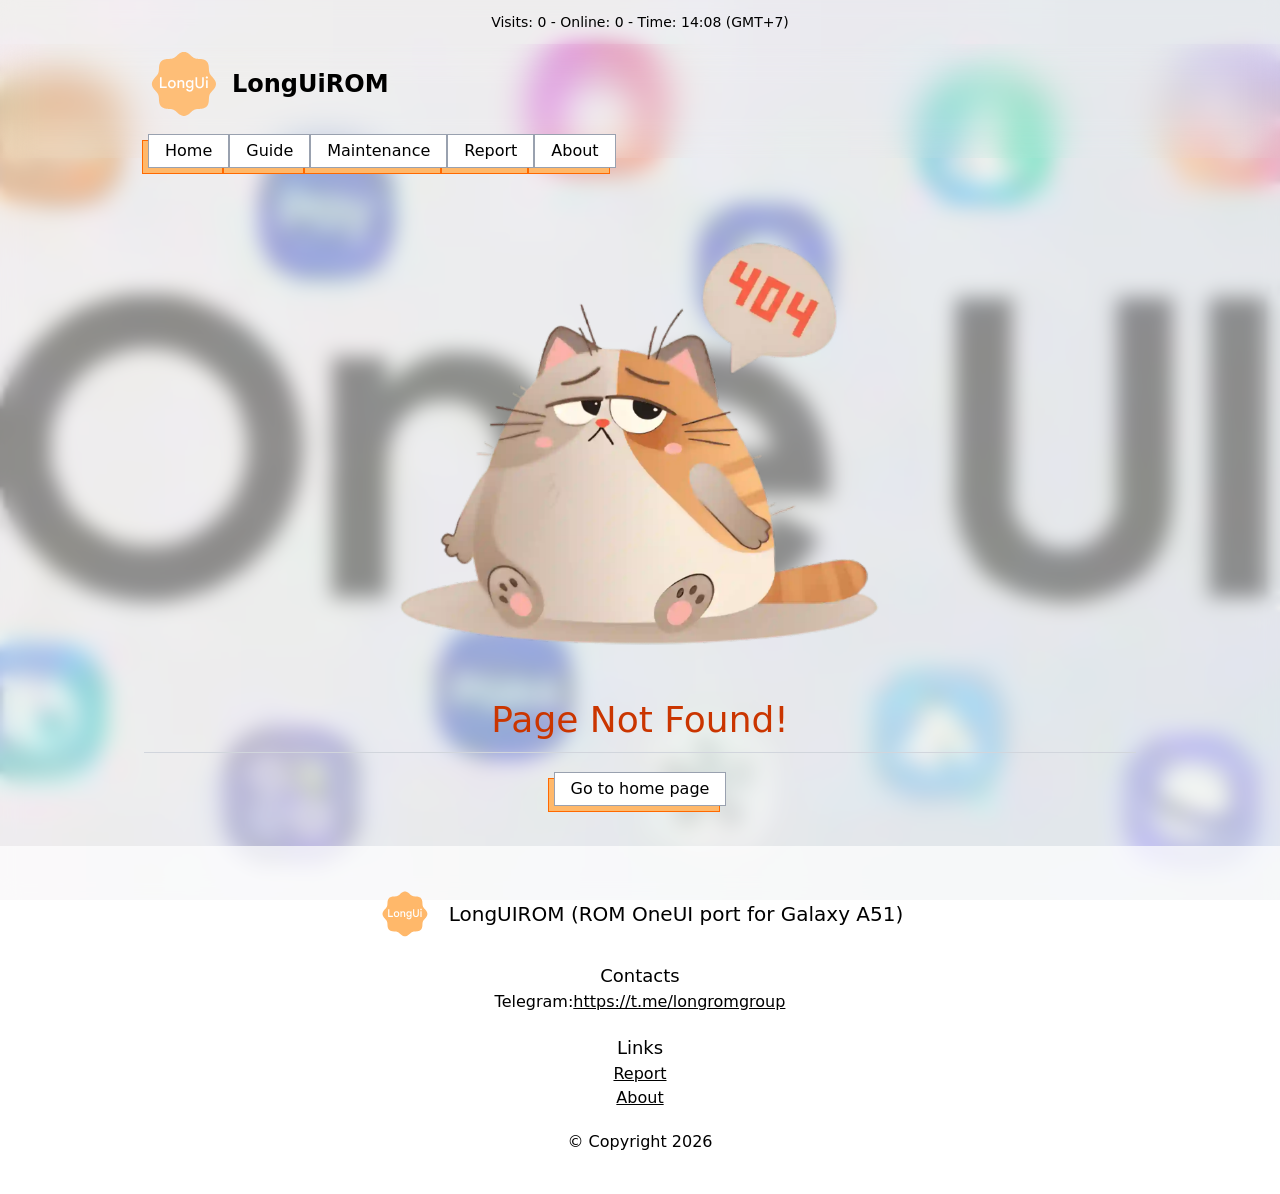
==== commit b97505dc: "optimize" ====
--- a/index.html
+++ b/index.html
@@ -1 +1 @@
-<!doctype html><html lang="en"><head><meta charset="utf-8"><meta name="viewport" content="width=device-width,initial-scale=1"><meta name="theme-color" content="#000000"><link rel="icon" type="image/svg+xml" href="/assets/oOooOo0.svg"><script type="module" crossorigin src="/assets/OOO0OOO.js"></script><link rel="stylesheet" crossorigin href="/assets/O00000O.css"></head><body><noscript>You need to enable JavaScript to run this app.</noscript><div id="root"></div></body></html>+<!doctype html><html lang="en"><head><meta charset="utf-8"><meta name="viewport" content="width=device-width,initial-scale=1"><meta name="theme-color" content="#000000"><link rel="icon" type="image/svg+xml" href="/assets/oOooOo0.svg"><script type="module" crossorigin src="/assets/OOO0OOO.js"></script><link rel="modulepreload" crossorigin href="/assets/o0oOO0O.js"><link rel="stylesheet" crossorigin href="/assets/O00000O.css"></head><body><noscript>You need to enable JavaScript to run this app.</noscript><div id="root"></div></body></html>
--- a/assets/O00000O.css
+++ b/assets/O00000O.css
@@ -1 +1 @@
-@layer properties{@supports (((-webkit-hyphens:none)) and (not (margin-trim:inline))) or ((-moz-orient:inline) and (not (color:rgb(from red r g b)))){*,:before,:after,::backdrop{--tw-translate-x:0;--tw-translate-y:0;--tw-translate-z:0;--tw-rotate-x:initial;--tw-rotate-y:initial;--tw-rotate-z:initial;--tw-skew-x:initial;--tw-skew-y:initial;--tw-border-style:solid;--tw-font-weight:initial;--tw-blur:initial;--tw-brightness:initial;--tw-contrast:initial;--tw-grayscale:initial;--tw-hue-rotate:initial;--tw-invert:initial;--tw-opacity:initial;--tw-saturate:initial;--tw-sepia:initial;--tw-drop-shadow:initial;--tw-drop-shadow-color:initial;--tw-drop-shadow-alpha:100%;--tw-drop-shadow-size:initial;--tw-backdrop-blur:initial;--tw-backdrop-brightness:initial;--tw-backdrop-contrast:initial;--tw-backdrop-grayscale:initial;--tw-backdrop-hue-rotate:initial;--tw-backdrop-invert:initial;--tw-backdrop-opacity:initial;--tw-backdrop-saturate:initial;--tw-backdrop-sepia:initial;--tw-content:""}}}@layer theme{:root,:host{--font-sans:ui-sans-serif,system-ui,sans-serif,"Apple Color Emoji","Segoe UI Emoji","Segoe UI Symbol","Noto Color Emoji";--font-mono:ui-monospace,SFMono-Regular,Menlo,Monaco,Consolas,"Liberation Mono","Courier New",monospace;--color-red-300:oklch(80.8% .114 19.571);--color-red-500:oklch(63.7% .237 25.331);--color-orange-100:oklch(95.4% .038 75.164);--color-orange-200:oklch(90.1% .076 70.697);--color-orange-300:oklch(83.7% .128 66.29);--color-orange-400:oklch(75% .183 55.934);--color-orange-500:oklch(70.5% .213 47.604);--color-orange-700:oklch(55.3% .195 38.402);--color-green-300:oklch(87.1% .15 154.449);--color-green-500:oklch(72.3% .219 149.579);--color-teal-600:oklch(60% .118 184.704);--color-blue-500:oklch(62.3% .214 259.815);--color-violet-300:oklch(81.1% .111 293.571);--color-violet-500:oklch(60.6% .25 292.717);--color-gray-300:oklch(87.2% .01 258.338);--color-gray-400:oklch(70.7% .022 261.325);--color-gray-500:oklch(55.1% .027 264.364);--color-gray-600:oklch(44.6% .03 256.802);--color-gray-700:oklch(37.3% .034 259.733);--color-gray-800:oklch(27.8% .033 256.848);--color-black:#000;--color-white:#fff;--spacing:.25rem;--text-sm:.875rem;--text-sm--line-height:calc(1.25/.875);--text-lg:1.125rem;--text-lg--line-height:calc(1.75/1.125);--text-xl:1.25rem;--text-xl--line-height:calc(1.75/1.25);--text-2xl:1.5rem;--text-2xl--line-height:calc(2/1.5);--text-4xl:2.25rem;--text-4xl--line-height:calc(2.5/2.25);--text-5xl:3rem;--text-5xl--line-height:1;--font-weight-normal:400;--font-weight-medium:500;--font-weight-semibold:600;--radius-lg:.5rem;--blur-lg:16px;--default-transition-duration:.15s;--default-transition-timing-function:cubic-bezier(.4,0,.2,1);--default-font-family:var(--font-sans);--default-mono-font-family:var(--font-mono)}}@layer base{*,:after,:before,::backdrop{box-sizing:border-box;border:0 solid;margin:0;padding:0}::file-selector-button{box-sizing:border-box;border:0 solid;margin:0;padding:0}html,:host{-webkit-text-size-adjust:100%;tab-size:4;line-height:1.5;font-family:var(--default-font-family,ui-sans-serif,system-ui,sans-serif,"Apple Color Emoji","Segoe UI Emoji","Segoe UI Symbol","Noto Color Emoji");font-feature-settings:var(--default-font-feature-settings,normal);font-variation-settings:var(--default-font-variation-settings,normal);-webkit-tap-highlight-color:transparent}hr{height:0;color:inherit;border-top-width:1px}abbr:where([title]){-webkit-text-decoration:underline dotted;text-decoration:underline dotted}h1,h2,h3,h4,h5,h6{font-size:inherit;font-weight:inherit}a{color:inherit;-webkit-text-decoration:inherit;text-decoration:inherit}b,strong{font-weight:bolder}code,kbd,samp,pre{font-family:var(--default-mono-font-family,ui-monospace,SFMono-Regular,Menlo,Monaco,Consolas,"Liberation Mono","Courier New",monospace);font-feature-settings:var(--default-mono-font-feature-settings,normal);font-variation-settings:var(--default-mono-font-variation-settings,normal);font-size:1em}small{font-size:80%}sub,sup{vertical-align:baseline;font-size:75%;line-height:0;position:relative}sub{bottom:-.25em}sup{top:-.5em}table{text-indent:0;border-color:inherit;border-collapse:collapse}:-moz-focusring{outline:auto}progress{vertical-align:baseline}summary{display:list-item}ol,ul,menu{list-style:none}img,svg,video,canvas,audio,iframe,embed,object{vertical-align:middle;display:block}img,video{max-width:100%;height:auto}button,input,select,optgroup,textarea{font:inherit;font-feature-settings:inherit;font-variation-settings:inherit;letter-spacing:inherit;color:inherit;opacity:1;background-color:#0000;border-radius:0}::file-selector-button{font:inherit;font-feature-settings:inherit;font-variation-settings:inherit;letter-spacing:inherit;color:inherit;opacity:1;background-color:#0000;border-radius:0}:where(select:is([multiple],[size])) optgroup{font-weight:bolder}:where(select:is([multiple],[size])) optgroup option{padding-inline-start:20px}::file-selector-button{margin-inline-end:4px}::placeholder{opacity:1}@supports (not ((-webkit-appearance:-apple-pay-button))) or (contain-intrinsic-size:1px){::placeholder{color:currentColor}@supports (color:color-mix(in lab,red,red)){::placeholder{color:color-mix(in oklab,currentcolor 50%,transparent)}}}textarea{resize:vertical}::-webkit-search-decoration{-webkit-appearance:none}::-webkit-date-and-time-value{min-height:1lh;text-align:inherit}::-webkit-datetime-edit{display:inline-flex}::-webkit-datetime-edit-fields-wrapper{padding:0}::-webkit-datetime-edit{padding-block:0}::-webkit-datetime-edit-year-field{padding-block:0}::-webkit-datetime-edit-month-field{padding-block:0}::-webkit-datetime-edit-day-field{padding-block:0}::-webkit-datetime-edit-hour-field{padding-block:0}::-webkit-datetime-edit-minute-field{padding-block:0}::-webkit-datetime-edit-second-field{padding-block:0}::-webkit-datetime-edit-millisecond-field{padding-block:0}::-webkit-datetime-edit-meridiem-field{padding-block:0}:-moz-ui-invalid{box-shadow:none}button,input:where([type=button],[type=reset],[type=submit]){appearance:button}::file-selector-button{appearance:button}::-webkit-inner-spin-button{height:auto}::-webkit-outer-spin-button{height:auto}[hidden]:where(:not([hidden=until-found])){display:none!important}}@layer components;@layer utilities{.absolute{position:absolute}.fixed{position:fixed}.relative{position:relative}.static{position:static}.top-0{top:calc(var(--spacing)*0)}.left-0{left:calc(var(--spacing)*0)}.z-10{z-index:10}.z-50{z-index:50}.container{width:100%}@media (min-width:40rem){.container{max-width:40rem}}@media (min-width:60rem){.container{max-width:60rem}}@media (min-width:64rem){.container{max-width:64rem}}.container{margin-inline:auto;padding-inline:1rem}.mx-4{margin-inline:calc(var(--spacing)*4)}.mx-auto{margin-inline:auto}.my-3{margin-block:calc(var(--spacing)*3)}.ms-4{margin-inline-start:calc(var(--spacing)*4)}.prose{color:var(--tw-prose-body);max-width:65ch}.prose :where(p):not(:where([class~=not-prose],[class~=not-prose] *)){margin-top:1.25em;margin-bottom:1.25em}.prose :where([class~=lead]):not(:where([class~=not-prose],[class~=not-prose] *)){color:var(--tw-prose-lead);margin-top:1.2em;margin-bottom:1.2em;font-size:1.25em;line-height:1.6}.prose :where(a):not(:where([class~=not-prose],[class~=not-prose] *)){color:var(--tw-prose-links);font-weight:500;text-decoration:underline}.prose :where(strong):not(:where([class~=not-prose],[class~=not-prose] *)){color:var(--tw-prose-bold);font-weight:600}.prose :where(a strong):not(:where([class~=not-prose],[class~=not-prose] *)),.prose :where(blockquote strong):not(:where([class~=not-prose],[class~=not-prose] *)),.prose :where(thead th strong):not(:where([class~=not-prose],[class~=not-prose] *)){color:inherit}.prose :where(ol):not(:where([class~=not-prose],[class~=not-prose] *)){margin-top:1.25em;margin-bottom:1.25em;padding-inline-start:1.625em;list-style-type:decimal}.prose :where(ol[type=A]):not(:where([class~=not-prose],[class~=not-prose] *)){list-style-type:upper-alpha}.prose :where(ol[type=a]):not(:where([class~=not-prose],[class~=not-prose] *)){list-style-type:lower-alpha}.prose :where(ol[type=A s]):not(:where([class~=not-prose],[class~=not-prose] *)){list-style-type:upper-alpha}.prose :where(ol[type=a s]):not(:where([class~=not-prose],[class~=not-prose] *)){list-style-type:lower-alpha}.prose :where(ol[type=I]):not(:where([class~=not-prose],[class~=not-prose] *)){list-style-type:upper-roman}.prose :where(ol[type=i]):not(:where([class~=not-prose],[class~=not-prose] *)){list-style-type:lower-roman}.prose :where(ol[type=I s]):not(:where([class~=not-prose],[class~=not-prose] *)){list-style-type:upper-roman}.prose :where(ol[type=i s]):not(:where([class~=not-prose],[class~=not-prose] *)){list-style-type:lower-roman}.prose :where(ol[type="1"]):not(:where([class~=not-prose],[class~=not-prose] *)){list-style-type:decimal}.prose :where(ul):not(:where([class~=not-prose],[class~=not-prose] *)){margin-top:1.25em;margin-bottom:1.25em;padding-inline-start:1.625em;list-style-type:disc}.prose :where(ol>li):not(:where([class~=not-prose],[class~=not-prose] *))::marker{color:var(--tw-prose-counters);font-weight:400}.prose :where(ul>li):not(:where([class~=not-prose],[class~=not-prose] *))::marker{color:var(--tw-prose-bullets)}.prose :where(dt):not(:where([class~=not-prose],[class~=not-prose] *)){color:var(--tw-prose-headings);margin-top:1.25em;font-weight:600}.prose :where(hr):not(:where([class~=not-prose],[class~=not-prose] *)){border-color:var(--tw-prose-hr);border-top-width:1px;margin-top:3em;margin-bottom:3em}.prose :where(blockquote):not(:where([class~=not-prose],[class~=not-prose] *)){color:var(--tw-prose-quotes);border-inline-start-width:.25rem;border-inline-start-color:var(--tw-prose-quote-borders);quotes:"“""”""‘""’";margin-top:1.6em;margin-bottom:1.6em;padding-inline-start:1em;font-style:italic;font-weight:500}.prose :where(blockquote p:first-of-type):not(:where([class~=not-prose],[class~=not-prose] *)):before{content:open-quote}.prose :where(blockquote p:last-of-type):not(:where([class~=not-prose],[class~=not-prose] *)):after{content:close-quote}.prose :where(h1):not(:where([class~=not-prose],[class~=not-prose] *)){color:var(--tw-prose-headings);margin-top:0;margin-bottom:.888889em;font-size:2.25em;font-weight:800;line-height:1.11111}.prose :where(h1 strong):not(:where([class~=not-prose],[class~=not-prose] *)){color:inherit;font-weight:900}.prose :where(h2):not(:where([class~=not-prose],[class~=not-prose] *)){color:var(--tw-prose-headings);margin-top:2em;margin-bottom:1em;font-size:1.5em;font-weight:700;line-height:1.33333}.prose :where(h2 strong):not(:where([class~=not-prose],[class~=not-prose] *)){color:inherit;font-weight:800}.prose :where(h3):not(:where([class~=not-prose],[class~=not-prose] *)){color:var(--tw-prose-headings);margin-top:1.6em;margin-bottom:.6em;font-size:1.25em;font-weight:600;line-height:1.6}.prose :where(h3 strong):not(:where([class~=not-prose],[class~=not-prose] *)){color:inherit;font-weight:700}.prose :where(h4):not(:where([class~=not-prose],[class~=not-prose] *)){color:var(--tw-prose-headings);margin-top:1.5em;margin-bottom:.5em;font-weight:600;line-height:1.5}.prose :where(h4 strong):not(:where([class~=not-prose],[class~=not-prose] *)){color:inherit;font-weight:700}.prose :where(img):not(:where([class~=not-prose],[class~=not-prose] *)){margin-top:2em;margin-bottom:2em}.prose :where(picture):not(:where([class~=not-prose],[class~=not-prose] *)){margin-top:2em;margin-bottom:2em;display:block}.prose :where(video):not(:where([class~=not-prose],[class~=not-prose] *)){margin-top:2em;margin-bottom:2em}.prose :where(kbd):not(:where([class~=not-prose],[class~=not-prose] *)){color:var(--tw-prose-kbd);box-shadow:0 0 0 1px rgb(var(--tw-prose-kbd-shadows)/10%),0 3px rgb(var(--tw-prose-kbd-shadows)/10%);padding-top:.1875em;padding-inline-end:.375em;padding-bottom:.1875em;border-radius:.3125rem;padding-inline-start:.375em;font-family:inherit;font-size:.875em;font-weight:500}.prose :where(code):not(:where([class~=not-prose],[class~=not-prose] *)){color:var(--tw-prose-code);font-size:.875em;font-weight:600}.prose :where(code):not(:where([class~=not-prose],[class~=not-prose] *)):before,.prose :where(code):not(:where([class~=not-prose],[class~=not-prose] *)):after{content:"`"}.prose :where(a code):not(:where([class~=not-prose],[class~=not-prose] *)),.prose :where(h1 code):not(:where([class~=not-prose],[class~=not-prose] *)){color:inherit}.prose :where(h2 code):not(:where([class~=not-prose],[class~=not-prose] *)){color:inherit;font-size:.875em}.prose :where(h3 code):not(:where([class~=not-prose],[class~=not-prose] *)){color:inherit;font-size:.9em}.prose :where(h4 code):not(:where([class~=not-prose],[class~=not-prose] *)),.prose :where(blockquote code):not(:where([class~=not-prose],[class~=not-prose] *)),.prose :where(thead th code):not(:where([class~=not-prose],[class~=not-prose] *)){color:inherit}.prose :where(pre):not(:where([class~=not-prose],[class~=not-prose] *)){color:var(--tw-prose-pre-code);background-color:var(--tw-prose-pre-bg);padding-top:.857143em;padding-inline-end:1.14286em;padding-bottom:.857143em;border-radius:.375rem;margin-top:1.71429em;margin-bottom:1.71429em;padding-inline-start:1.14286em;font-size:.875em;font-weight:400;line-height:1.71429;overflow-x:auto}.prose :where(pre code):not(:where([class~=not-prose],[class~=not-prose] *)){font-weight:inherit;color:inherit;font-size:inherit;font-family:inherit;line-height:inherit;background-color:#0000;border-width:0;border-radius:0;padding:0}.prose :where(pre code):not(:where([class~=not-prose],[class~=not-prose] *)):before,.prose :where(pre code):not(:where([class~=not-prose],[class~=not-prose] *)):after{content:none}.prose :where(table):not(:where([class~=not-prose],[class~=not-prose] *)){table-layout:auto;width:100%;margin-top:2em;margin-bottom:2em;font-size:.875em;line-height:1.71429}.prose :where(thead):not(:where([class~=not-prose],[class~=not-prose] *)){border-bottom-width:1px;border-bottom-color:var(--tw-prose-th-borders)}.prose :where(thead th):not(:where([class~=not-prose],[class~=not-prose] *)){color:var(--tw-prose-headings);vertical-align:bottom;padding-inline-end:.571429em;padding-bottom:.571429em;padding-inline-start:.571429em;font-weight:600}.prose :where(tbody tr):not(:where([class~=not-prose],[class~=not-prose] *)){border-bottom-width:1px;border-bottom-color:var(--tw-prose-td-borders)}.prose :where(tbody tr:last-child):not(:where([class~=not-prose],[class~=not-prose] *)){border-bottom-width:0}.prose :where(tbody td):not(:where([class~=not-prose],[class~=not-prose] *)){vertical-align:baseline}.prose :where(tfoot):not(:where([class~=not-prose],[class~=not-prose] *)){border-top-width:1px;border-top-color:var(--tw-prose-th-borders)}.prose :where(tfoot td):not(:where([class~=not-prose],[class~=not-prose] *)){vertical-align:top}.prose :where(th,td):not(:where([class~=not-prose],[class~=not-prose] *)){text-align:start}.prose :where(figure>*):not(:where([class~=not-prose],[class~=not-prose] *)){margin-top:0;margin-bottom:0}.prose :where(figcaption):not(:where([class~=not-prose],[class~=not-prose] *)){color:var(--tw-prose-captions);margin-top:.857143em;font-size:.875em;line-height:1.42857}.prose{--tw-prose-body:oklch(37.3% .034 259.733);--tw-prose-headings:oklch(21% .034 264.665);--tw-prose-lead:oklch(44.6% .03 256.802);--tw-prose-links:oklch(21% .034 264.665);--tw-prose-bold:oklch(21% .034 264.665);--tw-prose-counters:oklch(55.1% .027 264.364);--tw-prose-bullets:oklch(87.2% .01 258.338);--tw-prose-hr:oklch(92.8% .006 264.531);--tw-prose-quotes:oklch(21% .034 264.665);--tw-prose-quote-borders:oklch(92.8% .006 264.531);--tw-prose-captions:oklch(55.1% .027 264.364);--tw-prose-kbd:oklch(21% .034 264.665);--tw-prose-kbd-shadows:NaN NaN NaN;--tw-prose-code:oklch(21% .034 264.665);--tw-prose-pre-code:oklch(92.8% .006 264.531);--tw-prose-pre-bg:oklch(27.8% .033 256.848);--tw-prose-th-borders:oklch(87.2% .01 258.338);--tw-prose-td-borders:oklch(92.8% .006 264.531);--tw-prose-invert-body:oklch(87.2% .01 258.338);--tw-prose-invert-headings:#fff;--tw-prose-invert-lead:oklch(70.7% .022 261.325);--tw-prose-invert-links:#fff;--tw-prose-invert-bold:#fff;--tw-prose-invert-counters:oklch(70.7% .022 261.325);--tw-prose-invert-bullets:oklch(44.6% .03 256.802);--tw-prose-invert-hr:oklch(37.3% .034 259.733);--tw-prose-invert-quotes:oklch(96.7% .003 264.542);--tw-prose-invert-quote-borders:oklch(37.3% .034 259.733);--tw-prose-invert-captions:oklch(70.7% .022 261.325);--tw-prose-invert-kbd:#fff;--tw-prose-invert-kbd-shadows:255 255 255;--tw-prose-invert-code:#fff;--tw-prose-invert-pre-code:oklch(87.2% .01 258.338);--tw-prose-invert-pre-bg:#00000080;--tw-prose-invert-th-borders:oklch(44.6% .03 256.802);--tw-prose-invert-td-borders:oklch(37.3% .034 259.733);font-size:1rem;line-height:1.75}.prose :where(picture>img):not(:where([class~=not-prose],[class~=not-prose] *)){margin-top:0;margin-bottom:0}.prose :where(li):not(:where([class~=not-prose],[class~=not-prose] *)){margin-top:.5em;margin-bottom:.5em}.prose :where(ol>li):not(:where([class~=not-prose],[class~=not-prose] *)),.prose :where(ul>li):not(:where([class~=not-prose],[class~=not-prose] *)){padding-inline-start:.375em}.prose :where(.prose>ul>li p):not(:where([class~=not-prose],[class~=not-prose] *)){margin-top:.75em;margin-bottom:.75em}.prose :where(.prose>ul>li>p:first-child):not(:where([class~=not-prose],[class~=not-prose] *)){margin-top:1.25em}.prose :where(.prose>ul>li>p:last-child):not(:where([class~=not-prose],[class~=not-prose] *)){margin-bottom:1.25em}.prose :where(.prose>ol>li>p:first-child):not(:where([class~=not-prose],[class~=not-prose] *)){margin-top:1.25em}.prose :where(.prose>ol>li>p:last-child):not(:where([class~=not-prose],[class~=not-prose] *)){margin-bottom:1.25em}.prose :where(ul ul,ul ol,ol ul,ol ol):not(:where([class~=not-prose],[class~=not-prose] *)){margin-top:.75em;margin-bottom:.75em}.prose :where(dl):not(:where([class~=not-prose],[class~=not-prose] *)){margin-top:1.25em;margin-bottom:1.25em}.prose :where(dd):not(:where([class~=not-prose],[class~=not-prose] *)){margin-top:.5em;padding-inline-start:1.625em}.prose :where(hr+*):not(:where([class~=not-prose],[class~=not-prose] *)),.prose :where(h2+*):not(:where([class~=not-prose],[class~=not-prose] *)),.prose :where(h3+*):not(:where([class~=not-prose],[class~=not-prose] *)),.prose :where(h4+*):not(:where([class~=not-prose],[class~=not-prose] *)){margin-top:0}.prose :where(thead th:first-child):not(:where([class~=not-prose],[class~=not-prose] *)){padding-inline-start:0}.prose :where(thead th:last-child):not(:where([class~=not-prose],[class~=not-prose] *)){padding-inline-end:0}.prose :where(tbody td,tfoot td):not(:where([class~=not-prose],[class~=not-prose] *)){padding-top:.571429em;padding-inline-end:.571429em;padding-bottom:.571429em;padding-inline-start:.571429em}.prose :where(tbody td:first-child,tfoot td:first-child):not(:where([class~=not-prose],[class~=not-prose] *)){padding-inline-start:0}.prose :where(tbody td:last-child,tfoot td:last-child):not(:where([class~=not-prose],[class~=not-prose] *)){padding-inline-end:0}.prose :where(figure):not(:where([class~=not-prose],[class~=not-prose] *)){margin-top:2em;margin-bottom:2em}.prose :where(.prose>:first-child):not(:where([class~=not-prose],[class~=not-prose] *)){margin-top:0}.prose :where(.prose>:last-child):not(:where([class~=not-prose],[class~=not-prose] *)){margin-bottom:0}.mt-10{margin-top:calc(var(--spacing)*10)}.mr-2{margin-right:calc(var(--spacing)*2)}.mb-3{margin-bottom:calc(var(--spacing)*3)}.flex{display:flex}.hidden{display:none}.inline-block{display:inline-block}.h-3{height:calc(var(--spacing)*3)}.h-5{height:calc(var(--spacing)*5)}.h-10{height:calc(var(--spacing)*10)}.h-12{height:calc(var(--spacing)*12)}.h-14{height:calc(var(--spacing)*14)}.h-24{height:calc(var(--spacing)*24)}.h-64{height:calc(var(--spacing)*64)}.h-\[1px\]{height:1px}.h-full{height:100%}.h-screen{height:100vh}.min-h-full{min-height:100%}.w-6{width:calc(var(--spacing)*6)}.w-10{width:calc(var(--spacing)*10)}.w-14{width:calc(var(--spacing)*14)}.w-20{width:calc(var(--spacing)*20)}.w-50{width:calc(var(--spacing)*50)}.w-\[70\%\]{width:70%}.w-full{width:100%}.min-w-0{min-width:calc(var(--spacing)*0)}.translate-x-\[-6px\]{--tw-translate-x:-6px;translate:var(--tw-translate-x)var(--tw-translate-y)}.translate-x-\[6px\]{--tw-translate-x:6px;translate:var(--tw-translate-x)var(--tw-translate-y)}.translate-y-\[6px\]{--tw-translate-y:6px;translate:var(--tw-translate-x)var(--tw-translate-y)}.translate-y-\[10px\]{--tw-translate-y:10px;translate:var(--tw-translate-x)var(--tw-translate-y)}.transform{transform:var(--tw-rotate-x,)var(--tw-rotate-y,)var(--tw-rotate-z,)var(--tw-skew-x,)var(--tw-skew-y,)}.cursor-pointer{cursor:pointer}.list-disc{list-style-type:disc}.flex-wrap{flex-wrap:wrap}.items-center{align-items:center}.justify-between{justify-content:space-between}.justify-center{justify-content:center}.gap-0{gap:calc(var(--spacing)*0)}.gap-1{gap:calc(var(--spacing)*1)}.gap-2{gap:calc(var(--spacing)*2)}.gap-3{gap:calc(var(--spacing)*3)}.gap-4{gap:calc(var(--spacing)*4)}.overflow-auto{overflow:auto}.overflow-hidden{overflow:hidden}.rounded-full{border-radius:3.40282e38px}.rounded-lg{border-radius:var(--radius-lg)}.border{border-style:var(--tw-border-style);border-width:1px}.border-2{border-style:var(--tw-border-style);border-width:2px}.border-b{border-bottom-style:var(--tw-border-style);border-bottom-width:1px}.border-\[rgb\(114\,161\,92\)\]{border-color:#72a15c}.border-gray-300{border-color:var(--color-gray-300)}.border-gray-400{border-color:var(--color-gray-400)}.border-gray-500{border-color:var(--color-gray-500)}.border-gray-600\/20{border-color:#4a556533}@supports (color:color-mix(in lab,red,red)){.border-gray-600\/20{border-color:color-mix(in oklab,var(--color-gray-600)20%,transparent)}}.border-green-500{border-color:var(--color-green-500)}.border-orange-400{border-color:var(--color-orange-400)}.border-orange-500{border-color:var(--color-orange-500)}.border-red-500{border-color:var(--color-red-500)}.border-violet-500{border-color:var(--color-violet-500)}.bg-gray-300{background-color:var(--color-gray-300)}.bg-green-300{background-color:var(--color-green-300)}.bg-orange-100{background-color:var(--color-orange-100)}.bg-orange-300{background-color:var(--color-orange-300)}.bg-red-300{background-color:var(--color-red-300)}.bg-violet-300{background-color:var(--color-violet-300)}.bg-white{background-color:var(--color-white)}.bg-white\/50{background-color:#ffffff80}@supports (color:color-mix(in lab,red,red)){.bg-white\/50{background-color:color-mix(in oklab,var(--color-white)50%,transparent)}}.bg-white\/70{background-color:#ffffffb3}@supports (color:color-mix(in lab,red,red)){.bg-white\/70{background-color:color-mix(in oklab,var(--color-white)70%,transparent)}}.p-3{padding:calc(var(--spacing)*3)}.p-4{padding:calc(var(--spacing)*4)}.p-10{padding:calc(var(--spacing)*10)}.px-0{padding-inline:calc(var(--spacing)*0)}.px-1{padding-inline:calc(var(--spacing)*1)}.px-2{padding-inline:calc(var(--spacing)*2)}.px-3{padding-inline:calc(var(--spacing)*3)}.px-4{padding-inline:calc(var(--spacing)*4)}.py-0{padding-block:calc(var(--spacing)*0)}.py-1{padding-block:calc(var(--spacing)*1)}.py-2{padding-block:calc(var(--spacing)*2)}.py-3{padding-block:calc(var(--spacing)*3)}.py-4{padding-block:calc(var(--spacing)*4)}.py-10{padding-block:calc(var(--spacing)*10)}.pt-2{padding-top:calc(var(--spacing)*2)}.pt-5{padding-top:calc(var(--spacing)*5)}.pt-10{padding-top:calc(var(--spacing)*10)}.pt-40{padding-top:calc(var(--spacing)*40)}.pt-50{padding-top:calc(var(--spacing)*50)}.pb-3{padding-bottom:calc(var(--spacing)*3)}.pb-4{padding-bottom:calc(var(--spacing)*4)}.pl-0{padding-left:calc(var(--spacing)*0)}.pl-4{padding-left:calc(var(--spacing)*4)}.pl-6{padding-left:calc(var(--spacing)*6)}.text-center{text-align:center}.text-2xl{font-size:var(--text-2xl);line-height:var(--tw-leading,var(--text-2xl--line-height))}.text-4xl{font-size:var(--text-4xl);line-height:var(--tw-leading,var(--text-4xl--line-height))}.text-5xl{font-size:var(--text-5xl);line-height:var(--tw-leading,var(--text-5xl--line-height))}.text-lg{font-size:var(--text-lg);line-height:var(--tw-leading,var(--text-lg--line-height))}.text-sm{font-size:var(--text-sm);line-height:var(--tw-leading,var(--text-sm--line-height))}.text-xl{font-size:var(--text-xl);line-height:var(--tw-leading,var(--text-xl--line-height))}.font-medium{--tw-font-weight:var(--font-weight-medium);font-weight:var(--font-weight-medium)}.font-normal{--tw-font-weight:var(--font-weight-normal);font-weight:var(--font-weight-normal)}.font-semibold{--tw-font-weight:var(--font-weight-semibold);font-weight:var(--font-weight-semibold)}.text-blue-500{color:var(--color-blue-500)}.text-current{color:currentColor}.text-gray-700{color:var(--color-gray-700)}.text-orange-700{color:var(--color-orange-700)}.text-teal-600{color:var(--color-teal-600)}.underline{text-decoration-line:underline}.opacity-70{opacity:.7}.opacity-90{opacity:.9}.outline-orange-400{outline-color:var(--color-orange-400)}.blur{--tw-blur:blur(8px);filter:var(--tw-blur,)var(--tw-brightness,)var(--tw-contrast,)var(--tw-grayscale,)var(--tw-hue-rotate,)var(--tw-invert,)var(--tw-saturate,)var(--tw-sepia,)var(--tw-drop-shadow,)}.filter{filter:var(--tw-blur,)var(--tw-brightness,)var(--tw-contrast,)var(--tw-grayscale,)var(--tw-hue-rotate,)var(--tw-invert,)var(--tw-saturate,)var(--tw-sepia,)var(--tw-drop-shadow,)}.backdrop-blur{--tw-backdrop-blur:blur(8px);-webkit-backdrop-filter:var(--tw-backdrop-blur,)var(--tw-backdrop-brightness,)var(--tw-backdrop-contrast,)var(--tw-backdrop-grayscale,)var(--tw-backdrop-hue-rotate,)var(--tw-backdrop-invert,)var(--tw-backdrop-opacity,)var(--tw-backdrop-saturate,)var(--tw-backdrop-sepia,);backdrop-filter:var(--tw-backdrop-blur,)var(--tw-backdrop-brightness,)var(--tw-backdrop-contrast,)var(--tw-backdrop-grayscale,)var(--tw-backdrop-hue-rotate,)var(--tw-backdrop-invert,)var(--tw-backdrop-opacity,)var(--tw-backdrop-saturate,)var(--tw-backdrop-sepia,)}.backdrop-blur-lg{--tw-backdrop-blur:blur(var(--blur-lg));-webkit-backdrop-filter:var(--tw-backdrop-blur,)var(--tw-backdrop-brightness,)var(--tw-backdrop-contrast,)var(--tw-backdrop-grayscale,)var(--tw-backdrop-hue-rotate,)var(--tw-backdrop-invert,)var(--tw-backdrop-opacity,)var(--tw-backdrop-saturate,)var(--tw-backdrop-sepia,);backdrop-filter:var(--tw-backdrop-blur,)var(--tw-backdrop-brightness,)var(--tw-backdrop-contrast,)var(--tw-backdrop-grayscale,)var(--tw-backdrop-hue-rotate,)var(--tw-backdrop-invert,)var(--tw-backdrop-opacity,)var(--tw-backdrop-saturate,)var(--tw-backdrop-sepia,)}.transition{transition-property:color,background-color,border-color,outline-color,text-decoration-color,fill,stroke,--tw-gradient-from,--tw-gradient-via,--tw-gradient-to,opacity,box-shadow,transform,translate,scale,rotate,filter,-webkit-backdrop-filter,backdrop-filter,display,visibility,content-visibility,overlay,pointer-events;transition-timing-function:var(--tw-ease,var(--default-transition-timing-function));transition-duration:var(--tw-duration,var(--default-transition-duration))}.after\:absolute:after{content:var(--tw-content);position:absolute}.after\:inset-0:after{content:var(--tw-content);inset:calc(var(--spacing)*0)}.after\:z-10:after{content:var(--tw-content);z-index:10}.after\:backdrop-blur:after{content:var(--tw-content);--tw-backdrop-blur:blur(8px);-webkit-backdrop-filter:var(--tw-backdrop-blur,)var(--tw-backdrop-brightness,)var(--tw-backdrop-contrast,)var(--tw-backdrop-grayscale,)var(--tw-backdrop-hue-rotate,)var(--tw-backdrop-invert,)var(--tw-backdrop-opacity,)var(--tw-backdrop-saturate,)var(--tw-backdrop-sepia,);backdrop-filter:var(--tw-backdrop-blur,)var(--tw-backdrop-brightness,)var(--tw-backdrop-contrast,)var(--tw-backdrop-grayscale,)var(--tw-backdrop-hue-rotate,)var(--tw-backdrop-invert,)var(--tw-backdrop-opacity,)var(--tw-backdrop-saturate,)var(--tw-backdrop-sepia,)}.after\:backdrop-blur-\[2px\]:after{content:var(--tw-content);--tw-backdrop-blur:blur(2px);-webkit-backdrop-filter:var(--tw-backdrop-blur,)var(--tw-backdrop-brightness,)var(--tw-backdrop-contrast,)var(--tw-backdrop-grayscale,)var(--tw-backdrop-hue-rotate,)var(--tw-backdrop-invert,)var(--tw-backdrop-opacity,)var(--tw-backdrop-saturate,)var(--tw-backdrop-sepia,);backdrop-filter:var(--tw-backdrop-blur,)var(--tw-backdrop-brightness,)var(--tw-backdrop-contrast,)var(--tw-backdrop-grayscale,)var(--tw-backdrop-hue-rotate,)var(--tw-backdrop-invert,)var(--tw-backdrop-opacity,)var(--tw-backdrop-saturate,)var(--tw-backdrop-sepia,)}@media (hover:hover){.hover\:translate-y-\[-2px\]:hover{--tw-translate-y:-2px;translate:var(--tw-translate-x)var(--tw-translate-y)}.hover\:text-\[\#2BA2DC\]:hover{color:#2ba2dc}}.active\:translate-y-\[4px\]:active{--tw-translate-y:4px;translate:var(--tw-translate-x)var(--tw-translate-y)}@media (min-width:40rem){.tablet\:block{display:block}.tablet\:flex{display:flex}.tablet\:hidden{display:none}.tablet\:h-14{height:calc(var(--spacing)*14)}.tablet\:h-32{height:calc(var(--spacing)*32)}.tablet\:w-14{width:calc(var(--spacing)*14)}.tablet\:w-20{width:calc(var(--spacing)*20)}.tablet\:w-\[50\%\]{width:50%}.tablet\:gap-6{gap:calc(var(--spacing)*6)}}.dark\:border-gray-500:where([data-theme=dark],[data-theme=dark] *){border-color:var(--color-gray-500)}.dark\:bg-\[\#1C1F26\]:where([data-theme=dark],[data-theme=dark] *){background-color:#1c1f26}.dark\:bg-black\/30:where([data-theme=dark],[data-theme=dark] *){background-color:#0000004d}@supports (color:color-mix(in lab,red,red)){.dark\:bg-black\/30:where([data-theme=dark],[data-theme=dark] *){background-color:color-mix(in oklab,var(--color-black)30%,transparent)}}.dark\:bg-gray-500:where([data-theme=dark],[data-theme=dark] *){background-color:var(--color-gray-500)}.dark\:bg-orange-200:where([data-theme=dark],[data-theme=dark] *){background-color:var(--color-orange-200)}.dark\:bg-white\/30:where([data-theme=dark],[data-theme=dark] *){background-color:#ffffff4d}@supports (color:color-mix(in lab,red,red)){.dark\:bg-white\/30:where([data-theme=dark],[data-theme=dark] *){background-color:color-mix(in oklab,var(--color-white)30%,transparent)}}.dark\:text-white:where([data-theme=dark],[data-theme=dark] *){color:var(--color-white)}.dark\:invert:where([data-theme=dark],[data-theme=dark] *){--tw-invert:invert(100%);filter:var(--tw-blur,)var(--tw-brightness,)var(--tw-contrast,)var(--tw-grayscale,)var(--tw-hue-rotate,)var(--tw-invert,)var(--tw-saturate,)var(--tw-sepia,)var(--tw-drop-shadow,)}}body{position:relative}body:before{z-index:-1;content:"";background-image:url(/assets/oOoO0OO.jpg);background-position:50%;background-repeat:no-repeat;background-size:auto 100%;width:100vw;height:100vh;position:fixed}body:after{z-index:-1;content:"";-webkit-backdrop-filter:blur(10px);backdrop-filter:blur(10px);background-color:#eeefe9d5;width:100vw;height:100vh;position:fixed;top:0}hr{color:var(--color-gray-300)}[data-theme=dark] body:after{background-color:#1c1f26d5}[data-theme=dark] hr{color:var(--color-gray-800)}@property --tw-translate-x{syntax:"*";inherits:false;initial-value:0}@property --tw-translate-y{syntax:"*";inherits:false;initial-value:0}@property --tw-translate-z{syntax:"*";inherits:false;initial-value:0}@property --tw-rotate-x{syntax:"*";inherits:false}@property --tw-rotate-y{syntax:"*";inherits:false}@property --tw-rotate-z{syntax:"*";inherits:false}@property --tw-skew-x{syntax:"*";inherits:false}@property --tw-skew-y{syntax:"*";inherits:false}@property --tw-border-style{syntax:"*";inherits:false;initial-value:solid}@property --tw-font-weight{syntax:"*";inherits:false}@property --tw-blur{syntax:"*";inherits:false}@property --tw-brightness{syntax:"*";inherits:false}@property --tw-contrast{syntax:"*";inherits:false}@property --tw-grayscale{syntax:"*";inherits:false}@property --tw-hue-rotate{syntax:"*";inherits:false}@property --tw-invert{syntax:"*";inherits:false}@property --tw-opacity{syntax:"*";inherits:false}@property --tw-saturate{syntax:"*";inherits:false}@property --tw-sepia{syntax:"*";inherits:false}@property --tw-drop-shadow{syntax:"*";inherits:false}@property --tw-drop-shadow-color{syntax:"*";inherits:false}@property --tw-drop-shadow-alpha{syntax:"<percentage>";inherits:false;initial-value:100%}@property --tw-drop-shadow-size{syntax:"*";inherits:false}@property --tw-backdrop-blur{syntax:"*";inherits:false}@property --tw-backdrop-brightness{syntax:"*";inherits:false}@property --tw-backdrop-contrast{syntax:"*";inherits:false}@property --tw-backdrop-grayscale{syntax:"*";inherits:false}@property --tw-backdrop-hue-rotate{syntax:"*";inherits:false}@property --tw-backdrop-invert{syntax:"*";inherits:false}@property --tw-backdrop-opacity{syntax:"*";inherits:false}@property --tw-backdrop-saturate{syntax:"*";inherits:false}@property --tw-backdrop-sepia{syntax:"*";inherits:false}@property --tw-content{syntax:"*";inherits:false;initial-value:""}
+@layer properties{@supports (((-webkit-hyphens:none)) and (not (margin-trim:inline))) or ((-moz-orient:inline) and (not (color:rgb(from red r g b)))){*,:before,:after,::backdrop{--tw-translate-x:0;--tw-translate-y:0;--tw-translate-z:0;--tw-rotate-x:initial;--tw-rotate-y:initial;--tw-rotate-z:initial;--tw-skew-x:initial;--tw-skew-y:initial;--tw-border-style:solid;--tw-font-weight:initial;--tw-blur:initial;--tw-brightness:initial;--tw-contrast:initial;--tw-grayscale:initial;--tw-hue-rotate:initial;--tw-invert:initial;--tw-opacity:initial;--tw-saturate:initial;--tw-sepia:initial;--tw-drop-shadow:initial;--tw-drop-shadow-color:initial;--tw-drop-shadow-alpha:100%;--tw-drop-shadow-size:initial;--tw-backdrop-blur:initial;--tw-backdrop-brightness:initial;--tw-backdrop-contrast:initial;--tw-backdrop-grayscale:initial;--tw-backdrop-hue-rotate:initial;--tw-backdrop-invert:initial;--tw-backdrop-opacity:initial;--tw-backdrop-saturate:initial;--tw-backdrop-sepia:initial;--tw-content:""}}}@layer theme{:root,:host{--font-sans:ui-sans-serif,system-ui,sans-serif,"Apple Color Emoji","Segoe UI Emoji","Segoe UI Symbol","Noto Color Emoji";--font-mono:ui-monospace,SFMono-Regular,Menlo,Monaco,Consolas,"Liberation Mono","Courier New",monospace;--color-red-300:oklch(80.8% .114 19.571);--color-red-500:oklch(63.7% .237 25.331);--color-orange-100:oklch(95.4% .038 75.164);--color-orange-200:oklch(90.1% .076 70.697);--color-orange-300:oklch(83.7% .128 66.29);--color-orange-400:oklch(75% .183 55.934);--color-orange-500:oklch(70.5% .213 47.604);--color-orange-700:oklch(55.3% .195 38.402);--color-orange-800:oklch(47% .157 37.304);--color-green-300:oklch(87.1% .15 154.449);--color-green-500:oklch(72.3% .219 149.579);--color-teal-600:oklch(60% .118 184.704);--color-blue-500:oklch(62.3% .214 259.815);--color-violet-300:oklch(81.1% .111 293.571);--color-violet-500:oklch(60.6% .25 292.717);--color-gray-300:oklch(87.2% .01 258.338);--color-gray-400:oklch(70.7% .022 261.325);--color-gray-500:oklch(55.1% .027 264.364);--color-gray-600:oklch(44.6% .03 256.802);--color-gray-700:oklch(37.3% .034 259.733);--color-gray-800:oklch(27.8% .033 256.848);--color-black:#000;--color-white:#fff;--spacing:.25rem;--text-sm:.875rem;--text-sm--line-height:calc(1.25/.875);--text-lg:1.125rem;--text-lg--line-height:calc(1.75/1.125);--text-xl:1.25rem;--text-xl--line-height:calc(1.75/1.25);--text-2xl:1.5rem;--text-2xl--line-height:calc(2/1.5);--text-4xl:2.25rem;--text-4xl--line-height:calc(2.5/2.25);--text-5xl:3rem;--text-5xl--line-height:1;--font-weight-medium:500;--font-weight-semibold:600;--radius-lg:.5rem;--blur-lg:16px;--default-transition-duration:.15s;--default-transition-timing-function:cubic-bezier(.4,0,.2,1);--default-font-family:var(--font-sans);--default-mono-font-family:var(--font-mono)}}@layer base{*,:after,:before,::backdrop{box-sizing:border-box;border:0 solid;margin:0;padding:0}::file-selector-button{box-sizing:border-box;border:0 solid;margin:0;padding:0}html,:host{-webkit-text-size-adjust:100%;tab-size:4;line-height:1.5;font-family:var(--default-font-family,ui-sans-serif,system-ui,sans-serif,"Apple Color Emoji","Segoe UI Emoji","Segoe UI Symbol","Noto Color Emoji");font-feature-settings:var(--default-font-feature-settings,normal);font-variation-settings:var(--default-font-variation-settings,normal);-webkit-tap-highlight-color:transparent}hr{height:0;color:inherit;border-top-width:1px}abbr:where([title]){-webkit-text-decoration:underline dotted;text-decoration:underline dotted}h1,h2,h3,h4,h5,h6{font-size:inherit;font-weight:inherit}a{color:inherit;-webkit-text-decoration:inherit;text-decoration:inherit}b,strong{font-weight:bolder}code,kbd,samp,pre{font-family:var(--default-mono-font-family,ui-monospace,SFMono-Regular,Menlo,Monaco,Consolas,"Liberation Mono","Courier New",monospace);font-feature-settings:var(--default-mono-font-feature-settings,normal);font-variation-settings:var(--default-mono-font-variation-settings,normal);font-size:1em}small{font-size:80%}sub,sup{vertical-align:baseline;font-size:75%;line-height:0;position:relative}sub{bottom:-.25em}sup{top:-.5em}table{text-indent:0;border-color:inherit;border-collapse:collapse}:-moz-focusring{outline:auto}progress{vertical-align:baseline}summary{display:list-item}ol,ul,menu{list-style:none}img,svg,video,canvas,audio,iframe,embed,object{vertical-align:middle;display:block}img,video{max-width:100%;height:auto}button,input,select,optgroup,textarea{font:inherit;font-feature-settings:inherit;font-variation-settings:inherit;letter-spacing:inherit;color:inherit;opacity:1;background-color:#0000;border-radius:0}::file-selector-button{font:inherit;font-feature-settings:inherit;font-variation-settings:inherit;letter-spacing:inherit;color:inherit;opacity:1;background-color:#0000;border-radius:0}:where(select:is([multiple],[size])) optgroup{font-weight:bolder}:where(select:is([multiple],[size])) optgroup option{padding-inline-start:20px}::file-selector-button{margin-inline-end:4px}::placeholder{opacity:1}@supports (not ((-webkit-appearance:-apple-pay-button))) or (contain-intrinsic-size:1px){::placeholder{color:currentColor}@supports (color:color-mix(in lab,red,red)){::placeholder{color:color-mix(in oklab,currentcolor 50%,transparent)}}}textarea{resize:vertical}::-webkit-search-decoration{-webkit-appearance:none}::-webkit-date-and-time-value{min-height:1lh;text-align:inherit}::-webkit-datetime-edit{display:inline-flex}::-webkit-datetime-edit-fields-wrapper{padding:0}::-webkit-datetime-edit{padding-block:0}::-webkit-datetime-edit-year-field{padding-block:0}::-webkit-datetime-edit-month-field{padding-block:0}::-webkit-datetime-edit-day-field{padding-block:0}::-webkit-datetime-edit-hour-field{padding-block:0}::-webkit-datetime-edit-minute-field{padding-block:0}::-webkit-datetime-edit-second-field{padding-block:0}::-webkit-datetime-edit-millisecond-field{padding-block:0}::-webkit-datetime-edit-meridiem-field{padding-block:0}:-moz-ui-invalid{box-shadow:none}button,input:where([type=button],[type=reset],[type=submit]){appearance:button}::file-selector-button{appearance:button}::-webkit-inner-spin-button{height:auto}::-webkit-outer-spin-button{height:auto}[hidden]:where(:not([hidden=until-found])){display:none!important}}@layer components;@layer utilities{.absolute{position:absolute}.fixed{position:fixed}.relative{position:relative}.static{position:static}.inset-0{inset:calc(var(--spacing)*0)}.top-0{top:calc(var(--spacing)*0)}.top-\[-4px\]{top:-4px}.right-\[-4px\]{right:-4px}.bottom-\[-4px\]{bottom:-4px}.left-0{left:calc(var(--spacing)*0)}.left-\[-4px\]{left:-4px}.z-10{z-index:10}.z-50{z-index:50}.container{width:100%}@media (min-width:40rem){.container{max-width:40rem}}@media (min-width:60rem){.container{max-width:60rem}}@media (min-width:64rem){.container{max-width:64rem}}.container{margin-inline:auto;padding-inline:1rem}.mx-auto{margin-inline:auto}.my-3{margin-block:calc(var(--spacing)*3)}.prose{color:var(--tw-prose-body);max-width:65ch}.prose :where(p):not(:where([class~=not-prose],[class~=not-prose] *)){margin-top:1.25em;margin-bottom:1.25em}.prose :where([class~=lead]):not(:where([class~=not-prose],[class~=not-prose] *)){color:var(--tw-prose-lead);margin-top:1.2em;margin-bottom:1.2em;font-size:1.25em;line-height:1.6}.prose :where(a):not(:where([class~=not-prose],[class~=not-prose] *)){color:var(--tw-prose-links);font-weight:500;text-decoration:underline}.prose :where(strong):not(:where([class~=not-prose],[class~=not-prose] *)){color:var(--tw-prose-bold);font-weight:600}.prose :where(a strong):not(:where([class~=not-prose],[class~=not-prose] *)),.prose :where(blockquote strong):not(:where([class~=not-prose],[class~=not-prose] *)),.prose :where(thead th strong):not(:where([class~=not-prose],[class~=not-prose] *)){color:inherit}.prose :where(ol):not(:where([class~=not-prose],[class~=not-prose] *)){margin-top:1.25em;margin-bottom:1.25em;padding-inline-start:1.625em;list-style-type:decimal}.prose :where(ol[type=A]):not(:where([class~=not-prose],[class~=not-prose] *)){list-style-type:upper-alpha}.prose :where(ol[type=a]):not(:where([class~=not-prose],[class~=not-prose] *)){list-style-type:lower-alpha}.prose :where(ol[type=A s]):not(:where([class~=not-prose],[class~=not-prose] *)){list-style-type:upper-alpha}.prose :where(ol[type=a s]):not(:where([class~=not-prose],[class~=not-prose] *)){list-style-type:lower-alpha}.prose :where(ol[type=I]):not(:where([class~=not-prose],[class~=not-prose] *)){list-style-type:upper-roman}.prose :where(ol[type=i]):not(:where([class~=not-prose],[class~=not-prose] *)){list-style-type:lower-roman}.prose :where(ol[type=I s]):not(:where([class~=not-prose],[class~=not-prose] *)){list-style-type:upper-roman}.prose :where(ol[type=i s]):not(:where([class~=not-prose],[class~=not-prose] *)){list-style-type:lower-roman}.prose :where(ol[type="1"]):not(:where([class~=not-prose],[class~=not-prose] *)){list-style-type:decimal}.prose :where(ul):not(:where([class~=not-prose],[class~=not-prose] *)){margin-top:1.25em;margin-bottom:1.25em;padding-inline-start:1.625em;list-style-type:disc}.prose :where(ol>li):not(:where([class~=not-prose],[class~=not-prose] *))::marker{color:var(--tw-prose-counters);font-weight:400}.prose :where(ul>li):not(:where([class~=not-prose],[class~=not-prose] *))::marker{color:var(--tw-prose-bullets)}.prose :where(dt):not(:where([class~=not-prose],[class~=not-prose] *)){color:var(--tw-prose-headings);margin-top:1.25em;font-weight:600}.prose :where(hr):not(:where([class~=not-prose],[class~=not-prose] *)){border-color:var(--tw-prose-hr);border-top-width:1px;margin-top:3em;margin-bottom:3em}.prose :where(blockquote):not(:where([class~=not-prose],[class~=not-prose] *)){color:var(--tw-prose-quotes);border-inline-start-width:.25rem;border-inline-start-color:var(--tw-prose-quote-borders);quotes:"“""”""‘""’";margin-top:1.6em;margin-bottom:1.6em;padding-inline-start:1em;font-style:italic;font-weight:500}.prose :where(blockquote p:first-of-type):not(:where([class~=not-prose],[class~=not-prose] *)):before{content:open-quote}.prose :where(blockquote p:last-of-type):not(:where([class~=not-prose],[class~=not-prose] *)):after{content:close-quote}.prose :where(h1):not(:where([class~=not-prose],[class~=not-prose] *)){color:var(--tw-prose-headings);margin-top:0;margin-bottom:.888889em;font-size:2.25em;font-weight:800;line-height:1.11111}.prose :where(h1 strong):not(:where([class~=not-prose],[class~=not-prose] *)){color:inherit;font-weight:900}.prose :where(h2):not(:where([class~=not-prose],[class~=not-prose] *)){color:var(--tw-prose-headings);margin-top:2em;margin-bottom:1em;font-size:1.5em;font-weight:700;line-height:1.33333}.prose :where(h2 strong):not(:where([class~=not-prose],[class~=not-prose] *)){color:inherit;font-weight:800}.prose :where(h3):not(:where([class~=not-prose],[class~=not-prose] *)){color:var(--tw-prose-headings);margin-top:1.6em;margin-bottom:.6em;font-size:1.25em;font-weight:600;line-height:1.6}.prose :where(h3 strong):not(:where([class~=not-prose],[class~=not-prose] *)){color:inherit;font-weight:700}.prose :where(h4):not(:where([class~=not-prose],[class~=not-prose] *)){color:var(--tw-prose-headings);margin-top:1.5em;margin-bottom:.5em;font-weight:600;line-height:1.5}.prose :where(h4 strong):not(:where([class~=not-prose],[class~=not-prose] *)){color:inherit;font-weight:700}.prose :where(img):not(:where([class~=not-prose],[class~=not-prose] *)){margin-top:2em;margin-bottom:2em}.prose :where(picture):not(:where([class~=not-prose],[class~=not-prose] *)){margin-top:2em;margin-bottom:2em;display:block}.prose :where(video):not(:where([class~=not-prose],[class~=not-prose] *)){margin-top:2em;margin-bottom:2em}.prose :where(kbd):not(:where([class~=not-prose],[class~=not-prose] *)){color:var(--tw-prose-kbd);box-shadow:0 0 0 1px rgb(var(--tw-prose-kbd-shadows)/10%),0 3px rgb(var(--tw-prose-kbd-shadows)/10%);padding-top:.1875em;padding-inline-end:.375em;padding-bottom:.1875em;border-radius:.3125rem;padding-inline-start:.375em;font-family:inherit;font-size:.875em;font-weight:500}.prose :where(code):not(:where([class~=not-prose],[class~=not-prose] *)){color:var(--tw-prose-code);font-size:.875em;font-weight:600}.prose :where(code):not(:where([class~=not-prose],[class~=not-prose] *)):before,.prose :where(code):not(:where([class~=not-prose],[class~=not-prose] *)):after{content:"`"}.prose :where(a code):not(:where([class~=not-prose],[class~=not-prose] *)),.prose :where(h1 code):not(:where([class~=not-prose],[class~=not-prose] *)){color:inherit}.prose :where(h2 code):not(:where([class~=not-prose],[class~=not-prose] *)){color:inherit;font-size:.875em}.prose :where(h3 code):not(:where([class~=not-prose],[class~=not-prose] *)){color:inherit;font-size:.9em}.prose :where(h4 code):not(:where([class~=not-prose],[class~=not-prose] *)),.prose :where(blockquote code):not(:where([class~=not-prose],[class~=not-prose] *)),.prose :where(thead th code):not(:where([class~=not-prose],[class~=not-prose] *)){color:inherit}.prose :where(pre):not(:where([class~=not-prose],[class~=not-prose] *)){color:var(--tw-prose-pre-code);background-color:var(--tw-prose-pre-bg);padding-top:.857143em;padding-inline-end:1.14286em;padding-bottom:.857143em;border-radius:.375rem;margin-top:1.71429em;margin-bottom:1.71429em;padding-inline-start:1.14286em;font-size:.875em;font-weight:400;line-height:1.71429;overflow-x:auto}.prose :where(pre code):not(:where([class~=not-prose],[class~=not-prose] *)){font-weight:inherit;color:inherit;font-size:inherit;font-family:inherit;line-height:inherit;background-color:#0000;border-width:0;border-radius:0;padding:0}.prose :where(pre code):not(:where([class~=not-prose],[class~=not-prose] *)):before,.prose :where(pre code):not(:where([class~=not-prose],[class~=not-prose] *)):after{content:none}.prose :where(table):not(:where([class~=not-prose],[class~=not-prose] *)){table-layout:auto;width:100%;margin-top:2em;margin-bottom:2em;font-size:.875em;line-height:1.71429}.prose :where(thead):not(:where([class~=not-prose],[class~=not-prose] *)){border-bottom-width:1px;border-bottom-color:var(--tw-prose-th-borders)}.prose :where(thead th):not(:where([class~=not-prose],[class~=not-prose] *)){color:var(--tw-prose-headings);vertical-align:bottom;padding-inline-end:.571429em;padding-bottom:.571429em;padding-inline-start:.571429em;font-weight:600}.prose :where(tbody tr):not(:where([class~=not-prose],[class~=not-prose] *)){border-bottom-width:1px;border-bottom-color:var(--tw-prose-td-borders)}.prose :where(tbody tr:last-child):not(:where([class~=not-prose],[class~=not-prose] *)){border-bottom-width:0}.prose :where(tbody td):not(:where([class~=not-prose],[class~=not-prose] *)){vertical-align:baseline}.prose :where(tfoot):not(:where([class~=not-prose],[class~=not-prose] *)){border-top-width:1px;border-top-color:var(--tw-prose-th-borders)}.prose :where(tfoot td):not(:where([class~=not-prose],[class~=not-prose] *)){vertical-align:top}.prose :where(th,td):not(:where([class~=not-prose],[class~=not-prose] *)){text-align:start}.prose :where(figure>*):not(:where([class~=not-prose],[class~=not-prose] *)){margin-top:0;margin-bottom:0}.prose :where(figcaption):not(:where([class~=not-prose],[class~=not-prose] *)){color:var(--tw-prose-captions);margin-top:.857143em;font-size:.875em;line-height:1.42857}.prose{--tw-prose-body:oklch(37.3% .034 259.733);--tw-prose-headings:oklch(21% .034 264.665);--tw-prose-lead:oklch(44.6% .03 256.802);--tw-prose-links:oklch(21% .034 264.665);--tw-prose-bold:oklch(21% .034 264.665);--tw-prose-counters:oklch(55.1% .027 264.364);--tw-prose-bullets:oklch(87.2% .01 258.338);--tw-prose-hr:oklch(92.8% .006 264.531);--tw-prose-quotes:oklch(21% .034 264.665);--tw-prose-quote-borders:oklch(92.8% .006 264.531);--tw-prose-captions:oklch(55.1% .027 264.364);--tw-prose-kbd:oklch(21% .034 264.665);--tw-prose-kbd-shadows:NaN NaN NaN;--tw-prose-code:oklch(21% .034 264.665);--tw-prose-pre-code:oklch(92.8% .006 264.531);--tw-prose-pre-bg:oklch(27.8% .033 256.848);--tw-prose-th-borders:oklch(87.2% .01 258.338);--tw-prose-td-borders:oklch(92.8% .006 264.531);--tw-prose-invert-body:oklch(87.2% .01 258.338);--tw-prose-invert-headings:#fff;--tw-prose-invert-lead:oklch(70.7% .022 261.325);--tw-prose-invert-links:#fff;--tw-prose-invert-bold:#fff;--tw-prose-invert-counters:oklch(70.7% .022 261.325);--tw-prose-invert-bullets:oklch(44.6% .03 256.802);--tw-prose-invert-hr:oklch(37.3% .034 259.733);--tw-prose-invert-quotes:oklch(96.7% .003 264.542);--tw-prose-invert-quote-borders:oklch(37.3% .034 259.733);--tw-prose-invert-captions:oklch(70.7% .022 261.325);--tw-prose-invert-kbd:#fff;--tw-prose-invert-kbd-shadows:255 255 255;--tw-prose-invert-code:#fff;--tw-prose-invert-pre-code:oklch(87.2% .01 258.338);--tw-prose-invert-pre-bg:#00000080;--tw-prose-invert-th-borders:oklch(44.6% .03 256.802);--tw-prose-invert-td-borders:oklch(37.3% .034 259.733);font-size:1rem;line-height:1.75}.prose :where(picture>img):not(:where([class~=not-prose],[class~=not-prose] *)){margin-top:0;margin-bottom:0}.prose :where(li):not(:where([class~=not-prose],[class~=not-prose] *)){margin-top:.5em;margin-bottom:.5em}.prose :where(ol>li):not(:where([class~=not-prose],[class~=not-prose] *)),.prose :where(ul>li):not(:where([class~=not-prose],[class~=not-prose] *)){padding-inline-start:.375em}.prose :where(.prose>ul>li p):not(:where([class~=not-prose],[class~=not-prose] *)){margin-top:.75em;margin-bottom:.75em}.prose :where(.prose>ul>li>p:first-child):not(:where([class~=not-prose],[class~=not-prose] *)){margin-top:1.25em}.prose :where(.prose>ul>li>p:last-child):not(:where([class~=not-prose],[class~=not-prose] *)){margin-bottom:1.25em}.prose :where(.prose>ol>li>p:first-child):not(:where([class~=not-prose],[class~=not-prose] *)){margin-top:1.25em}.prose :where(.prose>ol>li>p:last-child):not(:where([class~=not-prose],[class~=not-prose] *)){margin-bottom:1.25em}.prose :where(ul ul,ul ol,ol ul,ol ol):not(:where([class~=not-prose],[class~=not-prose] *)){margin-top:.75em;margin-bottom:.75em}.prose :where(dl):not(:where([class~=not-prose],[class~=not-prose] *)){margin-top:1.25em;margin-bottom:1.25em}.prose :where(dd):not(:where([class~=not-prose],[class~=not-prose] *)){margin-top:.5em;padding-inline-start:1.625em}.prose :where(hr+*):not(:where([class~=not-prose],[class~=not-prose] *)),.prose :where(h2+*):not(:where([class~=not-prose],[class~=not-prose] *)),.prose :where(h3+*):not(:where([class~=not-prose],[class~=not-prose] *)),.prose :where(h4+*):not(:where([class~=not-prose],[class~=not-prose] *)){margin-top:0}.prose :where(thead th:first-child):not(:where([class~=not-prose],[class~=not-prose] *)){padding-inline-start:0}.prose :where(thead th:last-child):not(:where([class~=not-prose],[class~=not-prose] *)){padding-inline-end:0}.prose :where(tbody td,tfoot td):not(:where([class~=not-prose],[class~=not-prose] *)){padding-top:.571429em;padding-inline-end:.571429em;padding-bottom:.571429em;padding-inline-start:.571429em}.prose :where(tbody td:first-child,tfoot td:first-child):not(:where([class~=not-prose],[class~=not-prose] *)){padding-inline-start:0}.prose :where(tbody td:last-child,tfoot td:last-child):not(:where([class~=not-prose],[class~=not-prose] *)){padding-inline-end:0}.prose :where(figure):not(:where([class~=not-prose],[class~=not-prose] *)){margin-top:2em;margin-bottom:2em}.prose :where(.prose>:first-child):not(:where([class~=not-prose],[class~=not-prose] *)){margin-top:0}.prose :where(.prose>:last-child):not(:where([class~=not-prose],[class~=not-prose] *)){margin-bottom:0}.mt-10{margin-top:calc(var(--spacing)*10)}.mr-2{margin-right:calc(var(--spacing)*2)}.mb-3{margin-bottom:calc(var(--spacing)*3)}.flex{display:flex}.hidden{display:none}.inline-block{display:inline-block}.h-3{height:calc(var(--spacing)*3)}.h-5{height:calc(var(--spacing)*5)}.h-10{height:calc(var(--spacing)*10)}.h-12{height:calc(var(--spacing)*12)}.h-14{height:calc(var(--spacing)*14)}.h-24{height:calc(var(--spacing)*24)}.h-64{height:calc(var(--spacing)*64)}.h-\[1px\]{height:1px}.h-full{height:100%}.h-screen{height:100vh}.min-h-full{min-height:100%}.w-6{width:calc(var(--spacing)*6)}.w-10{width:calc(var(--spacing)*10)}.w-14{width:calc(var(--spacing)*14)}.w-20{width:calc(var(--spacing)*20)}.w-50{width:calc(var(--spacing)*50)}.w-\[70\%\]{width:70%}.w-full{width:100%}.min-w-0{min-width:calc(var(--spacing)*0)}.translate-x-\[-6px\]{--tw-translate-x:-6px;translate:var(--tw-translate-x)var(--tw-translate-y)}.translate-x-\[6px\]{--tw-translate-x:6px;translate:var(--tw-translate-x)var(--tw-translate-y)}.translate-y-\[6px\]{--tw-translate-y:6px;translate:var(--tw-translate-x)var(--tw-translate-y)}.translate-y-\[10px\]{--tw-translate-y:10px;translate:var(--tw-translate-x)var(--tw-translate-y)}.transform{transform:var(--tw-rotate-x,)var(--tw-rotate-y,)var(--tw-rotate-z,)var(--tw-skew-x,)var(--tw-skew-y,)}.cursor-pointer{cursor:pointer}.list-disc{list-style-type:disc}.flex-wrap{flex-wrap:wrap}.items-center{align-items:center}.justify-between{justify-content:space-between}.justify-center{justify-content:center}.gap-0{gap:calc(var(--spacing)*0)}.gap-1{gap:calc(var(--spacing)*1)}.gap-2{gap:calc(var(--spacing)*2)}.gap-3{gap:calc(var(--spacing)*3)}.gap-4{gap:calc(var(--spacing)*4)}.gap-6{gap:calc(var(--spacing)*6)}.overflow-auto{overflow:auto}.overflow-hidden{overflow:hidden}.rounded-full{border-radius:3.40282e38px}.rounded-lg{border-radius:var(--radius-lg)}.border{border-style:var(--tw-border-style);border-width:1px}.border-2{border-style:var(--tw-border-style);border-width:2px}.border-b{border-bottom-style:var(--tw-border-style);border-bottom-width:1px}.border-dashed{--tw-border-style:dashed;border-style:dashed}.border-\[rgb\(114\,161\,92\)\]{border-color:#72a15c}.border-gray-300{border-color:var(--color-gray-300)}.border-gray-400{border-color:var(--color-gray-400)}.border-gray-500{border-color:var(--color-gray-500)}.border-gray-600\/20{border-color:#4a556533}@supports (color:color-mix(in lab,red,red)){.border-gray-600\/20{border-color:color-mix(in oklab,var(--color-gray-600)20%,transparent)}}.border-green-500{border-color:var(--color-green-500)}.border-orange-400{border-color:var(--color-orange-400)}.border-orange-500{border-color:var(--color-orange-500)}.border-red-500{border-color:var(--color-red-500)}.border-violet-500{border-color:var(--color-violet-500)}.bg-gray-300{background-color:var(--color-gray-300)}.bg-green-300{background-color:var(--color-green-300)}.bg-orange-100{background-color:var(--color-orange-100)}.bg-orange-300{background-color:var(--color-orange-300)}.bg-orange-400\/5{background-color:#ff8b1a0d}@supports (color:color-mix(in lab,red,red)){.bg-orange-400\/5{background-color:color-mix(in oklab,var(--color-orange-400)5%,transparent)}}.bg-red-300{background-color:var(--color-red-300)}.bg-violet-300{background-color:var(--color-violet-300)}.bg-white{background-color:var(--color-white)}.bg-white\/50{background-color:#ffffff80}@supports (color:color-mix(in lab,red,red)){.bg-white\/50{background-color:color-mix(in oklab,var(--color-white)50%,transparent)}}.bg-white\/70{background-color:#ffffffb3}@supports (color:color-mix(in lab,red,red)){.bg-white\/70{background-color:color-mix(in oklab,var(--color-white)70%,transparent)}}.fill-orange-400{fill:var(--color-orange-400)}.p-3{padding:calc(var(--spacing)*3)}.p-4{padding:calc(var(--spacing)*4)}.p-10{padding:calc(var(--spacing)*10)}.px-0{padding-inline:calc(var(--spacing)*0)}.px-1{padding-inline:calc(var(--spacing)*1)}.px-2{padding-inline:calc(var(--spacing)*2)}.px-3{padding-inline:calc(var(--spacing)*3)}.px-4{padding-inline:calc(var(--spacing)*4)}.py-0{padding-block:calc(var(--spacing)*0)}.py-1{padding-block:calc(var(--spacing)*1)}.py-2{padding-block:calc(var(--spacing)*2)}.py-3{padding-block:calc(var(--spacing)*3)}.py-4{padding-block:calc(var(--spacing)*4)}.py-5{padding-block:calc(var(--spacing)*5)}.py-6{padding-block:calc(var(--spacing)*6)}.py-10{padding-block:calc(var(--spacing)*10)}.pt-2{padding-top:calc(var(--spacing)*2)}.pt-5{padding-top:calc(var(--spacing)*5)}.pt-10{padding-top:calc(var(--spacing)*10)}.pt-40{padding-top:calc(var(--spacing)*40)}.pt-50{padding-top:calc(var(--spacing)*50)}.pb-3{padding-bottom:calc(var(--spacing)*3)}.pb-4{padding-bottom:calc(var(--spacing)*4)}.pl-0{padding-left:calc(var(--spacing)*0)}.pl-4{padding-left:calc(var(--spacing)*4)}.pl-6{padding-left:calc(var(--spacing)*6)}.text-center{text-align:center}.text-2xl{font-size:var(--text-2xl);line-height:var(--tw-leading,var(--text-2xl--line-height))}.text-4xl{font-size:var(--text-4xl);line-height:var(--tw-leading,var(--text-4xl--line-height))}.text-5xl{font-size:var(--text-5xl);line-height:var(--tw-leading,var(--text-5xl--line-height))}.text-lg{font-size:var(--text-lg);line-height:var(--tw-leading,var(--text-lg--line-height))}.text-sm{font-size:var(--text-sm);line-height:var(--tw-leading,var(--text-sm--line-height))}.text-sm\/6{font-size:var(--text-sm);line-height:calc(var(--spacing)*6)}.text-xl{font-size:var(--text-xl);line-height:var(--tw-leading,var(--text-xl--line-height))}.font-medium{--tw-font-weight:var(--font-weight-medium);font-weight:var(--font-weight-medium)}.font-semibold{--tw-font-weight:var(--font-weight-semibold);font-weight:var(--font-weight-semibold)}.text-blue-500{color:var(--color-blue-500)}.text-current{color:currentColor}.text-gray-700{color:var(--color-gray-700)}.text-orange-700{color:var(--color-orange-700)}.text-orange-800{color:var(--color-orange-800)}.text-teal-600{color:var(--color-teal-600)}.underline{text-decoration-line:underline}.opacity-70{opacity:.7}.opacity-90{opacity:.9}.outline-orange-400{outline-color:var(--color-orange-400)}.blur{--tw-blur:blur(8px);filter:var(--tw-blur,)var(--tw-brightness,)var(--tw-contrast,)var(--tw-grayscale,)var(--tw-hue-rotate,)var(--tw-invert,)var(--tw-saturate,)var(--tw-sepia,)var(--tw-drop-shadow,)}.filter{filter:var(--tw-blur,)var(--tw-brightness,)var(--tw-contrast,)var(--tw-grayscale,)var(--tw-hue-rotate,)var(--tw-invert,)var(--tw-saturate,)var(--tw-sepia,)var(--tw-drop-shadow,)}.backdrop-blur{--tw-backdrop-blur:blur(8px);-webkit-backdrop-filter:var(--tw-backdrop-blur,)var(--tw-backdrop-brightness,)var(--tw-backdrop-contrast,)var(--tw-backdrop-grayscale,)var(--tw-backdrop-hue-rotate,)var(--tw-backdrop-invert,)var(--tw-backdrop-opacity,)var(--tw-backdrop-saturate,)var(--tw-backdrop-sepia,);backdrop-filter:var(--tw-backdrop-blur,)var(--tw-backdrop-brightness,)var(--tw-backdrop-contrast,)var(--tw-backdrop-grayscale,)var(--tw-backdrop-hue-rotate,)var(--tw-backdrop-invert,)var(--tw-backdrop-opacity,)var(--tw-backdrop-saturate,)var(--tw-backdrop-sepia,)}.backdrop-blur-lg{--tw-backdrop-blur:blur(var(--blur-lg));-webkit-backdrop-filter:var(--tw-backdrop-blur,)var(--tw-backdrop-brightness,)var(--tw-backdrop-contrast,)var(--tw-backdrop-grayscale,)var(--tw-backdrop-hue-rotate,)var(--tw-backdrop-invert,)var(--tw-backdrop-opacity,)var(--tw-backdrop-saturate,)var(--tw-backdrop-sepia,);backdrop-filter:var(--tw-backdrop-blur,)var(--tw-backdrop-brightness,)var(--tw-backdrop-contrast,)var(--tw-backdrop-grayscale,)var(--tw-backdrop-hue-rotate,)var(--tw-backdrop-invert,)var(--tw-backdrop-opacity,)var(--tw-backdrop-saturate,)var(--tw-backdrop-sepia,)}.transition{transition-property:color,background-color,border-color,outline-color,text-decoration-color,fill,stroke,--tw-gradient-from,--tw-gradient-via,--tw-gradient-to,opacity,box-shadow,transform,translate,scale,rotate,filter,-webkit-backdrop-filter,backdrop-filter,display,visibility,content-visibility,overlay,pointer-events;transition-timing-function:var(--tw-ease,var(--default-transition-timing-function));transition-duration:var(--tw-duration,var(--default-transition-duration))}.after\:absolute:after{content:var(--tw-content);position:absolute}.after\:inset-0:after{content:var(--tw-content);inset:calc(var(--spacing)*0)}.after\:z-10:after{content:var(--tw-content);z-index:10}.after\:backdrop-blur:after{content:var(--tw-content);--tw-backdrop-blur:blur(8px);-webkit-backdrop-filter:var(--tw-backdrop-blur,)var(--tw-backdrop-brightness,)var(--tw-backdrop-contrast,)var(--tw-backdrop-grayscale,)var(--tw-backdrop-hue-rotate,)var(--tw-backdrop-invert,)var(--tw-backdrop-opacity,)var(--tw-backdrop-saturate,)var(--tw-backdrop-sepia,);backdrop-filter:var(--tw-backdrop-blur,)var(--tw-backdrop-brightness,)var(--tw-backdrop-contrast,)var(--tw-backdrop-grayscale,)var(--tw-backdrop-hue-rotate,)var(--tw-backdrop-invert,)var(--tw-backdrop-opacity,)var(--tw-backdrop-saturate,)var(--tw-backdrop-sepia,)}.after\:backdrop-blur-\[2px\]:after{content:var(--tw-content);--tw-backdrop-blur:blur(2px);-webkit-backdrop-filter:var(--tw-backdrop-blur,)var(--tw-backdrop-brightness,)var(--tw-backdrop-contrast,)var(--tw-backdrop-grayscale,)var(--tw-backdrop-hue-rotate,)var(--tw-backdrop-invert,)var(--tw-backdrop-opacity,)var(--tw-backdrop-saturate,)var(--tw-backdrop-sepia,);backdrop-filter:var(--tw-backdrop-blur,)var(--tw-backdrop-brightness,)var(--tw-backdrop-contrast,)var(--tw-backdrop-grayscale,)var(--tw-backdrop-hue-rotate,)var(--tw-backdrop-invert,)var(--tw-backdrop-opacity,)var(--tw-backdrop-saturate,)var(--tw-backdrop-sepia,)}@media (hover:hover){.hover\:translate-y-\[-2px\]:hover{--tw-translate-y:-2px;translate:var(--tw-translate-x)var(--tw-translate-y)}.hover\:text-\[\#2BA2DC\]:hover{color:#2ba2dc}}.active\:translate-y-\[4px\]:active{--tw-translate-y:4px;translate:var(--tw-translate-x)var(--tw-translate-y)}@media (min-width:40rem){.tablet\:block{display:block}.tablet\:flex{display:flex}.tablet\:hidden{display:none}.tablet\:h-14{height:calc(var(--spacing)*14)}.tablet\:h-32{height:calc(var(--spacing)*32)}.tablet\:w-14{width:calc(var(--spacing)*14)}.tablet\:w-20{width:calc(var(--spacing)*20)}.tablet\:w-\[50\%\]{width:50%}.tablet\:gap-6{gap:calc(var(--spacing)*6)}}.dark\:border-gray-500:where([data-theme=dark],[data-theme=dark] *){border-color:var(--color-gray-500)}.dark\:border-orange-300\/30:where([data-theme=dark],[data-theme=dark] *){border-color:#ffb96d4d}@supports (color:color-mix(in lab,red,red)){.dark\:border-orange-300\/30:where([data-theme=dark],[data-theme=dark] *){border-color:color-mix(in oklab,var(--color-orange-300)30%,transparent)}}.dark\:bg-\[\#1C1F26\]:where([data-theme=dark],[data-theme=dark] *){background-color:#1c1f26}.dark\:bg-black\/30:where([data-theme=dark],[data-theme=dark] *){background-color:#0000004d}@supports (color:color-mix(in lab,red,red)){.dark\:bg-black\/30:where([data-theme=dark],[data-theme=dark] *){background-color:color-mix(in oklab,var(--color-black)30%,transparent)}}.dark\:bg-gray-500:where([data-theme=dark],[data-theme=dark] *){background-color:var(--color-gray-500)}.dark\:bg-orange-200:where([data-theme=dark],[data-theme=dark] *){background-color:var(--color-orange-200)}.dark\:bg-white\/30:where([data-theme=dark],[data-theme=dark] *){background-color:#ffffff4d}@supports (color:color-mix(in lab,red,red)){.dark\:bg-white\/30:where([data-theme=dark],[data-theme=dark] *){background-color:color-mix(in oklab,var(--color-white)30%,transparent)}}.dark\:fill-orange-400:where([data-theme=dark],[data-theme=dark] *){fill:var(--color-orange-400)}.dark\:text-orange-300:where([data-theme=dark],[data-theme=dark] *){color:var(--color-orange-300)}.dark\:text-white:where([data-theme=dark],[data-theme=dark] *){color:var(--color-white)}.dark\:invert:where([data-theme=dark],[data-theme=dark] *){--tw-invert:invert(100%);filter:var(--tw-blur,)var(--tw-brightness,)var(--tw-contrast,)var(--tw-grayscale,)var(--tw-hue-rotate,)var(--tw-invert,)var(--tw-saturate,)var(--tw-sepia,)var(--tw-drop-shadow,)}}body{position:relative}body:before{z-index:-2;content:"";background-image:url(/assets/oO000Oo.webp);background-position:50%;background-repeat:no-repeat;background-size:auto 100%;width:100vw;height:100vh;position:fixed}body:after{z-index:-2;content:"";-webkit-backdrop-filter:blur(10px);backdrop-filter:blur(10px);background-color:#eeefe996;width:100vw;height:100vh;position:fixed;top:0}hr{color:var(--color-gray-300)}[data-theme=dark] body:after{background-color:#1c1f26d5}[data-theme=dark] hr{color:var(--color-gray-800)}.seed{pointer-events:none;z-index:-1;width:24px;height:24px;transition:transform 1s ease-in-out;animation:linear forwards floatUp;position:fixed}@keyframes floatUp{0%{opacity:.9;transform:translateY(0)translate(-20vh)rotate(0)}to{transform:translateY(-100vh)translate(var(--float-x))rotate(360deg);opacity:0}}@property --tw-translate-x{syntax:"*";inherits:false;initial-value:0}@property --tw-translate-y{syntax:"*";inherits:false;initial-value:0}@property --tw-translate-z{syntax:"*";inherits:false;initial-value:0}@property --tw-rotate-x{syntax:"*";inherits:false}@property --tw-rotate-y{syntax:"*";inherits:false}@property --tw-rotate-z{syntax:"*";inherits:false}@property --tw-skew-x{syntax:"*";inherits:false}@property --tw-skew-y{syntax:"*";inherits:false}@property --tw-border-style{syntax:"*";inherits:false;initial-value:solid}@property --tw-font-weight{syntax:"*";inherits:false}@property --tw-blur{syntax:"*";inherits:false}@property --tw-brightness{syntax:"*";inherits:false}@property --tw-contrast{syntax:"*";inherits:false}@property --tw-grayscale{syntax:"*";inherits:false}@property --tw-hue-rotate{syntax:"*";inherits:false}@property --tw-invert{syntax:"*";inherits:false}@property --tw-opacity{syntax:"*";inherits:false}@property --tw-saturate{syntax:"*";inherits:false}@property --tw-sepia{syntax:"*";inherits:false}@property --tw-drop-shadow{syntax:"*";inherits:false}@property --tw-drop-shadow-color{syntax:"*";inherits:false}@property --tw-drop-shadow-alpha{syntax:"<percentage>";inherits:false;initial-value:100%}@property --tw-drop-shadow-size{syntax:"*";inherits:false}@property --tw-backdrop-blur{syntax:"*";inherits:false}@property --tw-backdrop-brightness{syntax:"*";inherits:false}@property --tw-backdrop-contrast{syntax:"*";inherits:false}@property --tw-backdrop-grayscale{syntax:"*";inherits:false}@property --tw-backdrop-hue-rotate{syntax:"*";inherits:false}@property --tw-backdrop-invert{syntax:"*";inherits:false}@property --tw-backdrop-opacity{syntax:"*";inherits:false}@property --tw-backdrop-saturate{syntax:"*";inherits:false}@property --tw-backdrop-sepia{syntax:"*";inherits:false}@property --tw-content{syntax:"*";inherits:false;initial-value:""}
